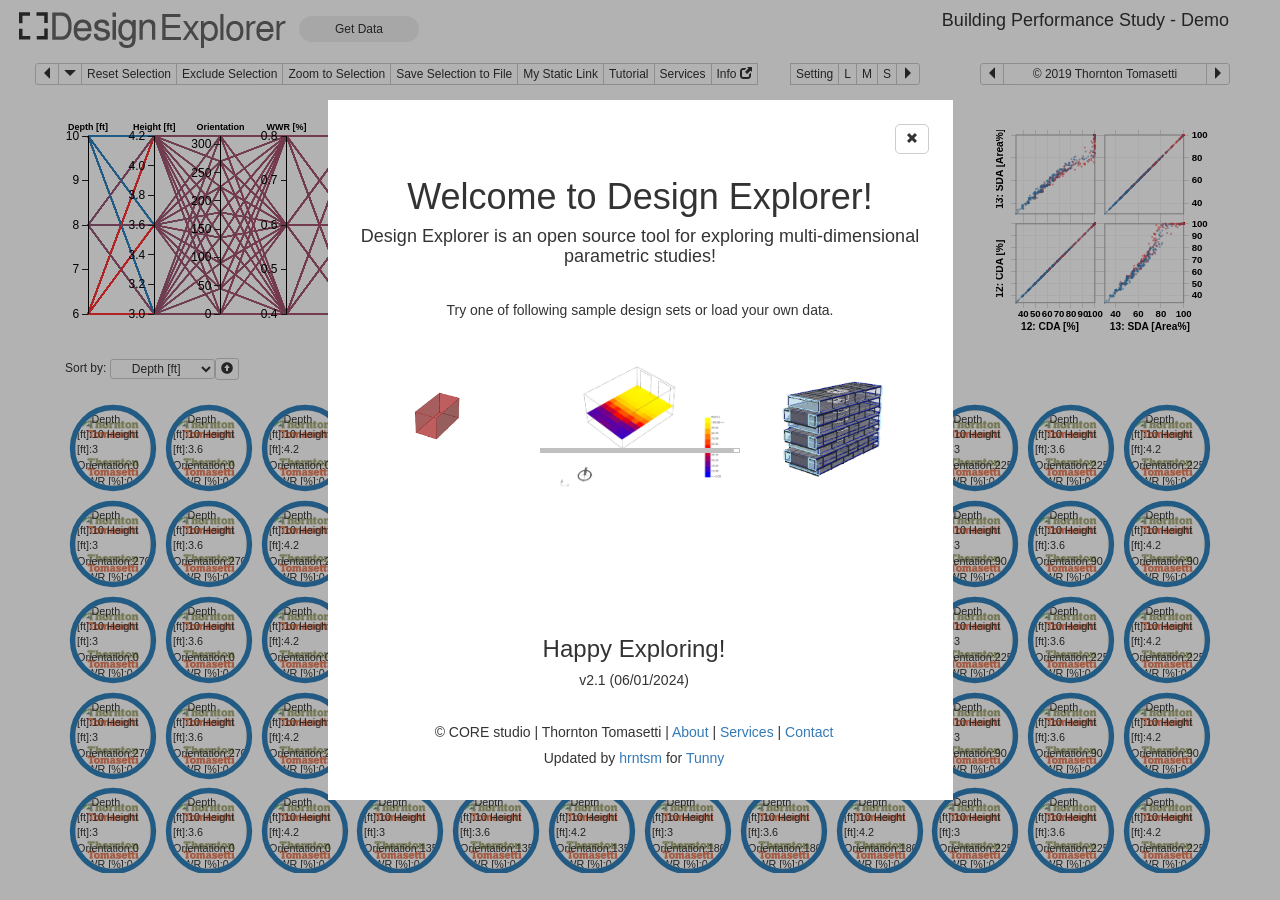
==== src/index.html @ c34e63d8 "Update dir structure" ====
﻿<!DOCTYPE html>
<!--
//The MIT License (MIT)
//
//Copyright (c) 2015 Thornton Tomasetti, Inc.
//
//Permission is hereby granted, free of charge, to any person obtaining a copy
//of this software and associated documentation files (the "Software"), to deal
//in the Software without restriction, including without limitation the rights
//to use, copy, modify, merge, publish, distribute, sublicense, and/or sell
//copies of the Software, and to permit persons to whom the Software is
//furnished to do so, subject to the following conditions:
//
//The above copyright notice and this permission notice shall be included in
//all copies or substantial portions of the Software.
//
//THE SOFTWARE IS PROVIDED "AS IS", WITHOUT WARRANTY OF ANY KIND, EXPRESS OR
//IMPLIED, INCLUDING BUT NOT LIMITED TO THE WARRANTIES OF MERCHANTABILITY,
//FITNESS FOR A PARTICULAR PURPOSE AND NONINFRINGEMENT. IN NO EVENT SHALL THE
//AUTHORS OR COPYRIGHT HOLDERS BE LIABLE FOR ANY CLAIM, DAMAGES OR OTHER
//LIABILITY, WHETHER IN AN ACTION OF CONTRACT, TORT OR OTHERWISE, ARISING FROM,
//OUT OF OR IN CONNECTION WITH THE SOFTWARE OR THE USE OR OTHER DEALINGS IN
//THE SOFTWARE.
-->



<html lang="en">

<head>

    <meta charset="utf-8">
    <meta http-equiv="X-UA-Compatible" content="IE=edge">
    <meta name="viewport" content="width=device-width, initial-scale=1">
    <meta name="description" content="">
    <meta name="author" content="">

    <title>Design Explorer 2</title>

    <link rel="shortcut icon" href="favicon.ico">
    <link rel="icon" type="image/png" href="favicon.png">

    <!-- D3 -->
    <script src="./d3/d3.v3.min.js" charset="utf-8"></script>

    <!-- jQuery -->
    <script type="text/javascript" src="js/jquery-1.11.1.min.js"></script>
    <!--<script type="text/javascript" src="js/jquery.lazy.min.js"></script>-->

    <!-- Sliders script and css -->
    <script src="./rangeslider_files/js/ion.rangeSlider.js"></script>
    <link rel="stylesheet" href="./rangeslider_files/css/normalize.css" />
    <link rel="stylesheet" href="./rangeslider_files/css/ion.rangeSlider.css" />
    <link rel="stylesheet" href="./rangeslider_files/css/ion.rangeSlider.skinNice.css" />

    <!-- Parallel Coordinates -->
    <script type="text/javascript" src="./pc_source_files/d3/d3.parcoords.js"></script>

    <!-- D3 Parallel Coordinates CSS -->
    <link rel="stylesheet" type="text/css" href="./pc_source_files/css/d3.parcoords.css">

    <!-- Radar Chart -->
    <!-- TODO: add a switch for picking different charts to present -->
    <script type="text/javascript" src="./radar_source_files/radar-chart.js"></script>

    <!-- Radar Chart CSS -->
    <!-- TODO: add a switch for picking different charts to present -->
    <!-- <link rel="stylesheet" type="text/css" href="./radar_source_files/radar-chart.css" /> -->

    <!-- Scatter-matrix -->
    <script src="./scatter_matrix_source_files/scatter-matrix.js"></script>
    <!-- Scatter-matrix CSS -->
    <link type="text/css" rel="stylesheet" href="./scatter_matrix_source_files/scatter-matrix.css">

    <!-- Bootstrap Core CSS -->
    <link href="bootstrap_side_bar/css/bootstrap.min.css" rel="stylesheet">
    <!--<script src="https://maxcdn.bootstrapcdn.com/bootstrap/3.3.7/js/bootstrap.min.js"></script>-->

    <!-- Custom CSS -->
    <link href="bootstrap_side_bar/css/simple-sidebar.css" rel="stylesheet">
    <link href="css/style.css" rel="stylesheet">

    <!-- Various libraries that vA3C depends upon -->
    <link rel="stylesheet" type="text/css" href="va3c_source_files/css/datgui_styleOverride.css">
    <link rel="stylesheet" type="text/css" href="va3c_source_files/css/SPECTACLES.css">
    <script type="text/javascript" src="va3c_source_files/js/libs/dat.gui.js"></script>
    <script type="text/javascript" src="va3c_source_files/js/libs/three.js"></script>
    <script type="text/javascript" src="va3c_source_files/js/libs/OrbitControls.js"></script>
    <script type="text/javascript" src="va3c_source_files/js/libs/Projector.js"></script>
    <script type="text/javascript" src="va3c_source_files/js/libs/stats.js"></script>
    <script type="text/javascript" src="va3c_source_files/js/libs/jquery-ui.js"></script>
    <script type="text/javascript" src="va3c_source_files/js/libs/SPECTACLES.js"></script>
    


    <!-- Pace for loading bar-->
    <link rel="stylesheet" type="text/css" href="pace/pace.css" />
    <script type="text/javascript" src="pace/pace.min.js"></script>

    <!-- rating system -->
    <script src="./rating_source_files/jquery.rating.js" type="text/javascript" language="javascript"></script>
    <link href="./rating_source_files/jquery.rating.css" type="text/css" rel="stylesheet" />


    <script src="./js/divgrid.js"></script>
    <!-- Design Explorer Scripts -->
    <script src="./js/designExplorer.js" type="text/javascript" language="javascript"></script>
    <!-- for clean parameters before new data comes in -->
    
  

    <!-- Google Client Scripts -->
    <!--<script src="./js/GoogleClient.js" type="text/javascript" language="javascript"></script>-->

</head>

<script>
    //load FolderInfo ,Json data_ Mingbo Peng Modified--------------------------------------------------------------------

    var _googleReturnObj ={ //{"fileName":Google Drive ID}
        csvFiles:{},
        imgFiles:{},
        jsonFiles:{},
        settingFiles:{}
    }; 
    var _folderInfo = {
        "DE_PW":"",
        "inLink":"",
        "url":"",
        "type":""
    }

    var _userSetting = {
        studyInfo: {
            name:"",
            date:""
        },
        dimScales:{},
        dimTicks:{},
        dimMark:{}
    }

    function readyToLoad(csvFilePathLink) {
        if (csvFilePathLink.length > 0) {
            // remove the current selection
            unloadPageContent();
            d3.csv(csvFilePathLink, function (data) {
                loadDataToDesignExplorer(data);
                loadSetting();
                updateLayoutOnDeselect();
            } );
            //window.prompt only if user input data, not from URL
            if (document.getElementById("folderLink").value) {
                showStillLink();
            }

            //updateLayoutOnDeselect();

            //d3.select("#welcome").style("display", "none");
        } else {
            alert("You have to put Google Drive Folder information first!");
        }

    }

    function makeUrl(file,type) {
        var link;
        
        // no img link
        if(file === 0 || file === undefined){
            return "http://mingbopeng.github.io/DesignExplorer/img/thorntontomasetti.jpg";
        }
 


        if (file.startsWith("http")) {
            // file is a valid full Url path
            // file: http://abcd.com/img01.png      
            link = file;
            
        } else {        
            //loadImgfrom inputs
            // file: img01.png

            if (_folderInfo.type === "userServerLink" ) {  //folder is on user's server
                
                link = _folderInfo.url + file;

            } else {                                       //folder is one GoogleDrive or OneDrive
                
                if(type =="img"){
                    link = _googleReturnObj.imgFiles[file];
                    
                }else if(type =="threeD"){
                    link = _googleReturnObj.jsonFiles[file];
                    
                }else if(type =="setting"){
                    link = _googleReturnObj.settingFiles[file];
                    
                }else if(type =="csv"){
                    link = _googleReturnObj.csvFiles[file];
                    
                }

            }
        }

        return link;
    }


    function showStillLink() {

        var studyCaseLink = encodeUrl(_folderInfo.inLink);
        var studyEncodedUrl = "";

        if (studyCaseLink.length===0) {
            var warningString = "There is no static link for you if you are not using online shared folder.";
            d3.select("#myStudyID").html(warningString);
            $("#showStillLink").modal()
            return;

        }else if (_folderInfo.DE_PW.length>0){
            // if _folderInfo.DE_PW existed, just return.
            studyEncodedUrl = document.location.origin + "/DesignExplorer/?ID=" + _folderInfo.DE_PW; 
            d3.select("#showShortUrl").html("https://goo.gl/" +_folderInfo.DE_PW);
            d3.select("#myStudyID").html(studyEncodedUrl); 
            $("#showStillLink").modal();
            return;

        }

        //valid online folder available
        var studyLongUrl = document.location.origin +"/DesignExplorer/?ID="+ studyCaseLink;
        d3.select("#welcome").style("display","none");
        
        
        makeUrlId(studyLongUrl, function name(UrlId) {
            _folderInfo.DE_PW = UrlId;
            

            if(UrlId.length ==6){ // google url id
                
                studyEncodedUrl = document.location.origin +"/DesignExplorer/?ID="+_folderInfo.DE_PW;
                d3.select("#showShortUrl").html("https://goo.gl/"+ _folderInfo.DE_PW);

            }else if(UrlId.startsWith("BL_")){
                studyEncodedUrl = document.location.origin +"/DesignExplorer/?ID="+_folderInfo.DE_PW;
                d3.select("#showShortUrl").html("https://bit.ly/"+ _folderInfo.DE_PW.replace("BL_",""));
            }else{
                studyEncodedUrl = studyLongUrl;
            }

            d3.select("#myStudyID").html(studyEncodedUrl);
            $("#showStillLink").modal()
            
        })
        

    }

</script>

<body >

    <!-- Navbar -->
    <nav class="navbar" style="margin-bottom:0">
        <div class="container-fluid">
            <!-- Brand and toggle get grouped for better mobile display -->
            <div class="navbar-header">
                <button type="button" class="navbar-toggle" data-toggle="collapse" data-target="#buttons-navbar-collapse-1">
                    <span class="sr-only">Toggle navigation</span>
                    <span class="icon-bar"></span>
                    <span class="icon-bar"></span>
                    <span class="icon-bar"></span>
                </button>

                <div class="navbar-header" title="Design Explorer">
                    <a href="http://tt-acm.github.io/DesignExplorer/"> <img style="max-width:350px; padding-top: 10px;" src="./img/DesignExplorerLogo3.png"></a>
                </div>
            </div>

            <!-- Collect the nav links, forms, and other content for toggling -->
            <div class="collapse navbar-collapse" id="buttons-navbar-collapse-1">
                <ul class="nav navbar-nav">
                    <li>
                        <!--button to load csv uncommented-->
                        <p class="navbar-text">
                            <button id="showLoadData" class="file-upload" style="border-radius: 20px;">Get Data</button>
                        </p>
                    </li>
                </ul>
                <div id = "navbar-studyInfo">
                    <h4></h4>
                    <h6></h6>
                </div>
            </div>
            <!-- /.navbar-collapse -->

        </div>
    </nav>

    <div id="wrapper" class="toggled">
        <!-- Sidebar -->
        <div id="sidebar-wrapper">
            <ul class="sidebar-nav">
                <div id="legend-heading" class="sidebar-brand col-xs-12" style="text-align:center"></div>
                <div class="legend col-xs-12" id="legend">
                    <!--place holder for legends-->
                </div>
                <!--<div id="sliders-heading" class="sidebar-brand" style="text-align:center">
                    LOAD YOUR DATA!
                </div>-->
                <div class="inputSliders col-xs-11" id="inputSliders">
                    <form class="sliders">
                        <!-- I will use this form to disable all the sliders together. -->
                    </form>
                </div>
                <div id="sliders-report" class="sidebar-brand col-xs-12" style="text-align:center"></div>
            </ul>
        </div>
        <!-- /#sidebar-wrapper -->

        <!-- Page Content -->
        <div id="page-content-wrapper">
            <div class="container-fluid">
                <!--Here starts the Charts row-->
                <div class="col-lg-12">
                    <div class="row">

                        <!--here starts the parallel coordinates row-->
                        <div id="PcChartWrapper" class="col-lg-9">
                            <div class="row">
                                <!-- parallel coordiantes' buttons (reset,remove... ) -->
                                <div class="btn-group col-xs-12" >
                                    <button type="button" class="btn btn-default btn-xs" id="menu-toggle" title="Show sliders">
                                        <span class="glyphicon glyphicon-triangle-left" aria-hidden="true"></span>
                                    </button>
                                    <button type="button" class="btn btn-default btn-xs" id="pcgraph" data-toggle="collapse">
                                        <span class="glyphicon glyphicon-triangle-bottom" aria-hidden="true"></span>
                                    </button>
                                    <button id="reset" class="btn btn-default btn-xs">Reset Selection</button>
                                    <button id="remove" class="btn btn-default btn-xs">Exclude Selection</button>
                                    <button id="keep" class="btn btn-default btn-xs">Zoom to Selection</button>
                                    <button id="savecsv" class="btn btn-default btn-xs" onclick="saveToCSV()">Save Selection to File</button>
                                    <button id="stilllink" class="btn btn-default btn-xs" onclick="showStillLink()">My Static Link</button>
                                    <a class="btn btn-default btn-xs" href="http://www.mpendesign.com/category/tutorial/" target="_blank">Tutorial</a>
                                    <a class="btn btn-default btn-xs" href="https://www.thorntontomasetti.com/services/sustainability/" target="_blank">Services</a>
                                    <a href="https://github.com/tt-acm/DesignExplorer/wiki" class="btn btn-default btn-xs" target="_blank">
                                        Info <span class="glyphicon glyphicon-new-window"></span>
                                    </a>

                                    <!-- Change label size -->
                                    <div class="btn-group col-xs-3" style="width: auto;float: right;">
                                        <button id="dataSetting" class="btn btn-default btn-xs" onclick="dataSetting(graph)" title="Setting">Setting</button>
                                        <button id="LL" class="btn btn-default btn-xs" onclick="changeLabelSize('largeLabel')" title="Large Label">L</button>
                                        <button id="MM" class="btn btn-default btn-xs" onclick="changeLabelSize('mediumLabel')" title="Medium Label">M</button>
                                        <button id="SS" class="btn btn-default btn-xs" onclick="changeLabelSize('smallLabel')" title="Small Label">S</button>
                                        <button id="pcFullScreen-toggle" class="btn btn-default btn-xs" title="Full Screen">
                                            <span class="glyphicon glyphicon-triangle-right" aria-hidden="true"></span>
                                        </button>
                                    </div>
                                </div>
                                
                            </div>
                            <!-- parallel coordinates -->
                            <div class="row-fluid">
                                <div id="graph" class="parcoords collapse in">
                                    <!-- <h1>Parallel coordinates graph</h1> -->
                                </div>
                            </div>

                            
                        </div>
                        <!-- end of left side charts-->

                        <!-- start of right side charts-->
                        <div id="ScChartWrapper" class="col-lg-3">

                            <div class="row-fluid">
                                <div id="rightTopButtonGroup" class="btn-group col-xs-12">
                                    <button type="button" class="btn btn-default btn-xs" id="scatter-fullscreen-toggle" title="Full Screen">
                                        <span class="glyphicon glyphicon-triangle-left" aria-hidden="true"></span>
                                    </button>
                                    <a id="copyRightButton" href="http://core.thorntontomasetti.com/" class="btn btn-default btn-xs" target="_blank" style="width: calc(100% - 46px);">
                                        &copy; 2019 Thornton Tomasetti
                                    </a>
                                    <!--<button type="button" class="btn btn-default btn-xs" id="rcgraph" data-toggle="collapse" data-target="#radarChart">
                                        <span class="glyphicon glyphicon-triangle-bottom" aria-hidden="true"></span>
                                    </button>-->
                                    <button type="button" class="btn btn-default btn-xs" id="scatter-menu-toggle" title="Show Dimensions">
                                        <span class="glyphicon glyphicon-triangle-right" aria-hidden="true"></span>
                                    </button>
                                </div>
                            </div>

                            <div class="row chartSide">

                                <div id="radarChart" class="col-lg-12 collaps in center-block" style="font-size:14px; font-weight:bold">
                                    <!-- // <h5>Radar Chart Place Holder</h5> -->
                                </div>
                                <!--<div id="scatterChart" class="col-lg-12 collaps in center-block">
                                        place holder for the scatterChart
                                </div>-->
                            </div>

                        </div>
                    </div>
                </div>
                <div class="row-fluid col-lg-12">


                    <!-- Zoomed div for zoomed in areas -->
                    <div class="col-lg-9" id="zoomedArea" style="height:0px">
                        <div class="panel-group Spectacles_attributeList" id="IterationData" style="display: none;right: auto;bottom: 1%;height: auto; width: auto;min-width: 280px;">
                                <div class="panel panel-default">
                                <div class="panel-heading">
                                    <h4 class="panel-title">
                                    <a data-toggle="collapse" href="#collapse1">Attributes</a>
                                    </h4>
                                </div>
                                <div id="collapse1" class="panel-collapse collapse in">
                                    <div class="panel-body"><p>data</p></div>
                                </div>
                            </div>
                        </div>
                        <div class="pull-right" id="vis">
                            <form>

                                <label><input type="radio" class="toggleView" name="visMode" value="2D" checked> 2D</label>
                                <!-- show 2D image on load-->
                                <label id="threeDLabel"><input type="radio" class="toggleView" name="visMode" value="3D" id="threeDRadio"> 3D</label>

                                <button type="button" class="btn btn-default btn-xs hide" id="toggleComments" title="Add Comments">
                                    <span class="glyphicon glyphicon-edit" aria-hidden="true"></span>
                                </button>
                                <button type="button" class="btn btn-default btn-xs" id="fullscreentoggle" title="Full Screen Toggle">
                                    <span class="glyphicon glyphicon-fullscreen" aria-hidden="true"></span>
                                </button>
                                <button type="button" class="btn btn-default btn-xs"title="Unselect" onclick="updateLayoutOnDeselect()">
                                    <span class="glyphicon glyphicon-remove" aria-hidden="true"></span>
                                </button>

                            </form>
                            <form>
                                <!--rating div-->
                                <input class="star" type="radio" name="rating" value="1" />
                                <input class="star" type="radio" name="rating" value="2" />
                                <input class="star" type="radio" name="rating" value="3" />
                                <input class="star" type="radio" name="rating" value="4" />
                                <input class="star" type="radio" name="rating" value="5" />
                            </form>
                            <form class="dropdown imgSwitch"></form>

                        </div>
                        <div id="viewer3d" style="width:100%; height:100%" class="hidden">
                            <!-- place holder for the viewer -->
                        </div>
                        <div id="viewer2d" style="width:100%; height:100%">
                            <!-- place holder for the image -->
                            <img>
                        </div>
                    </div>
                    

                    <!--Here starts the thumbnails-btm_container-->
                    <div class="col-lg-12" id="thumbnails-btm_container">
                        <div class="col-lg-12 sorting"></div>
                        <div class="col-lg-12" id="thumbnails-btm"></div>
                    </div>

                     <!--Here starts the thumbnails-btm_tbContainer-->
                     <div id="tbContainer" class="col-lg-12"></div>


                </div>
            </div>
            <!-- /#Welcome content -->
            <div class="row-fluid col-lg-12 row-centered vertical-center fullscreen popupWindow" id="welcome">
                <div class="col-sm-12 col-centered" id="welcomeContainer">
                    <button class="btn btn-default btn-sm pull-right popupWindowClose">
                        <span class="glyphicon glyphicon-remove"></span>
                    </button>
                    <br>
                    <h1 class="text-center" style="margin-top: 1em;"> Welcome to Design Explorer!</h1>
                    <h4 class="text-center">
                        Design Explorer is an open source tool for exploring multi-dimensional parametric studies!
                    </h4>
                    <br>

                    <h5 class="text-center">Try one of following sample design sets or load your own data.</h5> 
                    <h5 class="text-center"></h5>
                    <div class="row">
                        <div class="col-sm-4">
                            <img src="img/RedBox.gif" class="sampleImage image-rounded" id="sample1">
                        </div>
                        <div class="col-sm-4">
                            <img src="img/Daylighting.gif" class="sampleImage image-rounded" id="sample2">
                        </div>
                        <div class="col-sm-4">
                            <img src="img/BoxBuilding.gif" class="sampleImage image-rounded" id="sample3">
                        </div>
                        <br>
                        <br>
                    </div>
                    <div class="col-lg-12" style="position: absolute;bottom: 2em;width: calc(100% - 60px);">
                        <h3 class="text-center"> Happy Exploring! </h3>
                        <h5 class="text-center">v2.1 (06/01/2024)</h5>
                        <br>
                        <h5 class="text-center">
                            &copy; CORE studio | Thornton Tomasetti |
                            <a href="http://core.thorntontomasetti.com/about" target="_blank"> About</a> |
                            <a href="http://core.thorntontomasetti.com/about/services" target="_blank">Services</a> |
                            <a href="http://core.thorntontomasetti.com/about/contact" target="_blank">Contact</a>
                        </h5>
                        <h5 class="text-center">
                            Updated by
                            <a href="https://github.com/hrntsm" target="_blank">hrntsm</a>
                            for
                            <a href="https://tunny-docs.deno.dev/" target="_blank">Tunny</a>
                        </h5>
                    </div>
                </div>

                <!--load data div-->
                <div class="col-sm-12 col-centered" id="loadDataContainer" style=" display:none;width: 700px;height: 500px">
                    <button class="btn btn-default btn-sm pull-right popupWindowClose">
                        <span class="glyphicon glyphicon-remove"></span>
                    </button>

                    <h4 class="text-center" style="margin: 100px 0 30px 0;">
                        From the cloud:
                    </h4>
                    <p class="text-center">
                        <input type="text" id="folderLink" class="btn btn-default btn-sm toggled" name="imgfolder" placeholder="GoogleDrive, OneDrive, or server link"
                        />
                        <input type="text" id="folderLinkID" class="btn btn-default btn-hd" name="imgfolder" placeholder="FolderID" />
                        <button id="loadData" onclick="MP_getGoogleIDandLoad()" class="file-upload" style="border-radius:0 20px 20px 0;">Load Data</button>
                    </p>
                    <h5 class="text-center" style="color: #9d9d9d;">Please put data.csv, images, and 3D-json files into the same folder.(<a href="design_explorer_data/example/online/example.zip"
                            target="_blank">example.zip</a>)</h5>
                    
                    <div id="loadFileLocally">
                        <h4 class="text-center" style="margin: 60px 0 60px 0;">
                            Or
                        </h4>
                        <p class="text-center">
                            <input type="file" id="csv-file" class="btn btn-default btn-sm" name="files">
                        </p>
                        <h5 class="text-center" style="color: #9d9d9d;">Please put valid images and 3D-json files URL. (Example:<a href="design_explorer_data/example/LocalCSV_example.csv" target="_blank">data.csv</a>)</h5>
                    </div>
                    
                </div>

            </div>

            <!--show static link-->
            <!-- Modal -->
            <div class="modal fade" id="showStillLink" role="dialog">
                <div class="modal-dialog">
                
                <!-- Modal content-->
                <div class="modal-content">
                    <div class="modal-header">
                    <button type="button" class="close" data-dismiss="modal">&times;</button>
                    <h4 class="modal-title">Static link</h4>
                    </div>
                    <div class="modal-body"> 
                        <h5 >Link for share </h5>
                        <p >
                            <code id="myStudyID">Not available</code>
                            <button id="copy-link" class="btn btn-xs btn-default" onclick="CopyToClipboard('#myStudyID')" data-toggle="tooltip" data-placement="bottom" title="Click to copy the link!">
                                <span class="glyphicon glyphicon-share"></span>
                            </button>
                        </p> 
                        <h5 >Short link </h5>
                        <p >
                            <code id="showShortUrl">Not available</code>
                            <button id="copy-showShortUrl" class="btn btn-xs btn-default " onclick="CopyToClipboard('#showShortUrl')" data-toggle="tooltip" data-placement="bottom" title="Click to copy the link!">
                                <span class="glyphicon glyphicon-share"></span>
                            </button>
                        </p> 
                        
                    </div>
                    
                    <div class="modal-footer">
                        <button type="button" class="btn btn-default" data-dismiss="modal">Close</button>
                    </div>
                </div>
                
                </div>
            </div>

            <!--data setting -->
            <div class="row-fluid col-lg-12 row-centered vertical-center fullscreen popupWindow" id="showSetting" style=" display:none">
                <div class="col-sm-12 col-centered" id="dataSetting" style="width: 700px;height: 600px">
                    <button class="btn btn-default btn-sm pull-right popupWindowClose">
                        <span class="glyphicon glyphicon-remove"></span>
                    </button>

                    <h1 style="margin: 30px 0 10px 0;">Setting</h1>
                    <h6 style="margin: 0 30px 30px 0;">All settings will not be effective once this page is reloaded, unless save the setting file with data.csv on the cloud.</h6>

                    <div class="panel-group" id="dimSettingList">
                        <!--placeholder for scale setting list-->
                        <div class="panel panel-primary">
                            <div class="panel-heading">
                                <h4 class="panel-title">
                                    <a data-toggle="collapse" data-parent="#dimSettingList" href="#settingStudyInfo">Study Information</a>
                                </h4>
                            </div>
                            <div id="settingStudyInfo" class="panel-collapse collapse in">
                                <div class="panel-body">
                                    <ul class="list-group">
                                        <li class="list-group-item form-inline">Study Name: <input id="studyNameInput" class="form-control input-sm" type="text" style="width: 80%"></li>
                                        <li class="list-group-item form-inline">Study Date: <input id="studyDateInput" class="form-control input-sm" type="text" style="width: 80%;    margin-left: 1.1em;"></li>
                                        <li class="list-group-item form-inline">Password: <input class="form-control input-sm" placeholder="WIP" type="text" style="width: 40%; margin-left: 1.6em;" disabled><input class="form-control input-sm" placeholder="Confirm" type="text" style="width: 39%;" disabled></li>
                                    </ul>
                                </div>
                            </div>
                        </div>

                    </div>

                    <!--buttons for setting list-->
                    <div class="col-xs-6 col-md-offset-3" style="margin-top: 1.5em;">
                        <button id="setUserSetting" type="button" class="btn col-xs-4 col-md-offset-1">Set</button>
                        <button id="saveUserSetting" type="button" class="btn col-xs-4 col-md-offset-1" data-toggle="tooltip" data-placement="bottom" title ="Export the setting file, and save to where data.csv located!">Save</button>
                    </div>

                </div>
            </div>
        </div>
        <!-- /#page-content-wrapper -->
    </div>
    <!-- /#wrapper -->


    <!-- Bootstrap Core JavaScript -->
    <script src="bootstrap_side_bar/js/bootstrap.min.js"></script>

    <!-- Hide sliders if user asked for a stripped down version -->
    <script type="text/javascript">
        // A dictionary to carry users input to customize the interface
        var inputParameters = {
            "min": false
        }; // currently only a single item, other options to be added later

        // get url parameters
        // current valid key is on "min" for minimum interface
        function parseUri() {
            var pars = window.location.search.replace("?", "").split("&");
            if (pars[0] === "") return null;
            pars.forEach(function (d) {
                keyValue = d.split("=");
                inputParameters[keyValue[0].toLowerCase()] = keyValue[1].toLowerCase();
            });
        }

        // read optional url parameters
        parseUri();

        if (inputParameters.min == 'true') {
            // remove the button so sliders are hidden
            d3.selectAll("button#menu-toggle").remove();
        }

    </script>

    <!-- welcome div  -->
    <script type="text/javascript">
        sampleFiles = {
            1: "design_explorer_data/LittleRedBox.csv",
            2: "design_explorer_data/default_onload.csv",
            3: "design_explorer_data/AIA building.csv"
        };

        sampleSettingFiles = {
            1: "design_explorer_data/RedBox/settings.json",
            2: "design_explorer_data/DefaultData/settings.json",
            3: "design_explorer_data/AIAbuilding/settings.json"
        };

        d3.selectAll(".sampleImage")
            .on("click", function () {
                var selSample = d3.select(this);
                var id = selSample[0][0].id.replace("sample", "");

                var filePath = sampleFiles[id];
                var settingFilePath =sampleSettingFiles[id];

                // remove the current selection
                unloadPageContent();

                d3.select("div#welcome").style("display", "none");

                // load the new file
                d3.csv(filePath, function (data) {
                    loadDataToDesignExplorer(data);
                    loadSetting(settingFilePath);
                    });

            });

    </script>

    <!-- right side chart -->
    <script type="text/javascript">
        // update radar chart
        var scatterChart;

        // add scatter chart
        function addScatterChart() {
            var pcHeight = d3.select("#graph").style("height").replace("px", "");
            var rightChartWidth = d3.select("#radarChart").style("width").replace("px", "");
            var selectedData;
            if (graph.brushed().length > 0) {
                selectedData = graph.brushed();
            } else {
                selectedData = graph.data();

            }
            var sm = new ScatterMatrix("", selectedData, '#radarChart');
            sm.cellSize((pcHeight - 60) / 2);
            sm.render();

            // adjust the chart style
            //var chartWidth = d3.select(".scatter-matrix-svg svg").style("width").replace("px", "");
            d3.select(".scatter-matrix-svg")
                .style("width", pcHeight - 10 + "px");

            d3.select(".scatter-matrix-control")
                .style("height", pcHeight - 30 + "px");
            
            scatterChart = sm;

            //return sm;

        }

        //unique id for each Circle
        function getCircleID(d) {
            var id;
            var keys = d3.keys(graph.data()[0]);
        
            keys.forEach(function(key) {
                id = "scatter_" + cleanString(d[key].toString());
            });
        
            return id;
        }

        function updateScatterChart() {
            var data = graph.brushed().length > 0 ? graph.brushed() : graph.data();

            d3.selectAll(".cell circle")
                .classed("faded", false)
                .attr("visibility", "hidden");

            data.forEach(function (d) {
                d3.selectAll("#" + getCircleID(d)).attr("visibility", "shown");
            });

        }

        function highlightScatterDot() {
            var data = graph.highlighted();
            if (data.length > 0) {

                d3.selectAll(".cell circle")
                    .classed("faded", true);

                unlighlightScatter();

                data.forEach(function (d) {
                    d3.selectAll("#" + getCircleID(d))
                        .classed("highlighted", true);
                });

            }

        }

        function unlighlightScatter() {
            d3.selectAll(".cell circle")
                .classed("highlighted", false);

        }

    </script>

    <!-- Dynamic Divs script -->
    <script>
        var isAnyItemSelected = false;
        var isToggled = true;
        var isScatterToggled = true;
        var isLeftChartFullScreenToggled = false;
        var isRightChartFullScreenToggled = false;


        // side bar for sliders
        $("#menu-toggle").click(function (e) {
            e.preventDefault();

            //$("#wrapper").toggleClass("toggled");
            isToggled = !isToggled;
            d3.select("#wrapper")
                .classed("toggled", isToggled)
                .transition().duration(300); //length of toggle animation
            //.each("end", resizeRadarChart())
        });


        $("#scatter-menu-toggle, .scatter-matrix-control").click(function (e) {

            isScatterToggled = !isScatterToggled;
            d3.select(".scatter-matrix-control")
                .classed("toggled", isScatterToggled);
        });


        //--------------------------------------------------set right side chart full screen -----------------------------------//

        var divWidth = d3.select("#ScChartWrapper").style("width").replace("px", "");

        $("#scatter-fullscreen-toggle").click(function (e) {
            isRightChartFullScreenToggled = !isRightChartFullScreenToggled;

            d3.selectAll(
                    "#ScChartWrapper," +
                    ".chartSide,"+
                    ".col-lg-3 .row-fluid,"+
                    ".thumbnailSide,"+
                    "#copyRightButton, "+
                    ".scatter-matrix-container circle,"+
                    " #PcChartWrapper, "+
                    "#thumbnails-btm_container, "+
                    "#thumbnails-btm_container #thumbnails-btm, "+
                    " #zoomedArea"
                )
                .classed("rightChartFullScreenToggled", isRightChartFullScreenToggled);

            if (isRightChartFullScreenToggled) {
                //var newDim =  windowHeight - 200;
                d3.select("#thumbnails-btm_container").style("height", cleanHeight + "px");
            } else {
                d3.select("#thumbnails-btm_container").style("height", zoomedHeight+"px");
            }


        });

        function resizeScChart(newWidth, newHeight) {


            d3.select(".scatter-matrix-svg") // for centering the chart
                .style("width", newWidth + "px");

            d3.select(".scatter-matrix-control")
                .style("height", newHeight + "px");
        }



        // update layout on select
        function updateLayoutOnSelect() {

            var selectedImage = d3.select(this);

            // highlight the line graph
            graph.highlight(selectedImage.data());


            // update rating based
            setStarValue(selectedImage.data()[0].Rating);


            // show zoomed area
            var thumbnailsHeight =  d3.select("#thumbnails-btm_container").style("height").replace("px", "");
            d3.select("#zoomedArea")
                .style("height", thumbnailsHeight + "px");
            

            // move btm thumbnail to right
            d3.select("#thumbnails-btm_container")
                    .classed("onRight",true);

            // push the image to zoomed viewer2d area
            d3.select("#viewer2d")
                .select("img")
                .data(selectedImage.data())
                .attr("src", makeUrl(selectedImage.datum()[imageLinkKeys[0]],"img"))
                .attr("title", getTitle);
                
            addImgSwitch(selectedImage);
            updateIterationData(selectedImage.data());


            // load 3d geometry if the view is set to 3D
            if (currentView == "3D") loadNew3DModel();

            if (!isAnyItemSelected) {
                // if there is a brushed selection
                // update the range of the sliders
                updateSlidersTickValues();
            }

            // update the values for slider
            updateSlidersValue(graph.highlight()[0]);

            // enable sliders
            enableAllSliders();

            //highlight the radar chart  //-----TODO:here needs a switch for different charts-------
            //rc.highlight(selectedImage.data());
            highlightScatterDot();


            // var radarHeight = d3.select("#radarChart")
            //     .style("height").replace("px", "");

            // let's side thumbnail show up
            d3.select("#thumbnails-side_container")
                .transition().duration(300)
                .style("height", function () {

                    if (isRightChartFullScreenToggled) {
                        return d3.select(".scatter-matrix-svg").style("width").replace("px", "") - 20 + "px";
                    } else {
                        return zoomedHeight + "px";
                    }
                    //console.log(isRightChartFullScreenToggled);

                });

            isAnyItemSelected = true;

        }

        function addImgSwitch(selectedData){
            

            if(imageLinkKeys.length <=1){
                d3.select(".imgSwitch").classed("hidden", true)
                return;
            }else{
                d3.select(".imgSwitch").classed("hidden", false)
                //remove current first
                d3.selectAll(".imgSwitch select").remove();

                //add
                var select = d3.select(".imgSwitch")
                .append("select")
                .attr("class", "btn btn-default btn-xs");

                 // add img options
                select.selectAll("option")
                    .data(imageLinkKeys)
                    .enter()
                    .append("option")
                    .attr("value", function (d) {
                        return d;
                    })
                    .text(function (d) {
                        return d;
                    });

                // add change event to show images
                select.on("change", function (d) {
                    imgKey = d3.select(this).property("value");

                    // update the value in other dropdown menu
                    d3.selectAll("select option").filter(function (d) {
                        return d == imgKey;
                    }).attr("selected", "true");

                    d3.select("#viewer2d img")
                        .attr("src", makeUrl(selectedData.datum()[imgKey],"img"));
                });
            }

           
        }
       
        // function viewer2dNextImg(imgKeyList, currentImgKey){

        //     if(imgKeyList.length>=1){
        //         var currentImgIndex = imgKeyList.indexOf(currentImgKey);
                
        //         if(currentImgIndex+1<imgKeyList.length){

        //             nextImgKey = imgKeyList[currentImgIndex+1];

        //         }else{
        //             nextImgKey = imgKeyList[0];
        //         }

        //         return nextImgKey;

        //     }

        // }


        // update layout on select
        function updateLayoutOnDeselect() {

            // find height of parallel coordinate
            // to find the height for thumbnail div
            var pcHeight = d3.select("#graph")
                .style("height").replace("px", "");

            // hide zoomed area
            d3.selectAll("#zoomedArea")
                .transition().duration(300)
                .style("height", "0px");

            // show btm thumbnail
            d3.select("#thumbnails-btm_container")
                // .attr("class","col-lg-12")
                    // .select("#thumbnails-btm")
                    .classed("onRight",false);

            // // hide side thumbnail
            // d3.select("#thumbnails-side_container")
            //     .transition().duration(1500)
            //     .style("height", "0px");


            d3.select("#IterationData")
                .style("display", "none");

            // unhighlight the line graph
            graph.unhighlight();

            // enable sliders
            disableAllSliders();

            // unhighlight the radar chart        //-----TODO:here needs a switch for different charts-------//
            //rc.unhighlight();
            unlighlightScatter();

            //show radar chart
            $("#radarChart").collapse("show");

            isAnyItemSelected = false;
        }

        // hide/show parallel coordinates
        d3.select("#pcgraph").on("click", function () {
            if (cleanedData.length === 0) return; // don't let the user change the size before loading the file

            var height = d3.select("#graph").style("height").replace("px", "");

            if (height > 0) { 
                // collapse
                d3.select("#graph")
                    .attr("class", "parcoords collapse 2s")
                    .style("height", "0px");

                //mirror collapse behavior with radar chart
                $("#radarChart").collapse("hide");

                //disable buttons
                d3.select("#reset").classed("disabled", true);
                d3.select("#remove").classed("disabled", true);
                d3.select("#keep").classed("disabled", true);

                if (graph.highlight().length !== 0) {
                    d3.selectAll("#zoomedArea")
                            .style("height", cleanHeight + "px");
                }

                d3.select("#thumbnails-btm_container").style("height", cleanHeight + "px");

            } else {
                // collapse in
                var pcHeight = 0;
                if (isLeftChartFullScreenToggled) {
                    pcHeight = (windowHeight - 109) * 0.5-50;
                }else{
                    pcHeight = graphHeight;
                }
                d3.select("#graph")
                    .transition("ease out").attr("class", "parcoords collapse in")
                    .style("height", pcHeight + "px");
                

                 //mirror collapse behavior with radar chart
                $("#radarChart").collapse("show");

                //enable buttons
                d3.select("#reset").classed("disabled", false);
                d3.select("#remove").classed("disabled", false);
                d3.select("#keep").classed("disabled", false);

                if (graph.highlight().length !== 0) {
                    d3.selectAll("#zoomedArea")
                            .style("height", zoomedHeight + "px");
                }
                d3.select("#thumbnails-btm_container").style("height", zoomedHeight + "px");
                
            }
        });


    </script>

    <!-- process input data -->
    <script type="text/javascript">
        // this script imports the csv file and does the initial data processing
        // such as separating inputs, outputs, images, etc.
        var hasImgLink = true;
        var has3DLink = false;

        function analyzeInputData(originalData) {
            var keys = d3.keys(originalData[0]);
            //get keys []   
            keys.forEach(function (key) {
                key = key.trim().replace(".", " ");

                if(key.toUpperCase().startsWith("IMG"))
                {
                    imageLinkKeys.push(key);
                }
                else if(key.toUpperCase().startsWith("THREED")){
                    //do nothing
                }
                else{
                    var cleanKey = key.trim().replace(".", " ").replace("in:", "").replace("out:", "");
                    cleanedKeys4pc[cleanKey] = {};
                }

            })

            originalData.forEach(function (row, rowCount) {

                var inputParams = {},
                    outputParams = {},
                    otherParams ={},
                    imgParams ={},
                    threeDParams ={},
                    cleanedParams = {};

                keys.forEach(function (key, i) {
                    var cleanKey = key.trim().replace(".", " ");

                    if (cleanKey.toUpperCase().startsWith("IN:")) {
                        cleanKey = cleanKey.slice(3);
                        inputParams[cleanKey] = row[key];

                    } else if (cleanKey.toUpperCase().startsWith("OUT:")) {
                        cleanKey = cleanKey.slice(4);
                        outputParams[cleanKey] = row[key];

                    } else if (cleanKey.toUpperCase().startsWith("IMG")) {

                        imgParams[cleanKey] = row[key];

                    } else if (cleanKey.toUpperCase().startsWith("THREED")) {
                        
                        threeDParams[cleanKey] = row[key];

                    } else {
                        otherParams[cleanKey] = row[key];
                    }
                });

                Object.assign(cleanedParams,inputParams,outputParams,otherParams,imgParams,threeDParams);

                var id = getCaseId(inputParams);
                ids.push(id);

                allDataCollector[id] = {};
                allDataCollector[id].cleanedParams = cleanedParams;

                inputData.push(inputParams);
                outputData.push(outputParams);
                cleanedData.push(cleanedParams);
                
            });


            // add rating of 0 to all the options if not already there
            if (keys.indexOf("Rating") == -1) {
                cleanedKeys4pc.Rating = {};
                cleanedData.forEach(function (d) {
                    d.Rating = 0;
                });
            }

            //check imageLinkKeys array if it is empty
            if (imageLinkKeys.length ==0) { 
                hasImgLink = false;
                d3.select("#thumbnails-btm_container").remove();

                drawTable(cleanedData);
                
            }else{
                hasImgLink = true;
                
            }

            //remove threeD radio
            if (keys.indexOf("threeD") == -1) { 
                has3DLink = false;
                d3.select("#threeDLabel").classed("hidden",true);
            }else{
                has3DLink = true;
                d3.select("#threeDLabel").classed("hidden", false);
            }

        }

        function drawTable(data){
            var grid = d3.divgrid();
                d3.select("#tbContainer")
                .datum(data.slice(0,20))
                .call(grid)
                .selectAll(".row")
                .on({
                    "mouseover": function(d) { graph.highlight([d]) },
                    "mouseout": function(d) {graph.unhighlight()}
                });
        }


        function getCaseId(inputParams) {
            // create the id based on inputs
            var params = [];
            d3.keys(inputParams).forEach(function (key) {
                // remove spaces
                //var k = key.replace(/\s/g, '');
                // convert to numbers and back to string
                // so zeros doesn't make inconsistency
                var value;
                if (isNaN(inputParams[key])) {
                    value = inputParams[key];
                } else {
                    value = parseFloat(inputParams[key]);
                }

                // add them to params
                //params.push(k);
                params.push(value);
            });

            // join all of them together
            var id = params.join("");
            return id;
        }

        function prepareSlidersInfo() { // modified 6/7/2016 by Mingbo, this is only for input information.
            var sliderNames = d3.keys(inputData[0]);
            var tickValues = {};
            var originalTickValues = {}; // keep track of original values

            // create an object with place holder for tickValues
            sliderNames.forEach(function (name) {
                originalTickValues[name] = [];
                tickValues[name] = [];
                slidersMapping[name] = {};
            });

            // find tick values
            inputData.forEach(function (d, i) {
                sliderNames.forEach(function (name) {
                    // check if the value is already in list - add it to the list if not
                    if (tickValues[name].indexOf(d[name]) == -1) {
                        slidersMapping[name][d[name]] = []; // create an empty list for this value
                        tickValues[name].push(d[name]);
                        originalTickValues[name].push(d[name]);
                    }

                    //add the new combination to the list
                    slidersMapping[name][d[name]].push(cleanedData[i]);
                });
            });


            // sort values and collect them
            sliderNames.forEach(function (name) {
                //var tValues = tickValues[name].sort();
                var tValues = Object.keys(slidersMapping[name]);
                var oValues = tValues; //it is equal at the beginning
                slidersInfo.push({
                    name: name,
                    originalTickValues: oValues,
                    tickValues: tValues
                });

            });

            // take care of whitespace in slider names! oh people...
            slidersInfo.forEach(function (d) {
                d.namewithnospace = string_as_unicode_escape(d.name);
            });
        }

        function string_as_unicode_escape(input) {
            var output = '';
            for (var i = 0, l = input.length; i < l; i++)
                output += input.charCodeAt(i).toString(16);

            return output;
        }

    </script>

    <!-- NOTE:  draw parallel coordinates graph -->
    <script type="text/javascript">
        var graph;
        //set up heights of divs
        var opacity = 0.4;


        var pcIsColoredBy;

        var color = d3.scale.linear()
            .range(["#3182bd", "#f33"]);


        var scatterHeight = d3.select("#ScChartWrapper").style("height").replace("px", "");
        window.addEventListener("resize", reDrawPcChart);

        //redraw the charts when window size changes
        function reDrawPcChart () { 
            calWidthAndHeight();

            var newGraphWidth = windowWidth*0.75-30; // (col-lg-9 x0.73) - (boside padding 15*2)
            // var newGraphWidth = windowWidth-scatterWidth-90;
            var newGraphHeight = graphHeight;

            if (newGraphHeight< scatterHeight) {
                newGraphHeight = newGraphHeight;
            }

            if (isLeftChartFullScreenToggled) {
                newGraphHeight = (windowHeight - 85) * 0.5-50;
                newGraphWidth = windowWidth - 30;  

            }

            if(windowWidth<1200){
                newGraphWidth = windowWidth-30;
            }

            resizePcChart(newGraphWidth,newGraphHeight);

            var zoomedAreaHeight = d3.select("#zoomedArea").style("height").replace("px", "");
            if(zoomedAreaHeight >1){
                d3.selectAll("#thumbnails-btm_container, #zoomedArea")
                    .style("height", zoomedHeight + "px");
            }else{
                d3.select("#thumbnails-btm_container")
                    .style("height", zoomedHeight  + "px");
            }            
            //console.log(graphHeight+"x"+zoomedHeight);

        };


        function drawParallelCoordinates() {

            // remove Rating for on page load
            var iniDimensions = d3.keys(cleanedKeys4pc).filter(function (d) {
                return (d != "Rating") && (d != "Description");
            }).reduce(function (acc, cur) {
                acc[cur] = {};
                return acc;
            }, {});


            // set the height for graph div - this is critical otherwise
            // parallel coordinates graph will be drawn by height of 0px
            d3.select("#graph").style("height", graphHeight + "px");

            // draw parallel coordiantes chart
            // click event should highlight the image in thumbnails and show it in zoomed
            // brush should filter thumbnails
            // get parallel coordinates

            graph = d3.parcoords()('#graph')
                .data(cleanedData)
                .margin({
                    top: 50,
                    left: 20,
                    bottom: 10,
                    right: 20
                })
                .alpha(opacity)
                .mode("queue")
                .rate(40)
                .dimensions(iniDimensions)
                .render()
                .brushMode("1D-axes") // enable brushing
                .interactive()
                .reorderable();

            updateLabels();

        }

        // update pc chart labels and axis color based on input and outputs parameters
        function updateLabels() {
            // modify labels
            var inputLabelColor = "black",
                outputLabelColor = "steelblue",
                inputLabels = d3.keys(inputData[0]),
                outputLabels = d3.keys(outputData[0]),
                colorset = []; //color set for lables

            d3.selectAll("text.label")
                .style("fill", function (d) {
                    // change colors for inputs vs outputs
                    if (inputLabels.indexOf(d) != -1) {
                        colorset.push(inputLabelColor);
                        return inputLabelColor; // it is an input

                    } else if (outputLabels.indexOf(d) != -1) {
                        colorset.push(outputLabelColor);
                        return outputLabelColor; //it's an output

                    } else {
                        // undefined
                        colorset.push("black");
                        return "black";
                    }
                });


            //modify axes
            d3.selectAll("path.domain")
                .style("stroke", function (d, i) {
                    return colorset[i];
                });


            setupPcLabelEvent();

        }

        // click label to activate coloring
        function setupPcLabelEvent() {
            d3.selectAll(".dimension")
                .on("click", function (d) {
                    pcIsColoredBy = d;
                    update_colors(d);
                });
        }


        function valueToNumber(value, dim) {
            if (graph.dimensions()[dim] !== undefined) {
                return graph.dimensions()[dim].yscale(value);
            } else {
                return 1;
            }

        }

        // update color and font weight of chart based on axis selection
        function update_colors(dim, chart) {
            pcIsColoredBy = dim;

            //console.log(dim);

            // change color of lines
            // set domain of color scale
            var values = graph.data().map(function (d) { 
                    return parseFloat(valueToNumber(d[dim], dim)); 
                });
            
            var highlightedData = graph.highlighted();
            
            
            colorDomain = color.domain(d3.extent(values));

            // change colors for each line
            graph.color(function (d) {
                return color([valueToNumber(d[dim], dim)]);
            }).render();

            //keep highlighted data
            if (highlightedData.length>0) {
                graph.highlight(highlightedData)
            } 
            

            // change border color for images
            d3.selectAll("img#thumbnails-btm, img#thumbnails-side").style("border-color", function (d) {
                //console.log(color(yscale(d[dim])));
                return color(valueToNumber(d[dim], dim));
            });
            //d3.selectAll("img#thumbnails-side").style("border-color", function(d) {
            //    return color(yscale(d[dim]));
            //});

            // change ScatterMatrix dots color
            update_sc_colorsOnly();

        }

        //update_sc_colorsOnly
        function update_sc_colorsOnly() {

            d3.selectAll(".cell circle").style("fill", function (d) {

                return color(valueToNumber(d[pcIsColoredBy], pcIsColoredBy));
            });

        }

    </script>

    <!-- draw legend -->
    <script type="text/javascript">
        function drawLegend() {

            // add text
            //d3.select("#legend-heading").text("LEGEND");

            // get width and height for legend area
            var legendWidth = d3.select("#legend").style("width").replace("px", "");
            var legendHeight = d3.select("#sidebar-wrapper").style("height").replace("px", "") / 3;

            // legend boxes are diminsions of the graph
            //console.log(Object.keys(graph.dimensions()));
            dimensions = d3.keys(cleanedKeys4pc).map(function (d) {
                return {
                    name: d,
                    enabled: true
                };
            });

            // find size of the square based on the height
            var keyCounts = d3.keys(cleanedKeys4pc).length;
            //var legendSquareSize = 16;
            var legendSquareSize = Math.max(legendHeight / (keyCounts + 4), 12);


            var legend = d3.select("#legend").style("height", legendHeight+"px");

            // create one group for each rect and text
            var legend = d3.select("#legend").append("svg")
                .attr("width", legendWidth)
                .attr("height", legendSquareSize*(keyCounts+10))
                .selectAll("g")
                .data(dimensions)
                .enter().append("g")
                .attr("transform", function (d, i) {
                    return "translate(10," + ((legendSquareSize + 3) * i) + ")";
                });

            legend.append("rect")
                .attr("width", legendSquareSize)
                .attr("height", legendSquareSize)
                .attr("class", "legend")
                .style("fill", "grey")
                .style("stroke", "black")
                .style("stroke-width", 1)
                .style("cursor", "pointer");

            legend.append("text")
                .attr("x", legendSquareSize + 6)
                .attr("y", legendSquareSize / 2)
                .attr("dy", ".35em")
                .text(function (d) {
                    return d.name;
                });
        }

    </script>

    <!-- add sorting dropdowns -->
    <script type="text/javascript">
        function addSortDropdowns() {

            sortBy = d3.keys(graph.dimensions())[0]; // will be used to sort thumbnail images
            ascending = true;

            var select = d3.select(".sorting")
                .text("Sort by: ")
                .append("select")
                .attr("class", "btn btn-default btn-xs");

            // add options based on input and outputs
            select.selectAll("option")
                .data(d3.keys(graph.dimensions()))
                .enter()
                .append("option")
                .attr("value", function (d) {
                    return d;
                })
                .text(function (d) {
                    return d;
                });

            // add change event to resort images
            select.on("change", function (d) {
                sortBy = d3.select(this).property("value");

                // update the value in other dropdown menu
                d3.selectAll("select option").filter(function (d) {
                    return d == sortBy;
                }).attr("selected", "true");

                updateImageGrid(graph.brushed(), false);
            });

            // add option to reverse sorting order
            var sortingBtn = d3.selectAll(".sorting")
                .append("button")
                .attr("type", "button")
                .attr("class", "btn btn-default btn-xs")
                .attr("id", "reverseSortOrder")
                .attr("title", "Reverse sorting order");

            // append icon
            sortingBtn.append("span")
                .attr("class", "glyphicon glyphicon-circle-arrow-up")
                .attr("aria-hidden", "true");

            sortingBtn.on("click", function () {
                ascending = !ascending;

                sortingBtn.selectAll("span")
                    .attr("class", function () {
                        return ascending ? "glyphicon glyphicon-circle-arrow-up" :
                            "glyphicon glyphicon-circle-arrow-down";
                    });

                updateImageGrid(graph.brushed(), false);
            });
        }

    </script>

    <!-- add thumbnail images to both thumbnail divs-->
    <script type="text/javascript">
        function getTitle(data) {

            // get title for each image
            var title = [];

            d3.keys(graph.dimensions()).forEach(
                function (key) {
                    var info = String(key) + ":" + data[key];
                    title.push(info);
                }
            );

            return title.join("\n");
        }



        function updateIterationData(dataObj) {

            // get title for each image
            var title = [];
            var data = dataObj[0];
            d3.keys(data).forEach(
                function (key) {
                    if (!String(key).startsWith("img") && !String(key).startsWith("threeD") && !String(key).startsWith(
                            "scid")) {
                        var info = '<strong>' + key + '</strong>' + " : " + data[key];
                        title.push(info);
                    }

                }
            );

            d3.select("#IterationData")
                .style("display", "block")
                .select('p')
                .html(title.join('<br>'));
        }

        function updateImageGrid(data, resizeImageDiv) {

            // this is based on bootstraps 12 column grid
            // we can replace it with a fancier version later
            var gridSizes = [1, 2, 3, 4, 6];
            var fgridSize = 1; //gridSizes[gridSize];

            if (!data) data = graph.data(); //if data is false then use graph data
            //var xFloat = parseFloat(valueToNumber(, sortBy));
            //var yFloat = parseFloat(valueToNumber(y[sortBy], sortBy));
            // sort data based on dropdown selecion
            if (ascending) {
                data.sort(function (x, y) {
                    return d3.ascending(x[sortBy], y[sortBy]);
                });
            } else {
                data.sort(function (x, y) {
                    return d3.descending(x[sortBy], y[sortBy]);
                });
            }

            // remove all the current divs
            // I think eventually I will change this to a filter function
            d3.select("#thumbnails-btm").selectAll("div").remove();
            //d3.select("#thumbnails-side").selectAll("div").remove();

            // var pcHeight = d3.select("#graph")
            //     .style("height").replace("px", "");

            if (resizeImageDiv) {
                d3.select("#thumbnails-btm_container")
                    .style("height", zoomedHeight + "px");
            }

            // attach images ---------------------------------------------------------------------------------------------------
            var imgLink = function (d) {
                var theFirstImg = imageLinkKeys[0];
                return makeUrl(d[theFirstImg],"img");
            };


            d3.select("#thumbnails-btm")
                //.style("height", "100%") //20px for credit line -
                .selectAll("div")
                .data(data).enter()
                .append("div")
                .attr("class", "col-xs-1")
                .style("cursor", "pointer")
                .append("img")
                .attr("id", "thumbnails-btm")
                .attr("src", imgLink)
                .on("click", updateLayoutOnSelect)
                .attr("title", getTitle)
                .style("border-color", function (d) {
                    return color(valueToNumber(d[pcIsColoredBy], pcIsColoredBy));
                });

        }


        function addPlaceHolderImage() {
            // add an image holder with toggle between 2D and 3D
            // just toggle between 2d and 3d
            // d3.select("#zoomed")
            //     .style("height", zoomedHeight)
            //     .append("img");
            //.attr("src", "https://raw.githubusercontent.com/tt-acm/DesignExplorer/gh-pages/design_explorer_data/img/placeholder/placeholder.png?token=ACx89Xl7jGRusi88wWHKH97INGjRifH5ks5Vy6YGwA%3D%3D");
        }

    </script>

    <!-- set up events between charts and graphs -->
    <script type="text/javascript">
            
        // change the chart size;
        function resizePcChart(newWidth, newHeight) {

            //resize #graph
            d3.select("#graph.parcoords")
                    .transition().duration(500)
                    .style("height", newHeight + "px")
                    .style("width", newWidth + "px");

            //redraw pcChart
            var highlightedData = graph.highlighted();
            //graph.width(newWidth).height(newHeight);
            graph.chartSize([newWidth,newHeight]);
            //graph.reRender();
            if (highlightedData.length > 0) graph.highlight(highlightedData);
            updateLabels();
            update_colors(pcIsColoredBy);

        }

        function setupEvents() {
            // brushing events for parallel coordinates graph
            graph.on("brush", function (d) {
                //rc.updateData(graph.brushed());   //-----TODO:here needs a switch for different charts-------
                updateScatterChart();
                updateImageGrid(d, false);
                drawTable(d);
            });

            graph.on("brushend", function (d) {

                // if nothing is highlighted return
                if (typeof (graph.highlight()[0]) == "undefined") return;


                if (graph.brushed() == false) {
                    updateLayoutOnDeselect();
                    
                    return;
                }
                // in case highlighted data not in brused then deselect
                if (graph.brushed().length == inputData.length || graph.brushed().indexOf(graph.highlight()[0]) ==-1) {

                    updateLayoutOnDeselect();
                }
            });

            // assign buttons
            // Keep brushed (zoom to selection)
            d3.select("#keep")
                .on("click", function () {

                    var newData = graph.brushed();
                    if (newData === false || newData.length === 0) {
                        alert("You need to select some data to be kept!");
                    } else {
                        graph.data(newData).dimensions(d3.keys(graph.dimensions()));
                        updateSlidersTickValues(newData);

                    }
                });

            d3.select("#remove")
                .on("click", function () {

                    var selectedData = graph.brushed();

                    if (selectedData === false || selectedData.length === 0) {
                        alert("You need to select some data to be removed!");
                    } else {
                        // update graph with new data
                        var newData = graph.data().filter(function (d) {
                            return selectedData.indexOf(d) == -1;
                        });
                        updateGraph(newData);
                    }
                });

            // go back to original
            d3.select("#reset")
                .on("click", function () {
                    graph.reset();
                    updateGraph(cleanedData);
                    update_colors(pcIsColoredBy);

                    setSettings(graph,_userSetting);

                });


            function updateGraph(newData) {
                
                graph.data(newData).brushReset().render().interactive().reorderable();
                graph.updateAxes();
                //updateRadarChart();                   //-----TODO:here needs a switch for different charts-------
                updateScatterChart();
                updateLayoutOnDeselect();
                updateImageGrid(newData, false);
                updateSlidersTickValues(newData);
                drawTable(newData);
            }

            //events for legend click
            d3.selectAll("rect.legend").on('click', function (d) {
                var rect = d3.select(this);
                var name = d.name;
                var enabled = true;

                if (rect.attr('class') === 'legend disabled') {
                    rect.attr('class', 'legend');
                } else {
                    rect.attr('class', 'legend disabled');
                    enabled = false;
                }

                // update dimensions
                dimensions.forEach(function (dim) {
                    if (d.name === name) d.enabled = enabled;
                });

                // get active dimensios to update parallel coordinate charts
                var activeDimensions = dimensions.filter(function (d) {
                    return d.enabled;
                }).map(function (d) {
                    return d.name;
                });

                //console.log(activeDimensions);
                graph.dimensions(activeDimensions);

                //if removed the pcIsColoredBy's dim, then update color by the first 
                if (activeDimensions.lastIndexOf(pcIsColoredBy) == -1) {
                    update_colors(activeDimensions[0]);
                }


                if (graph.highlighted().length !== 0) graph.highlight(graph.highlighted());
                updateLabels();
            });



            //turn off rating rectangle
            d3.selectAll("rect.legend").attr("class", function (d) {
                if (d.name == "Rating" || d.name == "Description") {
                    d.enabled = false;
                    return 'legend disabled';
                }
            });

           

            d3.select("#pcFullScreen-toggle")
                .on("click", function () {

                    isLeftChartFullScreenToggled = !isLeftChartFullScreenToggled;

                    d3.select(".col-lg-3") //hide right side
                        .transition().delay(200)
                        .style("display", function () {
                            if (isLeftChartFullScreenToggled) {
                                return "none";
                            } else {
                                return "block";
                            }
                        });

                    

                    d3.select("#PcChartWrapper")
                    .classed("col-lg-9", !isLeftChartFullScreenToggled)
                    .classed("col-lg-12", isLeftChartFullScreenToggled);

                    if (isLeftChartFullScreenToggled) {
                        var newpcHeight = (windowHeight - 109) * 0.5-50;
                        var newpcWidth = windowWidth - 30;  

                        resizePcChart(newpcWidth,newpcHeight);

                        
                        if (graph.highlighted().length>0) {
                            d3.selectAll("#thumbnails-btm_container, #zoomedArea").style("height", (cleanHeight - newpcHeight - 24) + "px");
                        } else {
                            d3.select("#thumbnails-btm_container").style("height", (cleanHeight - newpcHeight - 24) + "px");
                        }

                    } else {
                        // set left chart full screen
                        var oldpcHeight = graphHeight;
                        var oldpcWidth = 0;
                        // var oldpcWidth = d3.select("#graph").style("width").replace("px", "");
                        if (windowWidth<1200) {
                            oldpcWidth = windowWidth -70;
                        } else {
                            oldpcWidth = windowWidth*0.75 - 30;
                        }
                        
                        //back to normal size mode
                        resizePcChart(oldpcWidth,oldpcHeight);

                        if (graph.highlighted().length > 0) {
                                d3.selectAll("#thumbnails-btm_container, #zoomedArea").style("height", zoomedHeight + "px");
                            } else {
                                d3.select("#thumbnails-btm_container").style("height", zoomedHeight + "px");
                            }

                    }
                    loadSetting();

                });



        }

    </script>

    <!-- import data  //  onload functions to close intro window and read input data -->
    <script>
        function loadDataToDesignExplorer(data) {

            overwriteInitialGlobalValues();

            // analyze data and separate them as input/output and general data
            analyzeInputData(data);

            // get sliders information based on input data
            prepareSlidersInfo();

            // add sliders to the page
            initiateSliders();

            // draw parallel coordinates graph
            drawParallelCoordinates();

            //draw radar chart
            //updateRadarChart();                //-----TODO:here needs a switch for different charts-------

            //draw scatter chart
            addScatterChart();

            // set color change
            // set the initial coloring based on the 3rd column
            pcIsColoredBy = graph.getOrderedDimensionKeys()[0];
            update_colors(pcIsColoredBy);

            // draw legend in side bar
            drawLegend();

            // add sorting divs
            addSortDropdowns();

            // add thumbnails
            updateImageGrid(graph.data(), true); // true will set the size of btm div

            

            // add place holder image to zoomed area
            //addPlaceHolderImage();

            // set up events between graphs
            setupEvents();

            //lazy load
            // $(function() {
            //     $('.lazy').Lazy({
            //         // your configuration goes here
            //         scrollDirection: 'vertical',
            //         effect: 'fadeIn',
            //         visibleOnly: true,
            //         onError: function(element) {
            //             console.log('error loading ' + element.data('src'));
            //         },
            //         appendScroll: $('div#thumbnails-btm')

            //     });
            // });
        }


        window.onload = function () {
            var isIE = /*@cc_on!@*/false || !!document.documentMode;

            if(isIE){
                alert("Please use modern browsers to ensure the maximized experience.\n\nGoogle Chrome, or Firefox is suggested to use.");
            }
            
            if (window.location.href.toUpperCase().search("GFOLDER") > 0 || window.location.href.toUpperCase().search("ID=") > 0) {
                // this is old user with google drive files.
                d3.select("#welcome").style("display", "none");
                MP_getGoogleIDandLoad("URL");
            } else {
                // load default data
                //parse the csv data from the design_explorer_data folder
                d3.csv("design_explorer_data/default_onload.csv", function (data) {
                    loadDataToDesignExplorer(data);
                    loadSetting("design_explorer_data/DefaultData/settings.json");
                    });

            }

            //function to close intro window div
            d3.selectAll(".popupWindowClose")
                .on("click", function () {
                    d3.selectAll(".popupWindow")
                        .style("display", "none");
                });

            d3.select("#showLoadData")
                .on("click", function () {

                    d3.select("#welcome")
                        .style("display", "flex");

                    d3.select("#welcomeContainer")
                        .style("display", "none");

                    d3.select("#loadDataContainer")
                        .style("display", "block");
                    
                    d3.select("#loadFileLocally").style("display", "block");
                    d3.select("#showStaticLink").classed("Show",false);

                    //clean previous inputs
                    document.getElementById('csv-file').value = "";
                    document.getElementById("folderLink").value = "";
                    document.getElementById("folderLinkID").value = "";

                });

            var fileInput = document.getElementById('csv-file');

            fileInput.addEventListener('change', function (e) {
                //clean whatever was added via Google
                document.getElementById("folderLinkID").value = "";

                unloadPageContent();


                var file = fileInput.files[0];
                var reader = new FileReader();

                var regex = /^([a-zA-Z0-9\s_\\.\-:])+(.csv|.txt)$/;


                if (regex.test(file.name.toLowerCase())) {

                    // Update project name
                    var inputFileName = file.name.toUpperCase().replace(".CSV", "");

                    d3.select("p.navbar-brand").text(inputFileName);

                    reader.onload = function (e) {

                        var inputString = e.target.result;

                        // I need to add some defense here
                        // separateInputOutputs(e);

                        var data = d3.csv.parse(inputString);

                        //originalDataLength = data.length;

                        if (data !== null) {
                            loadDataToDesignExplorer(data);
                            loadSetting();
                            };
                    };


                } else {
                    alert("Please upload a valid CSV file!");
                }

                reader.readAsText(file);
                d3.select("#welcome").style("display", "none");
            });

        }; // end of window.onload

    $(document).ready(function(){
        $('[data-toggle="tooltip"]').tooltip();   
    }); 

    </script>

    <!-- Setting up sliders -->
    <script type="text/javascript">
        function initiateSliders() {
            // this just runs first onload of the page
            // all the sliders should be disabled on load until the user select one of the options
            //d3.select(".sidebar-brand").text("INPUT SLIDERS");

            // insert divs for sliders
            d3.selectAll("#inputSliders")
                .selectAll("div")
                .data(slidersInfo).enter()
                .append("div")
                .attr("class", "inputSlider") // full width
                .text(function (d) {
                    return d.name;
                })
                .append("input")
                .attr("id", function (d) {
                    return d.namewithnospace;
                })
                .attr("name", function (d) {
                    return d.name;
                });


            // if number of ticks is less than 7 then show the numbers under slider
            var showGrid = function (info) {
                return info.tickValues.length < 7;
            };

            // set up slider properties
            // they will be all set to disabled until user selects one option
            slidersInfo.forEach(function (info, i) {

                $("#" + info.namewithnospace).ionRangeSlider({
                    grid: showGrid(info),
                    prettify_separator: ",",
                    values: info.tickValues,
                    disable: true,
                    onChange: function (data) {
                        // remove white spaces
                        // var sliderName = data.input[0].name.replace(/\s/g, '');
                        updateSliderValue(data.input[0].name, data.from_value);
                    }

                });
            });
        }

        function updateSlidersTickValues(unbrushedData) {

            // This function only gets called once there is a new selection
            // and for major changes in data selection (reset/exclude/zoom to selection)
            // don't call this frequently as this is a fairly expensive run


            if (graph.brushed() == [] && graph.brushed().length == inputData.length) {
                // go back to default
                // disable all sliders once no option is selected
                slidersInfo.forEach(function (info) {
                    $("#" + info.namewithnospace).data("ionRangeSlider")
                        .update({
                            values: info.originalTickValues
                        });
                });

            } else {

                var tickValues = {};
                var data;

                slidersInfo.forEach(function (info) {
                    tickValues[info.name] = [];
                }); //create an empty list for each slider

                if (!graph.brushed()) {
                    // in case graph is just rendered
                    data = graph.data();
                    //console.log("graph.data()"+data.length);
                } else {
                    data = graph.brushed();
                    //console.log("graph.brushed()"+data.length);
                }

                

                // find tick values
                data.forEach(function (d) {
                    slidersInfo.forEach(function (info) {
                        // check if the value is already in list - add it to the list if not
                        if (tickValues[info.name].indexOf(d[info.name]) == -1) tickValues[info.name].push(
                            d[info.name]);
                    });
                });


                slidersInfo.forEach(function (sliderInfo) {

                    var sliderName = sliderInfo.name;
                    // remove spaces
                    var namewithnospace = string_as_unicode_escape(sliderName);
                    var newTickValues = tickValues[sliderName].sort();
                    //console.log(sliderName);

                    // update values in sliderInfo
                    sliderInfo.tickValues = newTickValues;

                    $("#" + namewithnospace).data("ionRangeSlider")
                        .update({
                            values: newTickValues
                        });
                });

                // update current values
                updateSlidersValue(graph.highlighted()[0]);

            }
        }


        function disableAllSliders() {
            // disable all sliders once no option is selected
            slidersInfo.forEach(function (info) {
                $("#" + info.namewithnospace).data("ionRangeSlider")
                    .update({
                        disable: true
                    });
            });
        }


        function enableAllSliders() {
            // enable all sliders once an option is selected
            // This will be called after selecting a new option
            slidersInfo.forEach(function (info) {
                $("#" + info.namewithnospace).data("ionRangeSlider")
                    .update({
                        disable: false
                    });
            });
        }

        function updateSlidersValue(data) {

            if(data ==undefined){
                return;
            }

            // clear report area
            d3.selectAll("#sliders-report").text("");

            // update the value of all the sliders based on an input object
            // this function will be called when a new option is selected by user
            slidersInfo.forEach(function (info) {
                var value;

                if (isNaN(data[info.name])) {
                    value = data[info.name]; // if a number
                } else {
                    value = parseFloat(data[info.name]); // otherwise
                }

                currentSliderValues[info.name] = value;
                //console.log(info.tickValues.indexOf(value));
                $("#" + info.namewithnospace).data("ionRangeSlider")
                    .update({
                        from: info.tickValues.indexOf(value), //update the value
                    });
            });
        }


        function updateSliderValue(changedSliderName, newValue) {
            // This function update the value for a single slider
            // All the sliders call this function on update
            if (!isNaN(newValue) || typeof (newValue) == "string") {

                currentSliderValues[changedSliderName] = newValue;
            } else {
                return;
            }

            // create the id
            var id = getCaseId(currentSliderValues);
            var selectedData;

            if (ids.indexOf(id) != -1) {

                selectedData = allDataCollector[id].cleanedParams;
                //console.log(selectedData);

                // update chart
                graph.highlight([selectedData]);

                //update radar chart
                //rc.highlight([selectedData]);
                highlightScatterDot(); //-----TODO:here needs a switch for different charts-------

                //updat iterationData
                updateIterationData([selectedData]);


                // push the image to zoomed area
                d3.select("#viewer2d")
                    .select("img")
                    .attr("src", makeUrl(selectedData[imageLinkKeys[0]],"img"));

                if (currentView == "3D") loadNew3DModel();

                d3.selectAll("#sliders-report").text("");

            } else {

                // try to remap the values based on slider value
                var possibleCombinations = slidersMapping[changedSliderName][newValue];

                if (possibleCombinations.length == 1) {
                    // there is only one combination update the values to the new combination
                    updateSlidersValue(possibleCombinations[0]);

                } else {

                    // sort them based on distance to current values
                    possibleCombinations.sort(function (x, y) {
                        return d3.ascending(distanceFromCurrent(x), distanceFromCurrent(y));
                    });


                    // if it is in the seletion then change the sliders to that value
                    selectedData = graph.brushed();

                    if (!selectedData) selectedData = graph.data();

                    for (var i = 0; i < possibleCombinations.length; i++) {
                        var combination = possibleCombinations[i];
                        if (selectedData.indexOf(combination) != -1) {
                            updateSlidersValue(combination);
                            // console.log(i);
                            break;
                        }
                    }
                }

            }
        }

        function distanceFromCurrent(sliderValues) {
            var distance = 0;

            slidersInfo.forEach(function (info) {
                var tValues = info.originalTickValues;
                var d = tValues.indexOf(currentSliderValues[info.name]) - tValues.indexOf(sliderValues[info.name]);
                distance += Math.abs(d);
            });


            return distance;

        }

    </script>

    <!-- 3D Viewer -->
    <script type="text/javascript">
        var currentView = "2D";
        var initit3DViewer = true;
        var fullscreen = false;
        var va3cViewer;

        // Initiate 3D viewer
        function initiate3DViewer() {

            var jsonFileAddress = makeUrl(graph.highlighted()[0].threeD,"threeD");
            var viewerId = "viewer3d";

            //load JSON file
            d3.json(jsonFileAddress, function (data) {
                //Initialize a VA3C viewer
                va3cViewer = new SPECTACLES($("#" + viewerId), data, function (app) {
                    //call the UI / functionality modules
                    app.setBackgroundColor(0xFFFFFF);
                });
            });
        }

        // load new models
        function loadNew3DModel() {
            var jsonFileAddress = makeUrl(graph.highlighted()[0].threeD,"threeD");
            d3.json(jsonFileAddress, function (data) {
                va3cViewer.loadNewModel(data);
            });
        }


        // toggle between 2d and 3d
        d3.selectAll("input.toggleView")
            .on("change", toggleView);

        function toggleView() {

            currentView = this.value;

            if (currentView == "3D" && initit3DViewer) {

                initit3DViewer = false;

                // initiate the viewer
                initiate3DViewer();

            } else if (currentView == "3D") {

                // user is changing to 3D view so let's load it.
                //$.when(loadNew3DModel()).then(va3cViewer.viewerDiv.resize());
                loadNew3DModel();
                
            }


            var onOff = {
                "2D": ["zoomed", "viewer3d"],
                "3D": ["viewer3d", "zoomed"]
            };

            d3.select("#" + onOff[currentView][0])
                .attr("class", "zoomed");

            d3.select("#" + onOff[currentView][1])
                .attr("class", "zoomed hidden");

            // remove spectacles footer
            d3.select(".Spectacles_Footer").remove();

            // resize the view
            if (va3cViewer !==undefined) {
                va3cViewer.viewerDiv.resize();
            }
            

        }


        // active and de-activate full screen mode
        d3.select("button#fullscreentoggle")
            .on("click", toggleFullscreen);


        function toggleFullscreen() {

            fullscreen = !fullscreen;

            // select zoomed Div and change style
            d3.select("#zoomedArea")
                .attr("class", function () {
                    return fullscreen ? "zoomed fullscreen" : "col-lg-9";
                });

            //make sure width and height are 100%

            // d3.select("#viewer3d")
            //     .style("width", "100%")
            //     .style("height", "100%");

            // d3.select("#zoomed")
            //     .style("width", "100%")
            //     .style("height", "100%");

            //change full screen icon
            d3.select("button#fullscreentoggle").select("span")
                .attr("class", function () {
                    return fullscreen ? "glyphicon glyphicon-resize-small" : "glyphicon glyphicon-fullscreen";
                });


            if (initit3DViewer) {
                return 0;
            } else {
                va3cViewer.viewerDiv.resize();
            }


        }

    </script>

    <script type="text/javascript">
        // Rating system
        var firstRating = true;

        // submit the value on change
        $('.star').rating({
            callback: function (value, link) {
                // 'value' is the value selected
                if (firstRating === true) {

                    //turn on rating rectangle
                    d3.selectAll("rect.legend")
                        .attr("class", function (d) {

                            if (d.name == "Rating") {
                                d.enabled = true;
                                return 'legend';
                            }
                        });

                    // add Rating to dimensions
                    graph.dimensions(cleanedKeys4pc);
                    graph.scale("Rating", [0, 5]);
                    graph.updateAxes();
                    firstRating = false;
                }

                // check if this is the first rating

                // update rating value
                graph.highlighted()[0].Rating = value;

                // this method is not really optimized. I couldn't find a solution just to change          //I agree
                // extent of dimensions for just rating axis

                graph.update().interactive().reorderable();
                //if(graph.brushed()) graph.clear("foreground");

                // highlight selected option
                graph.highlight(graph.highlighted());



            }
        });


        // set the value for rating based on the current value
        function setStarValue(value) {

            // remove any current value
            $('.star').data('rating').current = undefined; // set current value to undefined

            // set current value to undefined
            var offClass = "star-rating rater-0 star star-rating-applied star-rating-live";
            var onClass = offClass + " star-rating-on";

            //select rating divs
            d3.selectAll("div.star-rating")
                .attr("class", function (d, i) {
                    return i < value ? onClass : offClass;
                });

        }

    </script>

    <!-- saveToCSV -->
    <script type="text/javascript">
        function saveToCSV() {

            // modified from http://stackoverflow.com/questions/14964035/how-to-export-javascript-array-info-to-csv-on-client-side
            var data = graph.brushed() === false ? graph.data() : graph.brushed();
            var csvTitle = d3.keys(data[0]);

            var csvContent = "data:attachment/csv;charset=utf-8,";
            var scidIndex = csvTitle.indexOf("scid");
            csvTitle.splice(scidIndex, 1);

            csvContent += csvTitle.join(",") + "\n"; //add first row

            data.forEach(function (infoArray, index) {
                dataString = d3.values(infoArray);
                dataString.splice(scidIndex, 1);
                dataString = dataString.join(",");
                csvContent += index < data.length ? dataString + "\n" : dataString;

            });

            csvContent = encodeURI(csvContent);

            var a = d3.select("body")
                .append("a")
                .attr("href", csvContent)
                .attr("target", '_blank')
                .attr("download", 'DesignExplorer_SelectedResults.csv');

            a[0][0].click();
        }

    </script>

    <!--dataSetting-->
    <script type="text/javascript">


        function dataSetting(chart) {
            d3.select("#showSetting")
                    .style("display", "flex");
            
            var dimKeys = d3.keys(graph.dimensions()); 
            var dimSettingListDiv = d3.select("#dimSettingList");

            var newUserSetting = {
                studyInfo: {
                    name:_userSetting.studyInfo.name,
                    date:_userSetting.studyInfo.date
                },
                dimScales:{},
                dimTicks:{},
                dimMark:{}
            };

            // var userStudyInfo = {
            //     name:"",
            //     date:""
            // }

            var dimScales ={};//for current value
            // var userDimScale = {};

            var dimTicks = {}; //for current value
            //var userDimTicks = {}; //for saved

            var dimMark = {}; //for current value
            // var userDimMark = {}; //for saved

            //filter dimensions are string type
            d3.selectAll("#graph svg .dimension")
                .each(function(d){
                    if (graph.dimensions()[d].type != "string") {
                        dimScales[d] = graph.dimensions()[d].yscale.domain();
                        dimTicks[d] = d3.select(this).selectAll(".tick").size();
                        if(_userSetting.dimMark[d] !== undefined){
                            dimTicks[d] --;
                        }
                    }
                })
            

            //remove current
            dimSettingListDiv.selectAll(".panel-default").remove();

            //Add this study/project info
            dimSettingListDiv.select("#studyNameInput")
                            .attr("value", newUserSetting.studyInfo.name)
                            .on("change", function(d){
                                newUserSetting.studyInfo.name = $(this).val();
                            });
            dimSettingListDiv.select("#studyDateInput")
                            .attr("value", newUserSetting.studyInfo.date)
                            .on("change", function(d){
                                newUserSetting.studyInfo.date = $(this).val();
                            });


            var selectList = dimSettingListDiv.selectAll('#dimSettingList')
                        .data(d3.keys(dimScales)).enter()
                        .append("div")
                        .attr("class", "panel panel-default");
                    
            var panelHeading = selectList.append("div").attr("class", "panel-heading");

            panelHeading.append("h4")
                        .attr("class", "panel-title")
                            .append("a")
                            .attr("data-toggle", "collapse")
                            .attr("data-parent", "#dimSettingList")
                            .attr("href", function(d){return "#setting"+string_as_unicode_escape(d);})
                            .text(function(d){return d;});

            
            var panelBody = selectList.append("div")
                        .attr("id", function(d){return "setting"+string_as_unicode_escape(d);})
                        .attr("class", "panel-collapse collapse");
            
            var panelBodyContent = panelBody.append("div").attr("class", "panel-body")
                                                .append("ul").attr("class", "list-group");
            
            //TickNumber setting----------------------------------------------------------------------------------------------------------
            var itemTickNumberSetting = panelBodyContent.append("li")
                                                    .attr("class", "list-group-item form-inline")
                                                    .text("Tick Number: ");
            
            itemTickNumberSetting.append("input")
                        .attr("class", "form-control input-sm")
                        .attr("placeholder", function(d){return dimTicks[d];})
                        .attr("type", "text")
                        .on("change", function(d){
                            var value = $(this).val();
                            newUserSetting.dimTicks[d] = value;
                        });

            
            //scale setting----------------------------------------------------------------------------------------------------------
            var itemScaleSetting = panelBodyContent.append("li")
                                                    .attr("class", "list-group-item form-inline")
                                                    .text("Scale Range: ");

            //min scale input
            itemScaleSetting.append("input")
                        .attr("class", "form-control input-sm")
                        .attr("placeholder", function(d){return "From: " +dimScales[d][0];})
                        .attr("type", "text")
                        .on("change", function(d){
                            var value = $(this).val();
                            newUserSetting.dimScales[d] = OnScaleChanged(
                                {"min":value}, dimScales[d], newUserSetting.dimScales[d]
                            )
                        });

            //max scale input
            itemScaleSetting.append("input")
                        .attr("class", "form-control input-sm")
                        .attr("placeholder", function(d){return "TO: "+dimScales[d][1];})
                        .attr("type", "text")
                        .on("change", function(d){
                            var value = $(this).val();
                            newUserSetting.dimScales[d] = OnScaleChanged(
                                {"max":value}, dimScales[d] , newUserSetting.dimScales[d]
                            )
                        });


            //TargetMark setting----------------------------------------------------------------------------------------------------------
            var itemTickNumberSetting = panelBodyContent.append("li")
                                                    .attr("class", "list-group-item form-inline")
                                                    .text("Target Mark: ");
            
            itemTickNumberSetting.append("input")
                        .attr("class", "form-control input-sm")
                        .attr("style","margin-left: 1.1em;")
                        .attr("placeholder", function(d){return _userSetting.dimMark[d]!==undefined?_userSetting.dimMark[d].value:"Mark value";})
                        .attr("type", "text")
                        .attr("id", function(d){return "setting_markValue_"+string_as_unicode_escape(d);})
                        .on("change", function(d){
                            if(newUserSetting.dimMark[d] ===undefined){
                                newUserSetting.dimMark[d] = {
                                    value:"",
                                    prefix:""
                                    }
                            }
                            newUserSetting.dimMark[d].value = $(this).val();
                        });

            itemTickNumberSetting.append("input")
                        .attr("class", "form-control input-sm")
                        .attr("placeholder", function(d){return _userSetting.dimMark[d]!==undefined?_userSetting.dimMark[d].prefix:"Prefix text";} )
                        .attr("type", "text")
                        .attr("id", function(d){return "setting_markPrefix_"+string_as_unicode_escape(d);})
                        .on("change", function(d){
                            if(newUserSetting.dimMark[d] ===undefined){
                                newUserSetting.dimMark[d] = {
                                    value:"",
                                    prefix:""
                                    }
                            }
                            newUserSetting.dimMark[d].prefix = $(this).val();
                        });

            itemTickNumberSetting.append("button")
                        .attr("class", "btn btn-sm")
                        .text("Remove")
                        .attr("type", "button")
                        .on("click", function(d){
                            d3.select("#setting_markValue_"+string_as_unicode_escape(d)).attr("value", "ToBeRemoved");
                            d3.select("#setting_markPrefix_"+string_as_unicode_escape(d)).attr("value", "ToBeRemoved");
                            newUserSetting.dimMark[d] ={
                                    value:"ToBeRemoved",
                                    prefix:""
                                    };
                            
                        });


            //set up button event
            d3.select("#dataSetting #setUserSetting").on("click",function (d) {
                setSettings(chart,newUserSetting);
                d3.select("#showSetting")
                .style("display", "none");
            })

             d3.select("#dataSetting  #saveUserSetting").on("click", function(d){
                 saveSetting(_userSetting,newUserSetting);

             })

        }

        function setSettings(chart,userSetting) {

            var isThereNewStudyInfo = Object.keys(userSetting.studyInfo).length >0;
            var isThereNewDimScales = Object.keys(userSetting.dimScales).length >0;
            var isThereNewDimTicks = Object.keys(userSetting.dimTicks).length >0;
            

            if (isThereNewStudyInfo) {
                    setStudyInfo(userSetting.studyInfo);
            }

            if (isThereNewDimScales) {
                    setAllScales(chart, userSetting.dimScales);
            }

            if (isThereNewDimTicks) {
                    setAllTicks(chart, userSetting.dimTicks);
            }

            if(isThereNewDimScales || isThereNewDimTicks){
                //only redraw the graph if any defined
                graph.updateAxes();

                //chart.reRender();
                update_colors(pcIsColoredBy);
                
            }
            
            //set target mark must be after graph.updateAxes();
            setAllTargetMarks(chart, userSetting.dimMark);
            
        }

        function setStudyInfo(studyInfoData){
            var studyInfo = d3.select("#navbar-studyInfo");
            studyInfo.select("h4").text(studyInfoData.name);
            studyInfo.select("h6").text(studyInfoData.date);

            //update the global _userSetting
            _userSetting.studyInfo.name = studyInfoData.name;
            _userSetting.studyInfo.date = studyInfoData.date;
            
        }

        function setAllScales(chart, scales){
            d3.keys(scales).forEach( function (d) {
                    //update scales
                    chart.dimensions()[d].yscale.domain(scales[d]);
                    chart.yscaleDomains()[d] = scales[d]; 

                    //update the global _userSetting
                    _userSetting.dimScales[d] = scales[d];
                 })
        }

        function setAllTicks(chart, tickNumbers){
            d3.keys(tickNumbers).forEach( function (d) {
                    var scale = chart.dimensions()[d].yscale.domain();
                    //update ticks
                    chart.dimensions()[d].tickFormat = d3.format("");
                    chart.dimensions()[d].tickValues = calTickValues(scale,tickNumbers[d]);

                    //update the global _userSetting
                    _userSetting.dimTicks[d] = tickNumbers[d];
                 })
        }

        function setAllTargetMarks(chart, targetMark){
            
            d3.keys(targetMark).forEach( function (d) {
                    //update the global _userSetting
                    _userSetting.dimMark[d] = targetMark[d];
                    
            })
            
            //set marks based on global _userSetting
            d3.keys(_userSetting.dimMark).forEach( function (d) {
                    setMarkOnDim(chart, d, _userSetting.dimMark[d]);
            })
        }

        function setMarkOnDim(chart,dim,dimMark){

            markValue = dimMark.value;
            markPrefix = "";

            if (dimMark.prefix !==undefined){
                markPrefix =dimMark.prefix
            }


            dimID = "dim_"+string_as_unicode_escape(dim); 
            //remove the current first
            d3.select("#"+dimID).select(".axis .mark").remove();

            if (markValue=="ToBeRemoved") {
                delete _userSetting.dimMark[dim];

            } else {

                var canvasHeight = d3.select("#graph canvas").style("height").replace("px","");

                domain = chart.dimensions()[dim].yscale.domain();
                yHeight = d3.scale.linear().domain(domain).range([canvasHeight,0])(markValue);
                
                //add mark
                var dim = d3.select("#"+dimID).select(".axis").append("g").attr("class", "tick mark").attr("transform", "translate(0,"+yHeight+")");
                dim.append("line").attr("x2", "-8").attr("x1", "8");
                dim.append("text").attr("x", "-9").attr("y", "0").attr("dy", ".32em").attr("text-anchor","end").text(markPrefix+": "+markValue);
            }


            
        }

        function calTickValues (scale, tickNumber){
            tickNumber--;

            if(tickNumber<=0){
                tickNumber = 5;
            }
            newDimTickValues = d3.range(scale[0], scale[1], (scale[1]-scale[0])/tickNumber)
            newDimTickValues.push(scale[1]); // add the last

            return newDimTickValues;
        }

        function OnScaleChanged(params,oldScale, userScale) {
            var newScale=[0,0];
            var preScale=[0,0];

            var min =  parseFloat(params.min);
            var max =  parseFloat(params.max);

            if (userScale ===undefined) {
                preScale = oldScale;
            }else{
                preScale = userScale;
            }

            newScale[0] = !isNaN(min) ? min:preScale[0];
            newScale[1] = !isNaN(max) ? max:preScale[1];

            return newScale;
        }

        function saveSetting(globalUserSetting,newUserSetting) {

            Object.assign(globalUserSetting.dimMark,newUserSetting.dimMark)
            Object.assign(globalUserSetting.dimScales,newUserSetting.dimScales)
            Object.assign(globalUserSetting.dimTicks,newUserSetting.dimTicks)
            Object.assign(globalUserSetting.studyInfo,newUserSetting.studyInfo)

            var exportJson = globalUserSetting;

            var JsonContent = "data:attachment/json;charset=utf-8,";
            

            JsonContent += encodeURI(JSON.stringify(exportJson));

            var a = d3.select("body")
                .append("a")
                .attr("href", JsonContent)
                .attr("target", '_blank')
                .attr("download", 'settings.json');

            a[0][0].click();

        }

        function loadSetting(settingFilePath) {
            
            var jsonFileLink = "";

            if(settingFilePath!==undefined){
                jsonFileLink =settingFilePath;
            }else{

                var settingFiles =  d3.keys(_googleReturnObj.settingFiles);
                if (settingFiles.length ==0) {
                     jsonFileLink = "design_explorer_data/settings.json"

                }else {

                    var jsonFile = settingFiles[0];
                    jsonFileLink = _googleReturnObj.settingFiles[jsonFile];
                }

                
            }

            d3.json(jsonFileLink, function (d) {
                //updata to global _userSetting
                _userSetting = d;
                setSettings(graph,_userSetting);
            })

            
        }



    </script>


</body>

</html>
---- src/rangeslider_files/css/ion.rangeSlider.css ----
/* Ion.RangeSlider
// css version 2.0.3
// © 2013-2014 Denis Ineshin | IonDen.com
// ===================================================================================================================*/

/* =====================================================================================================================
// RangeSlider */

.irs {
    position: relative; display: block;
    -webkit-touch-callout: none;
    -webkit-user-select: none;
     -khtml-user-select: none;
       -moz-user-select: none;
        -ms-user-select: none;
            user-select: none;
}
    .irs-line {
        position: relative; display: block;
        overflow: hidden;
        outline: none !important;
    }
        .irs-line-left, .irs-line-mid, .irs-line-right {
            position: absolute; display: block;
            top: 0;
        }
        .irs-line-left {
            left: 0; width: 11%;
        }
        .irs-line-mid {
            left: 9%; width: 82%;
        }
        .irs-line-right {
            right: 0; width: 11%;
        }

    .irs-bar {
        position: absolute; display: block;
        left: 0; width: 0;
    }
        .irs-bar-edge {
            position: absolute; display: block;
            top: 0; left: 0;
        }

    .irs-shadow {
        position: absolute; display: none;
        left: 0; width: 0;
    }

    .irs-slider {
        position: absolute; display: block;
        cursor: default;
        z-index: 1;
    }
        .irs-slider.single {

        }
        .irs-slider.from {

        }
        .irs-slider.to {

        }
        .irs-slider.type_last {
            z-index: 2;
        }

    .irs-min {
        position: absolute; display: block;
        left: 0;
        cursor: default;
    }
    .irs-max {
        position: absolute; display: block;
        right: 0;
        cursor: default;
    }

    .irs-from, .irs-to, .irs-single {
        position: absolute; display: block;
        top: 0; left: 0;
        cursor: default;
        white-space: nowrap;
    }

.irs-grid {
    position: absolute; display: none;
    bottom: 0; left: 0;
    width: 100%; height: 20px;
}
.irs-with-grid .irs-grid {
    display: block;
}
    .irs-grid-pol {
        position: absolute;
        top: 0; left: 0;
        width: 1px; height: 8px;
        background: #000;
    }
    .irs-grid-pol.small {
        height: 4px;
    }
    .irs-grid-text {
        position: absolute;
        bottom: 0; left: 0;
        white-space: nowrap;
        text-align: center;
        font-size: 9px; line-height: 9px;
        padding: 0 3px;
        color: #000;
    }

.irs-disable-mask {
    position: absolute; display: block;
    top: 0; left: -1%;
    width: 102%; height: 100%;
    cursor: default;
    background: rgba(0,0,0,0.0);
    z-index: 2;
}
.irs-disabled {
    opacity: 0.4;
}
.lt-ie9 .irs-disabled {
    filter: alpha(opacity=40);
}


.irs-hidden-input {
    position: absolute !important;
    display: block !important;
    top: 0 !important;
    left: 0 !important;
    width: 0 !important;
    height: 0 !important;
    font-size: 0 !important;
    line-height: 0 !important;
    padding: 0 !important;
    margin: 0 !important;
    outline: none !important;
    z-index: -9999 !important;
    background: none !important;
    border-style: solid !important;
    border-color: transparent !important;
}
---- src/rangeslider_files/css/ion.rangeSlider.skinNice.css ----
/* Ion.RangeSlider, Nice Skin
// css version 2.0.3
// © Denis Ineshin, 2014    https://github.com/IonDen
// ===================================================================================================================*/

/* =====================================================================================================================
// Skin details */

.irs-line-mid,
.irs-line-left,
.irs-line-right,
.irs-bar,
.irs-bar-edge,
.irs-slider {
    background: url(../img/sprite-skin-nice.png) repeat-x;
}

.irs {
    height: 40px;
}
.irs-with-grid {
    height: 60px;
}
.irs-line {
    height: 8px; top: 25px;
}
    .irs-line-left {
        height: 8px;
        background-position: 0 -30px;
    }
    .irs-line-mid {
        height: 8px;
        background-position: 0 0;
    }
    .irs-line-right {
        height: 8px;
        background-position: 100% -30px;
    }

.irs-bar {
    height: 8px; top: 25px;
    background-position: 0 -60px;
}
    .irs-bar-edge {
        top: 25px;
        height: 8px; width: 11px;
        background-position: 0 -90px;
    }

.irs-shadow {
    height: 1px; top: 34px;
    background: #000;
    opacity: 0.15;
}
.lt-ie9 .irs-shadow {
    filter: alpha(opacity=15);
}

.irs-slider {
    width: 22px; height: 22px;
    top: 17px;
    background-position: 0 -120px;
}
.irs-slider.state_hover, .irs-slider:hover {
    background-position: 0 -150px;
}

.irs-min, .irs-max {
    color: #999;
    font-size: 10px; line-height: 1.333;
    text-shadow: none;
    top: 0; padding: 1px 3px;
    background: rgba(0,0,0,0.1);
    -moz-border-radius: 3px;
    border-radius: 3px;
}
.lt-ie9 .irs-min, .lt-ie9 .irs-max {
    background: #ccc;
}

.irs-from, .irs-to, .irs-single {
    color: #fff;
    font-size: 10px; line-height: 1.333;
    text-shadow: none;
    padding: 1px 5px;
    background: rgba(0,0,0,0.3);
    -moz-border-radius: 3px;
    border-radius: 3px;
}
.lt-ie9 .irs-from, .lt-ie9 .irs-to, .lt-ie9 .irs-single {
    background: #999;
}

.irs-grid-pol {
    background: #99a4ac;
}
.irs-grid-text {
    color: #99a4ac;
}

.irs-disabled {
}
---- src/pc_source_files/css/d3.parcoords.css ----
.parcoords > svg, .parcoords > canvas {
  /*font: 14px sans-serif;*/
  position: absolute;
}
.parcoords > canvas {
  pointer-events: none;
}
.parcoords rect.background {
  fill: transparent;
}
.parcoords rect.background:hover {
  fill: rgba(120,120,120,0.2);
}
.parcoords .resize rect {
  fill: rgba(0,0,0,0.1);
}
.parcoords rect.extent {
  fill: rgba(255,255,255,0.25);
  stroke: rgba(0,0,0,0.6);
}
.parcoords .axis line, .parcoords .axis path {
  fill: none;
  stroke: #222;
  shape-rendering: crispEdges;
}
.parcoords canvas {
  opacity: 1;
  -moz-transition: opacity 0.3s;
  -webkit-transition: opacity 0.3s;
  -o-transition: opacity 0.3s;
}
.parcoords canvas.faded {
  opacity: 0.5;
}
---- src/radar_source_files/radar-chart.css ----
.radar-chart .level {
  stroke: rgb(60,60,60);
  color: rgb(60,60,60);
  stroke-width: 1;
}

.radar-chart .axis line {
  stroke: steelblue;
  stroke-width: 1;
  shape-rendering: crispEdges;
}
.radar-chart .axis .rclegend {
  font-family: sans-serif;
  font-size: 10px;
}
.radar-chart .axis .rclegend.top {
  dy:1em;
}
.radar-chart .axis .rclegend.left {
  text-anchor: end;
}
.radar-chart .axis .rclegend.middle {
  text-anchor: middle;
}
.radar-chart .axis .rclegend.right {
  text-anchor: start;
}

.radar-chart .tooltip {
  font-family: sans-serif;
  font-size: 13px;
  transition: opacity 200ms;
  opacity: 0;
}
.radar-chart .tooltip.visible {
  opacity: 1;
}

/* area transition when hovering */
.radar-chart .area {
  stroke-width: 1;
  stroke-opacity: 1;
  fill-opacity: 0;
}

.radar-chart .circle {
  fill-opacity: 00;
}

/* transitions */
.radar-chart .area, .radar-chart .circle {
  transition: opacity 300ms, fill-opacity 200ms;
  opacity: 1;
}

.radar-chart .d3-enter, .radar-chart .d3-exit {
  opacity: 1;
}
---- src/scatter_matrix_source_files/scatter-matrix.css ----
.scatter-matrix-container { font-size: 12px;  }
.scatter-matrix-container svg {  float: right; }

.scatter-matrix-container .axis { shape-rendering: crispEdges; }
.scatter-matrix-container .axis line { stroke: #ddd; stroke-width: 1px; }
.scatter-matrix-container .axis path { display: none; }
.scatter-matrix-container .axis text { font-size: 0.8em; }

.scatter-matrix-container rect.extent { fill: #000; fill-opacity: .125; stroke: #fff; }
.scatter-matrix-container rect.frame { fill: #fff; fill-opacity: .7; stroke: #aaa; }

/*.scatter-matrix-svg .cell circle { fill: #ccc; fill-opacity: .4; }*/

.scatter-matrix-container circle { fill-opacity: 0.5; }
.scatter-matrix-container circle.highlighted { fill-opacity: 1 !important; r:3;}
.scatter-matrix-svg .cell circle.faded{fill-opacity: 0.15;}

.scatter-matrix-container.legend text { font-size: 18px; font-style: oblique; }

.scatter-matrix-container.cell text { pointer-events: none; }

.color-0  { fill: #800; }
.color-1  { fill: #080; }
/*.color-2  { fill-opacity: 1 !important;}*/
.color-3  { fill: #440; }
.color-4  { fill: #044; }
.color-5  { fill: #404; }
.color-6  { fill: #400; }
.color-7  { fill: #040; }
.color-8  { fill: #004; }
.color-9  { fill: #cc0; }
.color-10 { fill: #0cc; }
.color-11 { fill: #c0c; }
.color-12 { fill: #880; }
.color-13 { fill: #088; }
.color-14 { fill: #808; }
.color-15 { fill: #c00; }
.color-16 { fill: #0c0; }
.color-17 { fill: #00c; }

.scatter-matrix-filter-control ul { list-style: none; padding-left: 10px; }
.scatter-matrix-variable-control ul { list-style: none; padding-left: 10px; }
.scatter-matrix-drill-control ul { list-style: none; padding-left: 10px; }

.scatter-matrix-control {
	position:absolute;
	float: right;
	padding: 20px 0 20px 30px;
	right:30px;
	width: 230px;
	overflow-y: auto;
	-webkit-transition: all 0.5s ease;
	-moz-transition: all 0.5s ease;
	-o-transition: all 0.5s ease;
	transition: all 0.5s ease;
}

.scatter-matrix-control.toggled {width: 0;  visibility: hidden;}
.scatter-matrix-control div {width: 180px;}

.scatter-matrix-variable-control ul { list-style: none; padding-left: 10px; }
.scatter-matrix-svg { margin-top: 45px; margin-left: auto; margin-right: auto; width:100px;}
---- src/bootstrap_side_bar/css/simple-sidebar.css ----
/*!
 * Start Bootstrap - Simple Sidebar HTML Template (http://startbootstrap.com)
 * Code licensed under the Apache License v2.0.
 * For details, see http://www.apache.org/licenses/LICENSE-2.0.
 */

/* Toggle Styles */

#wrapper {
    padding-left: 0;
    -webkit-transition: all 0.5s ease;
    -moz-transition: all 0.5s ease;
    -o-transition: all 0.5s ease;
    transition: all 0.5s ease;
}

#wrapper.toggled {
    padding-left: 250px;
}

#sidebar-wrapper {
    z-index: 1000;
    position: fixed;
    left: 250px;
    width: 0;
    height: 100%;
    margin-left: -250px;
    overflow-y: auto;
    background: white;
    -webkit-transition: all 0.5s ease;
    -moz-transition: all 0.5s ease;
    -o-transition: all 0.5s ease;
    transition: all 0.5s ease;
}

#wrapper.toggled #sidebar-wrapper {
    width: 250px;
}

#page-content-wrapper {
    width: 100%;
    position: absolute;
    padding: 15px;
}

#wrapper.toggled #page-content-wrapper {
    position: absolute;
    margin-right: -250px;
}

/* Sidebar Styles */

.sidebar-nav {
    position: absolute;
    top: 0;
    width: 250px;
    margin: 0;
    padding: 0;
    list-style: none;
}

.sidebar-nav li {
    text-indent: 20px;
    line-height: 40px;
}

.sidebar-nav li a {
    display: block;
    text-decoration: none;
    color: #999999;
}

.sidebar-nav li a:hover {
    text-decoration: none;
    color: #fff;
    background: rgba(255,255,255,0.2);
}

.sidebar-nav li a:active,
.sidebar-nav li a:focus {
    text-decoration: none;
}

.sidebar-nav > .sidebar-brand {
    height: 65px;
    font-size: 18px;
    line-height: 60px;
}

.sidebar-nav > .sidebar-brand a {
    color: #999999;
}

.sidebar-nav > .sidebar-brand a:hover {
    color: #fff;
    background: none;
}


@media(min-width:0px) {
    #wrapper {
        padding-left: 250px;
    }

    #wrapper.toggled {
        padding-left: 0;
    }

    #sidebar-wrapper {
        width: 250px;
    }

    #wrapper.toggled #sidebar-wrapper {
        width: 0;
    }

    #page-content-wrapper {
        padding: 5px;
        position: relative;
    }

    #wrapper.toggled #page-content-wrapper {
        position: relative;
        margin-right: 0;
    }
}
---- src/css/style.css ----
body {
    font-family: sans-serif;
    font-size: 12px;
}

.modal-content, #viewer2d, #viewer3d{
    background-color: white;
}

input {
    display: inline-block;
    font-family: sans-serif;
    font-size: 12px;
}

output {
    display: inline-block;
    font-size: 11px;
    font-weight: bold;
    color: red;
}
/* centered columns styles */

.row-centered {
    text-align: center;
}

.col-centered {
    display: inline-block;
    float: none;
    /* reset the text-align */
    text-align: left;
    /* inline-block space fix */
    margin-right: -4px;
}

.vertical-center {
    min-height: 100%;
    /* Fallback for browsers do NOT support vh unit */
    min-height: 100vh;
    /* These two lines are counted as one           */
    display: flex;
    align-items: center;
}

.footer {
    width: 95%;
    height: 20px;
    position: absolute;
    bottom: 10px;
    left: 10px;
}

.credit {
    margin-left: 1em;
    margin-bottom: .5em;
}

.fullscreen {
    top: 0;
    left: 0;
    height: 100% !important;
    width: 100% !important;
    position: fixed !important;
    z-index: 1001 !important;
    overflow: auto;
}

#thumbnails-btm .col-xs-1:before,
#thumbnails-btm .col-xs-3:before {
    content: "";
    display: block;
    margin-top: 100%;
}

#thumbnails-btm .col-xs-1,
#thumbnails-btm .col-xs-3 {
    padding: 0px;
    -ms-transform: scale(0.9, 0.9); /* IE 9 */
    -webkit-transform: scale(0.9, 0.9); /* Safari */
    transform: scale(0.9, 0.9);
}


#thumbnails-btm img {
    width: 100%;
    height: 100%;
    border-radius: 50%;
    border: .5em solid;
    top: 0;
    bottom: 0;
    right: 0;
    left: 0;
    position: absolute;
    overflow: hidden;
    background-image: url(../img/thorntontomasetti.jpg);
    background-size: contain;
}


#zoomed img,
#zoomedArea img {
    height: 100%;
    width: auto;
    display: block;
    margin-left: auto;
    margin-right: auto;
    min-width: 300px;
    background-image: url(../img/thorntontomasetti.jpg);
    background-size: contain;
}
div#thumbnails-btm_container.onRight, 
div#thumbnails-btm_container.rightChartFullScreenToggled
{
    position: absolute;
    right: 0;
    width: 25%;

    -webkit-transition: all 0.2s ease;
    -moz-transition: all 0.2s ease;
    -o-transition: all 0.2s ease;
    transition: all 0.2s ease;
    
}
div#thumbnails-btm_container.onRight,
div#thumbnails-btm_container.onRight #thumbnails-btm div, 
div#thumbnails-btm_container.rightChartFullScreenToggled #thumbnails-btm div
{
    width: 25%;
}

div#thumbnails-btm.col-lg-12{
    margin-top: 20px;
    overflow: auto;
    /* Firefox */
    height: -moz-calc(100% - 50px);
    /* WebKit */
    height: -webkit-calc(100% - 50px);
    /* Opera */
    height: -o-calc(100% - 50px);
    /* Standard */
    height: calc(100% - 50px);
}

#thumbnails-btm_container,
#zoomedArea {
    overflow: hidden;
    margin-top: 10px;
    min-height: 0;

}

#legend {
    overflow-y: auto;
    overflow-x: hidden;
}

rect.disabled {
    fill: transparent !important;
}

.navbar-default {
    height: 50px;
    /* overwrite default navbar size */
}

.Spectacles_Footer {
    visibility: hidden;
}

.sampleImage {
    width: 100%;
    cursor: pointer;
}

.sampleImage:hover img {
    border-color: black;
    border-width: .2em solid;
}


.file-upload {
    position: relative;
    overflow: hidden;
    height: 2.2em;
    border-width: 0px;
    width: 10em;
    border-radius: 0 20px 20px 0;
    margin-left: -4px;
}

input#csv-file {
    /* text-align: center; */
    margin: 0 auto 0 auto;
    border-radius: 20px;
    height: 2.6em;
    width: 420px;
}


a#copyRightButton {
    overflow: hidden;
}

/*custom cs*/
/*#close, #loadDataclose{
    margin: 5px;
}*/

.popupWindow, 
.modal-backdrop{
    background-color: rgba(0, 0, 0, 0.30);
}

#welcomeContainer .col-sm-4 {
    width: 33.33333333%;
    float: left;
}

.popupWindow div.col-centered{
    background-color: #ffffff;
    opacity: 1;
    z-index: 1000;
    width: 50%;
    height: 80%;
    margin-left: auto;
    margin-right: auto;
    max-height: 700px; 
    min-height: 530px;
    min-width: 560px;
    padding: 2em;
    
}

#ScChartWrapper {
    background-color: white;
}

#ScChartWrapper.rightChartFullScreenToggled{
    width: 75%;
    left: 15px;
    z-index: 9;
    position: absolute;
}

.col-lg-3 .chartSide.rightChartFullScreenToggled, 
.col-lg-3 .row-fluid.rightChartFullScreenToggled{
    width: 100%;
    float: left;
}
#zoomedArea.rightChartFullScreenToggled{
    display: none;
    z-index: 1;
}
#PcChartWrapper.rightChartFullScreenToggled{
    position: absolute;
}
#thumbnails-btm_container.rightChartFullScreenToggled{
    width: 25%;
    height: calc(100% - 70px);
}

.col-lg-3 #copyRightButton.rightChartFullScreenToggled{
    width: 85% !important;
}

g.cell text {
    font-size: 0.85em;
}
#folderLink{
    border-radius: 20px 0 0 20px;
    width: 300px;
    height: 2.2em;
}

#dimSettingList{
    overflow-y: auto;
    height: 62%;
}

#dimSettingList .form-control{
    min-width: 50px;
    width: 35%;
    margin-left: 0.5em;
}


#showStaticLink{
    opacity: 0;
}

#showStaticLink.Show{
    opacity: 1;
    margin-top: 50px;
}

#graph svg g.mark line{
    stroke-width: 4px;
}

#navbar-studyInfo{
    position: absolute;
    right: 50px;
    text-align: right;
}

#vis .imgSwitch select{
    width: 100%;
    margin-top: 10px;
}

#vis .imgSwitch{
    float: right;
}



#tbContainer { padding-left: 60px;}
/* .row, .header {clear: left;font-size: 12px;line-height: 18px;height: 18px;} */
#tbContainer .row:nth-child(odd) { background: rgba(0,0,0,0.03); }
#tbContainer .header {
    font-weight: bold;
    display: table;
    margin-right: -15px;
    margin-left: -15px;
}
/*
.cell { float: left; overflow: hidden; white-space: nowrap; width: 100px; height: 18px; }
*/
.cell{ 
  float:left;
  /* border: 1px solid transparent;
  border-right: 1px dotted silver;
  border-bottom-color: silver; */
  overflow: hidden;
  text-overflow: ellipsis;
  vertical-align: middle;
  width: 100px; 
  /* height: 18px; */
  padding: 1px 2px 2px 1px;
  margin: 0;
  white-space: nowrap;
  cursor: default;
}
#tbContainer .row:hover {
  background: lightskyblue;
  -webkit-transition: all 0.2s;
  -moz-transition: all 0.2s;
  transition: all 0.2s;
}

.col-0 { width: 180px; }
---- src/va3c_source_files/css/datgui_styleOverride.css ----
.dg.main.taller-than-window .close-button {
    border-top: 1px solid #ddd;
}

.dg.main .close-button {
    background-color: #ccc;
}

.dg.main .close-button:hover {
    background-color: #ddd;
}

.dg {
    color: #555;
    text-shadow: none !important;
}

.dg.main::-webkit-scrollbar {
    background: #fafafa;
}

.dg.main::-webkit-scrollbar-thumb {
    background: #bbb;
}

.dg li:not(.folder) {
    background: #fafafa;
    border-bottom: 1px solid #ddd;
}

.dg li.save-row .button {
    text-shadow: none !important;
}

.dg li.title {
    background: #e8e8e8 url([data-uri]) 6px 10px no-repeat;
}

.dg .cr.function:hover,.dg .cr.boolean:hover {
    background: #fff;
}

.dg .c input[type=text] {
    background: #e9e9e9;
}

.dg .c input[type=text]:hover {
    background: #eee;
}

.dg .c input[type=text]:focus {
    background: #eee;
    color: #555;
}

.dg .c .slider {
    background: #e9e9e9;
}

.dg .c .slider:hover {
    background: #eee;
}
---- src/va3c_source_files/css/SPECTACLES.css ----
/*
//The MIT License (MIT)
//
//Copyright (c) 2015 Thornton Tomasetti, Inc.
//
//Permission is hereby granted, free of charge, to any person obtaining a copy
//of this software and associated documentation files (the "Software"), to deal
//in the Software without restriction, including without limitation the rights
//to use, copy, modify, merge, publish, distribute, sublicense, and/or sell
//copies of the Software, and to permit persons to whom the Software is
//furnished to do so, subject to the following conditions:
//
//The above copyright notice and this permission notice shall be included in
//all copies or substantial portions of the Software.
//
//THE SOFTWARE IS PROVIDED "AS IS", WITHOUT WARRANTY OF ANY KIND, EXPRESS OR
//IMPLIED, INCLUDING BUT NOT LIMITED TO THE WARRANTIES OF MERCHANTABILITY,
//FITNESS FOR A PARTICULAR PURPOSE AND NONINFRINGEMENT. IN NO EVENT SHALL THE
//AUTHORS OR COPYRIGHT HOLDERS BE LIABLE FOR ANY CLAIM, DAMAGES OR OTHER
//LIABILITY, WHETHER IN AN ACTION OF CONTRACT, TORT OR OTHERWISE, ARISING FROM,
//OUT OF OR IN CONNECTION WITH THE SOFTWARE OR THE USE OR OTHER DEALINGS IN
//THE SOFTWARE.
*/


.Spectacles_attributeList {
    height: 1px;
    width: 360px;
    /* background-color: #fafafa; */
    font-size: 11px;
    color: #555;
    text-align: left;
    position: fixed;
    z-index: 999;
    padding: 5px 6px;
    display: none;
    overflow: auto;
    opacity: 0.85;
}


.Spectacles_attributeList h5 {
    display: inline;
    color : lightslategray;;
}

.Spectacles_attributeListHeader {
    background-color: #e8e8e8;
    font-size: 13px;
    padding: 5px 2px;
}

.Spectacles_openFile {
    padding: 10px;
    background-color: #ffffff;
    visibility: hidden;
    position: fixed;
    margin-top: -100px;
    margin-left: -175px;
    width: 350px;
    height: 200px;
    z-index: 1001;
    font-size: 100%;
}

.Spectacles_openFile h1 {
    margin: 0px;
}

.Spectacles_openButton {
    margin-top: 15px;
    justify-content: center;
}

.Spectacles_openUrl {
    margin-top: 15px;
}

.Spectacles_blackout {
    position: fixed;
    background-color: black;
    opacity: 0.66;
    display: none;
    z-index: 1000;
}

.Spectacles_loading {
    position: fixed;
    margin-left: -75px;
    display: none;
    z-index: 1002;
    color: #ffffff;
}

.Spectacles_uiTarget {
    position: fixed;
    width: 300px;
    z-index: 10;
}

.Spectacles_Header {
    background-color: #e8e8e8;
    border-bottom: 1px solid #ddd;
}

.Spectacles_Header h2{
    position: absolute;
    top: 7px;
    right: 75px;
}

.Spectacles_Footer {
    position: fixed;
    z-index: 10;
    white-space: nowrap;
}
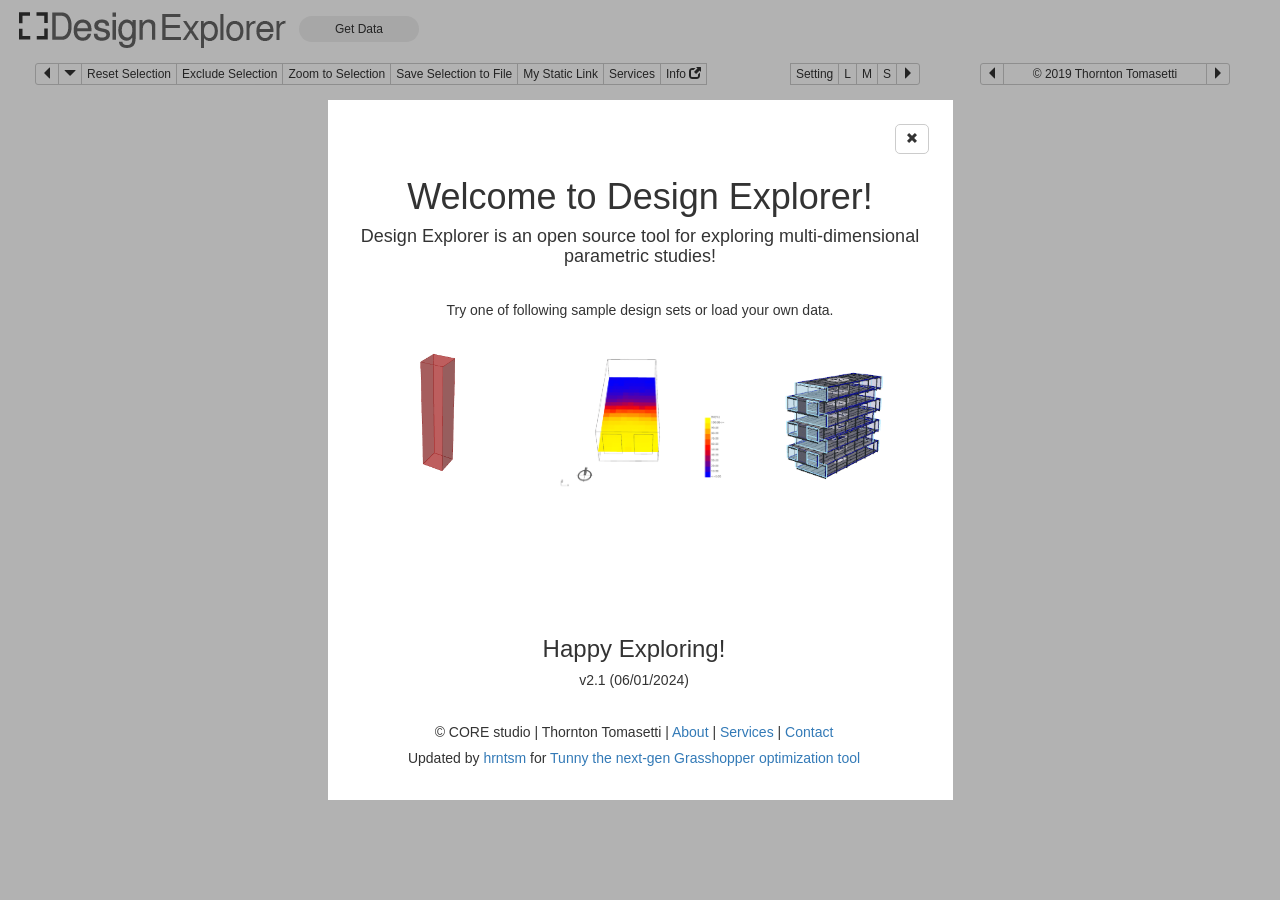
==== commit 1caa133d: "Update index.html to load fish.csv on load" ====
--- a/src/index.html
+++ b/src/index.html
@@ -23,22 +23,18 @@
 //THE SOFTWARE.
 -->
 
-
-
 <html lang="en">
-
-<head>
-
-    <meta charset="utf-8">
-    <meta http-equiv="X-UA-Compatible" content="IE=edge">
-    <meta name="viewport" content="width=device-width, initial-scale=1">
-    <meta name="description" content="">
-    <meta name="author" content="">
+  <head>
+    <meta charset="utf-8" />
+    <meta http-equiv="X-UA-Compatible" content="IE=edge" />
+    <meta name="viewport" content="width=device-width, initial-scale=1" />
+    <meta name="description" content="" />
+    <meta name="author" content="" />
 
     <title>Design Explorer 2</title>
 
-    <link rel="shortcut icon" href="favicon.ico">
-    <link rel="icon" type="image/png" href="favicon.png">
+    <link rel="shortcut icon" href="favicon.ico" />
+    <link rel="icon" type="image/png" href="favicon.png" />
 
     <!-- D3 -->
     <script src="./d3/d3.v3.min.js" charset="utf-8"></script>
@@ -51,17 +47,30 @@
     <script src="./rangeslider_files/js/ion.rangeSlider.js"></script>
     <link rel="stylesheet" href="./rangeslider_files/css/normalize.css" />
     <link rel="stylesheet" href="./rangeslider_files/css/ion.rangeSlider.css" />
-    <link rel="stylesheet" href="./rangeslider_files/css/ion.rangeSlider.skinNice.css" />
+    <link
+      rel="stylesheet"
+      href="./rangeslider_files/css/ion.rangeSlider.skinNice.css"
+    />
 
     <!-- Parallel Coordinates -->
-    <script type="text/javascript" src="./pc_source_files/d3/d3.parcoords.js"></script>
+    <script
+      type="text/javascript"
+      src="./pc_source_files/d3/d3.parcoords.js"
+    ></script>
 
     <!-- D3 Parallel Coordinates CSS -->
-    <link rel="stylesheet" type="text/css" href="./pc_source_files/css/d3.parcoords.css">
+    <link
+      rel="stylesheet"
+      type="text/css"
+      href="./pc_source_files/css/d3.parcoords.css"
+    />
 
     <!-- Radar Chart -->
     <!-- TODO: add a switch for picking different charts to present -->
-    <script type="text/javascript" src="./radar_source_files/radar-chart.js"></script>
+    <script
+      type="text/javascript"
+      src="./radar_source_files/radar-chart.js"
+    ></script>
 
     <!-- Radar Chart CSS -->
     <!-- TODO: add a switch for picking different charts to present -->
@@ -70,2961 +79,3244 @@
     <!-- Scatter-matrix -->
     <script src="./scatter_matrix_source_files/scatter-matrix.js"></script>
     <!-- Scatter-matrix CSS -->
-    <link type="text/css" rel="stylesheet" href="./scatter_matrix_source_files/scatter-matrix.css">
+    <link
+      type="text/css"
+      rel="stylesheet"
+      href="./scatter_matrix_source_files/scatter-matrix.css"
+    />
 
     <!-- Bootstrap Core CSS -->
-    <link href="bootstrap_side_bar/css/bootstrap.min.css" rel="stylesheet">
+    <link href="bootstrap_side_bar/css/bootstrap.min.css" rel="stylesheet" />
     <!--<script src="https://maxcdn.bootstrapcdn.com/bootstrap/3.3.7/js/bootstrap.min.js"></script>-->
 
     <!-- Custom CSS -->
-    <link href="bootstrap_side_bar/css/simple-sidebar.css" rel="stylesheet">
-    <link href="css/style.css" rel="stylesheet">
+    <link href="bootstrap_side_bar/css/simple-sidebar.css" rel="stylesheet" />
+    <link href="css/style.css" rel="stylesheet" />
 
     <!-- Various libraries that vA3C depends upon -->
-    <link rel="stylesheet" type="text/css" href="va3c_source_files/css/datgui_styleOverride.css">
-    <link rel="stylesheet" type="text/css" href="va3c_source_files/css/SPECTACLES.css">
-    <script type="text/javascript" src="va3c_source_files/js/libs/dat.gui.js"></script>
-    <script type="text/javascript" src="va3c_source_files/js/libs/three.js"></script>
-    <script type="text/javascript" src="va3c_source_files/js/libs/OrbitControls.js"></script>
-    <script type="text/javascript" src="va3c_source_files/js/libs/Projector.js"></script>
-    <script type="text/javascript" src="va3c_source_files/js/libs/stats.js"></script>
-    <script type="text/javascript" src="va3c_source_files/js/libs/jquery-ui.js"></script>
-    <script type="text/javascript" src="va3c_source_files/js/libs/SPECTACLES.js"></script>
-    
-
+    <link
+      rel="stylesheet"
+      type="text/css"
+      href="va3c_source_files/css/datgui_styleOverride.css"
+    />
+    <link
+      rel="stylesheet"
+      type="text/css"
+      href="va3c_source_files/css/SPECTACLES.css"
+    />
+    <script
+      type="text/javascript"
+      src="va3c_source_files/js/libs/dat.gui.js"
+    ></script>
+    <script
+      type="text/javascript"
+      src="va3c_source_files/js/libs/three.js"
+    ></script>
+    <script
+      type="text/javascript"
+      src="va3c_source_files/js/libs/OrbitControls.js"
+    ></script>
+    <script
+      type="text/javascript"
+      src="va3c_source_files/js/libs/Projector.js"
+    ></script>
+    <script
+      type="text/javascript"
+      src="va3c_source_files/js/libs/stats.js"
+    ></script>
+    <script
+      type="text/javascript"
+      src="va3c_source_files/js/libs/jquery-ui.js"
+    ></script>
+    <script
+      type="text/javascript"
+      src="va3c_source_files/js/libs/SPECTACLES.js"
+    ></script>
 
     <!-- Pace for loading bar-->
     <link rel="stylesheet" type="text/css" href="pace/pace.css" />
     <script type="text/javascript" src="pace/pace.min.js"></script>
 
     <!-- rating system -->
-    <script src="./rating_source_files/jquery.rating.js" type="text/javascript" language="javascript"></script>
-    <link href="./rating_source_files/jquery.rating.css" type="text/css" rel="stylesheet" />
-
+    <script
+      src="./rating_source_files/jquery.rating.js"
+      type="text/javascript"
+      language="javascript"
+    ></script>
+    <link
+      href="./rating_source_files/jquery.rating.css"
+      type="text/css"
+      rel="stylesheet"
+    />
 
     <script src="./js/divgrid.js"></script>
     <!-- Design Explorer Scripts -->
-    <script src="./js/designExplorer.js" type="text/javascript" language="javascript"></script>
+    <script
+      src="./js/designExplorer.js"
+      type="text/javascript"
+      language="javascript"
+    ></script>
     <!-- for clean parameters before new data comes in -->
-    
-  
 
     <!-- Google Client Scripts -->
     <!--<script src="./js/GoogleClient.js" type="text/javascript" language="javascript"></script>-->
-
-</head>
-
-<script>
+  </head>
+
+  <script>
     //load FolderInfo ,Json data_ Mingbo Peng Modified--------------------------------------------------------------------
 
-    var _googleReturnObj ={ //{"fileName":Google Drive ID}
-        csvFiles:{},
-        imgFiles:{},
-        jsonFiles:{},
-        settingFiles:{}
-    }; 
+    var _googleReturnObj = {
+      //{"fileName":Google Drive ID}
+      csvFiles: {},
+      imgFiles: {},
+      jsonFiles: {},
+      settingFiles: {},
+    };
     var _folderInfo = {
-        "DE_PW":"",
-        "inLink":"",
-        "url":"",
-        "type":""
+      DE_PW: "",
+      inLink: "",
+      url: "",
+      type: "",
+    };
+
+    var _userSetting = {
+      studyInfo: {
+        name: "",
+        date: "",
+      },
+      dimScales: {},
+      dimTicks: {},
+      dimMark: {},
+    };
+
+    function readyToLoad(csvFilePathLink) {
+      if (csvFilePathLink.length > 0) {
+        // remove the current selection
+        unloadPageContent();
+        d3.csv(csvFilePathLink, function (data) {
+          loadDataToDesignExplorer(data);
+          loadSetting();
+          updateLayoutOnDeselect();
+        });
+        //window.prompt only if user input data, not from URL
+        if (document.getElementById("folderLink").value) {
+          showStillLink();
+        }
+
+        //updateLayoutOnDeselect();
+
+        //d3.select("#welcome").style("display", "none");
+      } else {
+        alert("You have to put Google Drive Folder information first!");
+      }
     }
 
-    var _userSetting = {
-        studyInfo: {
-            name:"",
-            date:""
-        },
-        dimScales:{},
-        dimTicks:{},
-        dimMark:{}
+    function makeUrl(file, type) {
+      var link;
+
+      // no img link
+      if (file === 0 || file === undefined) {
+        return "http://mingbopeng.github.io/DesignExplorer/img/thorntontomasetti.jpg";
+      }
+
+      if (file.startsWith("http")) {
+        // file is a valid full Url path
+        // file: http://abcd.com/img01.png
+        link = file;
+      } else {
+        //loadImgfrom inputs
+        // file: img01.png
+
+        if (_folderInfo.type === "userServerLink") {
+          //folder is on user's server
+
+          link = _folderInfo.url + file;
+        } else {
+          //folder is one GoogleDrive or OneDrive
+
+          if (type == "img") {
+            link = _googleReturnObj.imgFiles[file];
+          } else if (type == "threeD") {
+            link = _googleReturnObj.jsonFiles[file];
+          } else if (type == "setting") {
+            link = _googleReturnObj.settingFiles[file];
+          } else if (type == "csv") {
+            link = _googleReturnObj.csvFiles[file];
+          }
+        }
+      }
+
+      return link;
     }
 
-    function readyToLoad(csvFilePathLink) {
-        if (csvFilePathLink.length > 0) {
-            // remove the current selection
-            unloadPageContent();
-            d3.csv(csvFilePathLink, function (data) {
+    function showStillLink() {
+      var studyCaseLink = encodeUrl(_folderInfo.inLink);
+      var studyEncodedUrl = "";
+
+      if (studyCaseLink.length === 0) {
+        var warningString =
+          "There is no static link for you if you are not using online shared folder.";
+        d3.select("#myStudyID").html(warningString);
+        $("#showStillLink").modal();
+        return;
+      } else if (_folderInfo.DE_PW.length > 0) {
+        // if _folderInfo.DE_PW existed, just return.
+        studyEncodedUrl =
+          document.location.origin + "/DesignExplorer/?ID=" + _folderInfo.DE_PW;
+        d3.select("#showShortUrl").html("https://goo.gl/" + _folderInfo.DE_PW);
+        d3.select("#myStudyID").html(studyEncodedUrl);
+        $("#showStillLink").modal();
+        return;
+      }
+
+      //valid online folder available
+      var studyLongUrl =
+        document.location.origin + "/DesignExplorer/?ID=" + studyCaseLink;
+      d3.select("#welcome").style("display", "none");
+
+      makeUrlId(studyLongUrl, function name(UrlId) {
+        _folderInfo.DE_PW = UrlId;
+
+        if (UrlId.length == 6) {
+          // google url id
+
+          studyEncodedUrl =
+            document.location.origin +
+            "/DesignExplorer/?ID=" +
+            _folderInfo.DE_PW;
+          d3.select("#showShortUrl").html(
+            "https://goo.gl/" + _folderInfo.DE_PW
+          );
+        } else if (UrlId.startsWith("BL_")) {
+          studyEncodedUrl =
+            document.location.origin +
+            "/DesignExplorer/?ID=" +
+            _folderInfo.DE_PW;
+          d3.select("#showShortUrl").html(
+            "https://bit.ly/" + _folderInfo.DE_PW.replace("BL_", "")
+          );
+        } else {
+          studyEncodedUrl = studyLongUrl;
+        }
+
+        d3.select("#myStudyID").html(studyEncodedUrl);
+        $("#showStillLink").modal();
+      });
+    }
+  </script>
+
+  <body>
+    <!-- Navbar -->
+    <nav class="navbar" style="margin-bottom: 0">
+      <div class="container-fluid">
+        <!-- Brand and toggle get grouped for better mobile display -->
+        <div class="navbar-header">
+          <button
+            type="button"
+            class="navbar-toggle"
+            data-toggle="collapse"
+            data-target="#buttons-navbar-collapse-1"
+          >
+            <span class="sr-only">Toggle navigation</span>
+            <span class="icon-bar"></span>
+            <span class="icon-bar"></span>
+            <span class="icon-bar"></span>
+          </button>
+
+          <div class="navbar-header" title="Design Explorer">
+            <a href="http://tt-acm.github.io/DesignExplorer/">
+              <img
+                style="max-width: 350px; padding-top: 10px"
+                src="./img/DesignExplorerLogo3.png"
+            /></a>
+          </div>
+        </div>
+
+        <!-- Collect the nav links, forms, and other content for toggling -->
+        <div class="collapse navbar-collapse" id="buttons-navbar-collapse-1">
+          <ul class="nav navbar-nav">
+            <li>
+              <!--button to load csv uncommented-->
+              <p class="navbar-text">
+                <button
+                  id="showLoadData"
+                  class="file-upload"
+                  style="border-radius: 20px"
+                >
+                  Get Data
+                </button>
+              </p>
+            </li>
+          </ul>
+          <div id="navbar-studyInfo">
+            <h4></h4>
+            <h6></h6>
+          </div>
+        </div>
+        <!-- /.navbar-collapse -->
+      </div>
+    </nav>
+
+    <div id="wrapper" class="toggled">
+      <!-- Sidebar -->
+      <div id="sidebar-wrapper">
+        <ul class="sidebar-nav">
+          <div
+            id="legend-heading"
+            class="sidebar-brand col-xs-12"
+            style="text-align: center"
+          ></div>
+          <div class="legend col-xs-12" id="legend">
+            <!--place holder for legends-->
+          </div>
+          <!--<div id="sliders-heading" class="sidebar-brand" style="text-align:center">
+                    LOAD YOUR DATA!
+                </div>-->
+          <div class="inputSliders col-xs-11" id="inputSliders">
+            <form class="sliders">
+              <!-- I will use this form to disable all the sliders together. -->
+            </form>
+          </div>
+          <div
+            id="sliders-report"
+            class="sidebar-brand col-xs-12"
+            style="text-align: center"
+          ></div>
+        </ul>
+      </div>
+      <!-- /#sidebar-wrapper -->
+
+      <!-- Page Content -->
+      <div id="page-content-wrapper">
+        <div class="container-fluid">
+          <!--Here starts the Charts row-->
+          <div class="col-lg-12">
+            <div class="row">
+              <!--here starts the parallel coordinates row-->
+              <div id="PcChartWrapper" class="col-lg-9">
+                <div class="row">
+                  <!-- parallel coordiantes' buttons (reset,remove... ) -->
+                  <div class="btn-group col-xs-12">
+                    <button
+                      type="button"
+                      class="btn btn-default btn-xs"
+                      id="menu-toggle"
+                      title="Show sliders"
+                    >
+                      <span
+                        class="glyphicon glyphicon-triangle-left"
+                        aria-hidden="true"
+                      ></span>
+                    </button>
+                    <button
+                      type="button"
+                      class="btn btn-default btn-xs"
+                      id="pcgraph"
+                      data-toggle="collapse"
+                    >
+                      <span
+                        class="glyphicon glyphicon-triangle-bottom"
+                        aria-hidden="true"
+                      ></span>
+                    </button>
+                    <button id="reset" class="btn btn-default btn-xs">
+                      Reset Selection
+                    </button>
+                    <button id="remove" class="btn btn-default btn-xs">
+                      Exclude Selection
+                    </button>
+                    <button id="keep" class="btn btn-default btn-xs">
+                      Zoom to Selection
+                    </button>
+                    <button
+                      id="savecsv"
+                      class="btn btn-default btn-xs"
+                      onclick="saveToCSV()"
+                    >
+                      Save Selection to File
+                    </button>
+                    <button
+                      id="stilllink"
+                      class="btn btn-default btn-xs"
+                      onclick="showStillLink()"
+                    >
+                      My Static Link
+                    </button>
+                    <a
+                      class="btn btn-default btn-xs"
+                      href="https://www.thorntontomasetti.com/services/sustainability/"
+                      target="_blank"
+                      >Services</a
+                    >
+                    <a
+                      href="https://github.com/tt-acm/DesignExplorer/wiki"
+                      class="btn btn-default btn-xs"
+                      target="_blank"
+                    >
+                      Info <span class="glyphicon glyphicon-new-window"></span>
+                    </a>
+
+                    <!-- Change label size -->
+                    <div
+                      class="btn-group col-xs-3"
+                      style="width: auto; float: right"
+                    >
+                      <button
+                        id="dataSetting"
+                        class="btn btn-default btn-xs"
+                        onclick="dataSetting(graph)"
+                        title="Setting"
+                      >
+                        Setting
+                      </button>
+                      <button
+                        id="LL"
+                        class="btn btn-default btn-xs"
+                        onclick="changeLabelSize('largeLabel')"
+                        title="Large Label"
+                      >
+                        L
+                      </button>
+                      <button
+                        id="MM"
+                        class="btn btn-default btn-xs"
+                        onclick="changeLabelSize('mediumLabel')"
+                        title="Medium Label"
+                      >
+                        M
+                      </button>
+                      <button
+                        id="SS"
+                        class="btn btn-default btn-xs"
+                        onclick="changeLabelSize('smallLabel')"
+                        title="Small Label"
+                      >
+                        S
+                      </button>
+                      <button
+                        id="pcFullScreen-toggle"
+                        class="btn btn-default btn-xs"
+                        title="Full Screen"
+                      >
+                        <span
+                          class="glyphicon glyphicon-triangle-right"
+                          aria-hidden="true"
+                        ></span>
+                      </button>
+                    </div>
+                  </div>
+                </div>
+                <!-- parallel coordinates -->
+                <div class="row-fluid">
+                  <div id="graph" class="parcoords collapse in">
+                    <!-- <h1>Parallel coordinates graph</h1> -->
+                  </div>
+                </div>
+              </div>
+              <!-- end of left side charts-->
+
+              <!-- start of right side charts-->
+              <div id="ScChartWrapper" class="col-lg-3">
+                <div class="row-fluid">
+                  <div id="rightTopButtonGroup" class="btn-group col-xs-12">
+                    <button
+                      type="button"
+                      class="btn btn-default btn-xs"
+                      id="scatter-fullscreen-toggle"
+                      title="Full Screen"
+                    >
+                      <span
+                        class="glyphicon glyphicon-triangle-left"
+                        aria-hidden="true"
+                      ></span>
+                    </button>
+                    <a
+                      id="copyRightButton"
+                      href="http://core.thorntontomasetti.com/"
+                      class="btn btn-default btn-xs"
+                      target="_blank"
+                      style="width: calc(100% - 46px)"
+                    >
+                      &copy; 2019 Thornton Tomasetti
+                    </a>
+                    <!--<button type="button" class="btn btn-default btn-xs" id="rcgraph" data-toggle="collapse" data-target="#radarChart">
+                                        <span class="glyphicon glyphicon-triangle-bottom" aria-hidden="true"></span>
+                                    </button>-->
+                    <button
+                      type="button"
+                      class="btn btn-default btn-xs"
+                      id="scatter-menu-toggle"
+                      title="Show Dimensions"
+                    >
+                      <span
+                        class="glyphicon glyphicon-triangle-right"
+                        aria-hidden="true"
+                      ></span>
+                    </button>
+                  </div>
+                </div>
+
+                <div class="row chartSide">
+                  <div
+                    id="radarChart"
+                    class="col-lg-12 collaps in center-block"
+                    style="font-size: 14px; font-weight: bold"
+                  >
+                    <!-- // <h5>Radar Chart Place Holder</h5> -->
+                  </div>
+                  <!--<div id="scatterChart" class="col-lg-12 collaps in center-block">
+                                        place holder for the scatterChart
+                                </div>-->
+                </div>
+              </div>
+            </div>
+          </div>
+          <div class="row-fluid col-lg-12">
+            <!-- Zoomed div for zoomed in areas -->
+            <div class="col-lg-9" id="zoomedArea" style="height: 0px">
+              <div
+                class="panel-group Spectacles_attributeList"
+                id="IterationData"
+                style="
+                  display: none;
+                  right: auto;
+                  bottom: 1%;
+                  height: auto;
+                  width: auto;
+                  min-width: 280px;
+                "
+              >
+                <div class="panel panel-default">
+                  <div class="panel-heading">
+                    <h4 class="panel-title">
+                      <a data-toggle="collapse" href="#collapse1">Attributes</a>
+                    </h4>
+                  </div>
+                  <div id="collapse1" class="panel-collapse collapse in">
+                    <div class="panel-body"><p>data</p></div>
+                  </div>
+                </div>
+              </div>
+              <div class="pull-right" id="vis">
+                <form>
+                  <label
+                    ><input
+                      type="radio"
+                      class="toggleView"
+                      name="visMode"
+                      value="2D"
+                      checked
+                    />
+                    2D</label
+                  >
+                  <!-- show 2D image on load-->
+                  <label id="threeDLabel"
+                    ><input
+                      type="radio"
+                      class="toggleView"
+                      name="visMode"
+                      value="3D"
+                      id="threeDRadio"
+                    />
+                    3D</label
+                  >
+
+                  <button
+                    type="button"
+                    class="btn btn-default btn-xs hide"
+                    id="toggleComments"
+                    title="Add Comments"
+                  >
+                    <span
+                      class="glyphicon glyphicon-edit"
+                      aria-hidden="true"
+                    ></span>
+                  </button>
+                  <button
+                    type="button"
+                    class="btn btn-default btn-xs"
+                    id="fullscreentoggle"
+                    title="Full Screen Toggle"
+                  >
+                    <span
+                      class="glyphicon glyphicon-fullscreen"
+                      aria-hidden="true"
+                    ></span>
+                  </button>
+                  <button
+                    type="button"
+                    class="btn btn-default btn-xs"
+                    title="Unselect"
+                    onclick="updateLayoutOnDeselect()"
+                  >
+                    <span
+                      class="glyphicon glyphicon-remove"
+                      aria-hidden="true"
+                    ></span>
+                  </button>
+                </form>
+                <form>
+                  <!--rating div-->
+                  <input class="star" type="radio" name="rating" value="1" />
+                  <input class="star" type="radio" name="rating" value="2" />
+                  <input class="star" type="radio" name="rating" value="3" />
+                  <input class="star" type="radio" name="rating" value="4" />
+                  <input class="star" type="radio" name="rating" value="5" />
+                </form>
+                <form class="dropdown imgSwitch"></form>
+              </div>
+              <div
+                id="viewer3d"
+                style="width: 100%; height: 100%"
+                class="hidden"
+              >
+                <!-- place holder for the viewer -->
+              </div>
+              <div id="viewer2d" style="width: 100%; height: 100%">
+                <!-- place holder for the image -->
+                <img />
+              </div>
+            </div>
+
+            <!--Here starts the thumbnails-btm_container-->
+            <div class="col-lg-12" id="thumbnails-btm_container">
+              <div class="col-lg-12 sorting"></div>
+              <div class="col-lg-12" id="thumbnails-btm"></div>
+            </div>
+
+            <!--Here starts the thumbnails-btm_tbContainer-->
+            <div id="tbContainer" class="col-lg-12"></div>
+          </div>
+        </div>
+        <!-- /#Welcome content -->
+        <div
+          class="row-fluid col-lg-12 row-centered vertical-center fullscreen popupWindow"
+          id="welcome"
+        >
+          <div class="col-sm-12 col-centered" id="welcomeContainer">
+            <button class="btn btn-default btn-sm pull-right popupWindowClose">
+              <span class="glyphicon glyphicon-remove"></span>
+            </button>
+            <br />
+            <h1 class="text-center" style="margin-top: 1em">
+              Welcome to Design Explorer!
+            </h1>
+            <h4 class="text-center">
+              Design Explorer is an open source tool for exploring
+              multi-dimensional parametric studies!
+            </h4>
+            <br />
+
+            <h5 class="text-center">
+              Try one of following sample design sets or load your own data.
+            </h5>
+            <h5 class="text-center"></h5>
+            <div class="row">
+              <div class="col-sm-4">
+                <img
+                  src="img/RedBox.gif"
+                  class="sampleImage image-rounded"
+                  id="sample1"
+                />
+              </div>
+              <div class="col-sm-4">
+                <img
+                  src="img/Daylighting.gif"
+                  class="sampleImage image-rounded"
+                  id="sample2"
+                />
+              </div>
+              <div class="col-sm-4">
+                <img
+                  src="img/BoxBuilding.gif"
+                  class="sampleImage image-rounded"
+                  id="sample3"
+                />
+              </div>
+              <br />
+              <br />
+            </div>
+            <div
+              class="col-lg-12"
+              style="position: absolute; bottom: 2em; width: calc(100% - 60px)"
+            >
+              <h3 class="text-center">Happy Exploring!</h3>
+              <h5 class="text-center">v2.1 (06/01/2024)</h5>
+              <br />
+              <h5 class="text-center">
+                &copy; CORE studio | Thornton Tomasetti |
+                <a
+                  href="http://core.thorntontomasetti.com/about"
+                  target="_blank"
+                >
+                  About</a
+                >
+                |
+                <a
+                  href="http://core.thorntontomasetti.com/about/services"
+                  target="_blank"
+                  >Services</a
+                >
+                |
+                <a
+                  href="http://core.thorntontomasetti.com/about/contact"
+                  target="_blank"
+                  >Contact</a
+                >
+              </h5>
+              <h5 class="text-center">
+                Updated by
+                <a href="https://github.com/hrntsm" target="_blank">hrntsm</a>
+                for
+                <a href="https://tunny-docs.deno.dev/" target="_blank"
+                  >Tunny the next-gen Grasshopper optimization tool</a
+                >
+              </h5>
+            </div>
+          </div>
+
+          <!--load data div-->
+          <div
+            class="col-sm-12 col-centered"
+            id="loadDataContainer"
+            style="display: none; width: 700px; height: 500px"
+          >
+            <button class="btn btn-default btn-sm pull-right popupWindowClose">
+              <span class="glyphicon glyphicon-remove"></span>
+            </button>
+
+            <h4 class="text-center" style="margin: 100px 0 30px 0">
+              From the cloud:
+            </h4>
+            <p class="text-center">
+              <input
+                type="text"
+                id="folderLink"
+                class="btn btn-default btn-sm toggled"
+                name="imgfolder"
+                placeholder="GoogleDrive, OneDrive, or server link"
+              />
+              <input
+                type="text"
+                id="folderLinkID"
+                class="btn btn-default btn-hd"
+                name="imgfolder"
+                placeholder="FolderID"
+              />
+              <button
+                id="loadData"
+                onclick="MP_getGoogleIDandLoad()"
+                class="file-upload"
+                style="border-radius: 0 20px 20px 0"
+              >
+                Load Data
+              </button>
+            </p>
+            <h5 class="text-center" style="color: #9d9d9d">
+              Please put data.csv, images, and 3D-json files into the same
+              folder.(<a
+                href="design_explorer_data/example/online/example.zip"
+                target="_blank"
+                >example.zip</a
+              >)
+            </h5>
+
+            <div id="loadFileLocally">
+              <h4 class="text-center" style="margin: 60px 0 60px 0">Or</h4>
+              <p class="text-center">
+                <input
+                  type="file"
+                  id="csv-file"
+                  class="btn btn-default btn-sm"
+                  name="files"
+                />
+              </p>
+              <h5 class="text-center" style="color: #9d9d9d">
+                Please put valid images and 3D-json files URL. (Example:<a
+                  href="design_explorer_data/example/LocalCSV_example.csv"
+                  target="_blank"
+                  >data.csv</a
+                >)
+              </h5>
+            </div>
+          </div>
+        </div>
+
+        <!--show static link-->
+        <!-- Modal -->
+        <div class="modal fade" id="showStillLink" role="dialog">
+          <div class="modal-dialog">
+            <!-- Modal content-->
+            <div class="modal-content">
+              <div class="modal-header">
+                <button type="button" class="close" data-dismiss="modal">
+                  &times;
+                </button>
+                <h4 class="modal-title">Static link</h4>
+              </div>
+              <div class="modal-body">
+                <h5>Link for share</h5>
+                <p>
+                  <code id="myStudyID">Not available</code>
+                  <button
+                    id="copy-link"
+                    class="btn btn-xs btn-default"
+                    onclick="CopyToClipboard('#myStudyID')"
+                    data-toggle="tooltip"
+                    data-placement="bottom"
+                    title="Click to copy the link!"
+                  >
+                    <span class="glyphicon glyphicon-share"></span>
+                  </button>
+                </p>
+                <h5>Short link</h5>
+                <p>
+                  <code id="showShortUrl">Not available</code>
+                  <button
+                    id="copy-showShortUrl"
+                    class="btn btn-xs btn-default"
+                    onclick="CopyToClipboard('#showShortUrl')"
+                    data-toggle="tooltip"
+                    data-placement="bottom"
+                    title="Click to copy the link!"
+                  >
+                    <span class="glyphicon glyphicon-share"></span>
+                  </button>
+                </p>
+              </div>
+
+              <div class="modal-footer">
+                <button
+                  type="button"
+                  class="btn btn-default"
+                  data-dismiss="modal"
+                >
+                  Close
+                </button>
+              </div>
+            </div>
+          </div>
+        </div>
+
+        <!--data setting -->
+        <div
+          class="row-fluid col-lg-12 row-centered vertical-center fullscreen popupWindow"
+          id="showSetting"
+          style="display: none"
+        >
+          <div
+            class="col-sm-12 col-centered"
+            id="dataSetting"
+            style="width: 700px; height: 600px"
+          >
+            <button class="btn btn-default btn-sm pull-right popupWindowClose">
+              <span class="glyphicon glyphicon-remove"></span>
+            </button>
+
+            <h1 style="margin: 30px 0 10px 0">Setting</h1>
+            <h6 style="margin: 0 30px 30px 0">
+              All settings will not be effective once this page is reloaded,
+              unless save the setting file with data.csv on the cloud.
+            </h6>
+
+            <div class="panel-group" id="dimSettingList">
+              <!--placeholder for scale setting list-->
+              <div class="panel panel-primary">
+                <div class="panel-heading">
+                  <h4 class="panel-title">
+                    <a
+                      data-toggle="collapse"
+                      data-parent="#dimSettingList"
+                      href="#settingStudyInfo"
+                      >Study Information</a
+                    >
+                  </h4>
+                </div>
+                <div id="settingStudyInfo" class="panel-collapse collapse in">
+                  <div class="panel-body">
+                    <ul class="list-group">
+                      <li class="list-group-item form-inline">
+                        Study Name:
+                        <input
+                          id="studyNameInput"
+                          class="form-control input-sm"
+                          type="text"
+                          style="width: 80%"
+                        />
+                      </li>
+                      <li class="list-group-item form-inline">
+                        Study Date:
+                        <input
+                          id="studyDateInput"
+                          class="form-control input-sm"
+                          type="text"
+                          style="width: 80%; margin-left: 1.1em"
+                        />
+                      </li>
+                      <li class="list-group-item form-inline">
+                        Password:
+                        <input
+                          class="form-control input-sm"
+                          placeholder="WIP"
+                          type="text"
+                          style="width: 40%; margin-left: 1.6em"
+                          disabled
+                        /><input
+                          class="form-control input-sm"
+                          placeholder="Confirm"
+                          type="text"
+                          style="width: 39%"
+                          disabled
+                        />
+                      </li>
+                    </ul>
+                  </div>
+                </div>
+              </div>
+            </div>
+
+            <!--buttons for setting list-->
+            <div class="col-xs-6 col-md-offset-3" style="margin-top: 1.5em">
+              <button
+                id="setUserSetting"
+                type="button"
+                class="btn col-xs-4 col-md-offset-1"
+              >
+                Set
+              </button>
+              <button
+                id="saveUserSetting"
+                type="button"
+                class="btn col-xs-4 col-md-offset-1"
+                data-toggle="tooltip"
+                data-placement="bottom"
+                title="Export the setting file, and save to where data.csv located!"
+              >
+                Save
+              </button>
+            </div>
+          </div>
+        </div>
+      </div>
+      <!-- /#page-content-wrapper -->
+    </div>
+    <!-- /#wrapper -->
+
+    <!-- Bootstrap Core JavaScript -->
+    <script src="bootstrap_side_bar/js/bootstrap.min.js"></script>
+
+    <!-- Hide sliders if user asked for a stripped down version -->
+    <script type="text/javascript">
+      // A dictionary to carry users input to customize the interface
+      var inputParameters = {
+        min: false,
+      }; // currently only a single item, other options to be added later
+
+      // get url parameters
+      // current valid key is on "min" for minimum interface
+      function parseUri() {
+        var pars = window.location.search.replace("?", "").split("&");
+        if (pars[0] === "") return null;
+        pars.forEach(function (d) {
+          keyValue = d.split("=");
+          inputParameters[keyValue[0].toLowerCase()] =
+            keyValue[1].toLowerCase();
+        });
+      }
+
+      // read optional url parameters
+      parseUri();
+
+      if (inputParameters.min == "true") {
+        // remove the button so sliders are hidden
+        d3.selectAll("button#menu-toggle").remove();
+      }
+    </script>
+
+    <!-- welcome div  -->
+    <script type="text/javascript">
+      d3.selectAll(".sampleImage").on("click", function () {
+        var selSample = d3.select(this);
+        var id = selSample[0][0].id.replace("sample", "");
+
+        var filePath = sampleFiles[id];
+        var settingFilePath = sampleSettingFiles[id];
+
+        // remove the current selection
+        unloadPageContent();
+
+        d3.select("div#welcome").style("display", "none");
+
+        // load the new file
+        d3.csv(filePath, function (data) {
+          loadDataToDesignExplorer(data);
+          loadSetting(settingFilePath);
+        });
+      });
+    </script>
+
+    <!-- right side chart -->
+    <script type="text/javascript">
+      // update radar chart
+      var scatterChart;
+
+      // add scatter chart
+      function addScatterChart() {
+        var pcHeight = d3.select("#graph").style("height").replace("px", "");
+        var rightChartWidth = d3
+          .select("#radarChart")
+          .style("width")
+          .replace("px", "");
+        var selectedData;
+        if (graph.brushed().length > 0) {
+          selectedData = graph.brushed();
+        } else {
+          selectedData = graph.data();
+        }
+        var sm = new ScatterMatrix("", selectedData, "#radarChart");
+        sm.cellSize((pcHeight - 60) / 2);
+        sm.render();
+
+        // adjust the chart style
+        //var chartWidth = d3.select(".scatter-matrix-svg svg").style("width").replace("px", "");
+        d3.select(".scatter-matrix-svg").style("width", pcHeight - 10 + "px");
+
+        d3.select(".scatter-matrix-control").style(
+          "height",
+          pcHeight - 30 + "px"
+        );
+
+        scatterChart = sm;
+
+        //return sm;
+      }
+
+      //unique id for each Circle
+      function getCircleID(d) {
+        var id;
+        var keys = d3.keys(graph.data()[0]);
+
+        keys.forEach(function (key) {
+          id = "scatter_" + cleanString(d[key].toString());
+        });
+
+        return id;
+      }
+
+      function updateScatterChart() {
+        var data = graph.brushed().length > 0 ? graph.brushed() : graph.data();
+
+        d3.selectAll(".cell circle")
+          .classed("faded", false)
+          .attr("visibility", "hidden");
+
+        data.forEach(function (d) {
+          d3.selectAll("#" + getCircleID(d)).attr("visibility", "shown");
+        });
+      }
+
+      function highlightScatterDot() {
+        var data = graph.highlighted();
+        if (data.length > 0) {
+          d3.selectAll(".cell circle").classed("faded", true);
+
+          unlighlightScatter();
+
+          data.forEach(function (d) {
+            d3.selectAll("#" + getCircleID(d)).classed("highlighted", true);
+          });
+        }
+      }
+
+      function unlighlightScatter() {
+        d3.selectAll(".cell circle").classed("highlighted", false);
+      }
+    </script>
+
+    <!-- Dynamic Divs script -->
+    <script>
+      var isAnyItemSelected = false;
+      var isToggled = true;
+      var isScatterToggled = true;
+      var isLeftChartFullScreenToggled = false;
+      var isRightChartFullScreenToggled = false;
+
+      // side bar for sliders
+      $("#menu-toggle").click(function (e) {
+        e.preventDefault();
+
+        //$("#wrapper").toggleClass("toggled");
+        isToggled = !isToggled;
+        d3.select("#wrapper")
+          .classed("toggled", isToggled)
+          .transition()
+          .duration(300); //length of toggle animation
+        //.each("end", resizeRadarChart())
+      });
+
+      $("#scatter-menu-toggle, .scatter-matrix-control").click(function (e) {
+        isScatterToggled = !isScatterToggled;
+        d3.select(".scatter-matrix-control").classed(
+          "toggled",
+          isScatterToggled
+        );
+      });
+
+      //--------------------------------------------------set right side chart full screen -----------------------------------//
+
+      var divWidth = d3
+        .select("#ScChartWrapper")
+        .style("width")
+        .replace("px", "");
+
+      $("#scatter-fullscreen-toggle").click(function (e) {
+        isRightChartFullScreenToggled = !isRightChartFullScreenToggled;
+
+        d3.selectAll(
+          "#ScChartWrapper," +
+            ".chartSide," +
+            ".col-lg-3 .row-fluid," +
+            ".thumbnailSide," +
+            "#copyRightButton, " +
+            ".scatter-matrix-container circle," +
+            " #PcChartWrapper, " +
+            "#thumbnails-btm_container, " +
+            "#thumbnails-btm_container #thumbnails-btm, " +
+            " #zoomedArea"
+        ).classed("rightChartFullScreenToggled", isRightChartFullScreenToggled);
+
+        if (isRightChartFullScreenToggled) {
+          //var newDim =  windowHeight - 200;
+          d3.select("#thumbnails-btm_container").style(
+            "height",
+            cleanHeight + "px"
+          );
+        } else {
+          d3.select("#thumbnails-btm_container").style(
+            "height",
+            zoomedHeight + "px"
+          );
+        }
+      });
+
+      function resizeScChart(newWidth, newHeight) {
+        d3.select(".scatter-matrix-svg") // for centering the chart
+          .style("width", newWidth + "px");
+
+        d3.select(".scatter-matrix-control").style("height", newHeight + "px");
+      }
+
+      // update layout on select
+      function updateLayoutOnSelect() {
+        var selectedImage = d3.select(this);
+
+        // highlight the line graph
+        graph.highlight(selectedImage.data());
+
+        // update rating based
+        setStarValue(selectedImage.data()[0].Rating);
+
+        // show zoomed area
+        var thumbnailsHeight = d3
+          .select("#thumbnails-btm_container")
+          .style("height")
+          .replace("px", "");
+        d3.select("#zoomedArea").style("height", thumbnailsHeight + "px");
+
+        // move btm thumbnail to right
+        d3.select("#thumbnails-btm_container").classed("onRight", true);
+
+        // push the image to zoomed viewer2d area
+        d3.select("#viewer2d")
+          .select("img")
+          .data(selectedImage.data())
+          .attr("src", makeUrl(selectedImage.datum()[imageLinkKeys[0]], "img"))
+          .attr("title", getTitle);
+
+        addImgSwitch(selectedImage);
+        updateIterationData(selectedImage.data());
+
+        // load 3d geometry if the view is set to 3D
+        if (currentView == "3D") loadNew3DModel();
+
+        if (!isAnyItemSelected) {
+          // if there is a brushed selection
+          // update the range of the sliders
+          updateSlidersTickValues();
+        }
+
+        // update the values for slider
+        updateSlidersValue(graph.highlight()[0]);
+
+        // enable sliders
+        enableAllSliders();
+
+        //highlight the radar chart  //-----TODO:here needs a switch for different charts-------
+        //rc.highlight(selectedImage.data());
+        highlightScatterDot();
+
+        // var radarHeight = d3.select("#radarChart")
+        //     .style("height").replace("px", "");
+
+        // let's side thumbnail show up
+        d3.select("#thumbnails-side_container")
+          .transition()
+          .duration(300)
+          .style("height", function () {
+            if (isRightChartFullScreenToggled) {
+              return (
+                d3
+                  .select(".scatter-matrix-svg")
+                  .style("width")
+                  .replace("px", "") -
+                20 +
+                "px"
+              );
+            } else {
+              return zoomedHeight + "px";
+            }
+            //console.log(isRightChartFullScreenToggled);
+          });
+
+        isAnyItemSelected = true;
+      }
+
+      function addImgSwitch(selectedData) {
+        if (imageLinkKeys.length <= 1) {
+          d3.select(".imgSwitch").classed("hidden", true);
+          return;
+        } else {
+          d3.select(".imgSwitch").classed("hidden", false);
+          //remove current first
+          d3.selectAll(".imgSwitch select").remove();
+
+          //add
+          var select = d3
+            .select(".imgSwitch")
+            .append("select")
+            .attr("class", "btn btn-default btn-xs");
+
+          // add img options
+          select
+            .selectAll("option")
+            .data(imageLinkKeys)
+            .enter()
+            .append("option")
+            .attr("value", function (d) {
+              return d;
+            })
+            .text(function (d) {
+              return d;
+            });
+
+          // add change event to show images
+          select.on("change", function (d) {
+            imgKey = d3.select(this).property("value");
+
+            // update the value in other dropdown menu
+            d3.selectAll("select option")
+              .filter(function (d) {
+                return d == imgKey;
+              })
+              .attr("selected", "true");
+
+            d3.select("#viewer2d img").attr(
+              "src",
+              makeUrl(selectedData.datum()[imgKey], "img")
+            );
+          });
+        }
+      }
+
+      // function viewer2dNextImg(imgKeyList, currentImgKey){
+
+      //     if(imgKeyList.length>=1){
+      //         var currentImgIndex = imgKeyList.indexOf(currentImgKey);
+
+      //         if(currentImgIndex+1<imgKeyList.length){
+
+      //             nextImgKey = imgKeyList[currentImgIndex+1];
+
+      //         }else{
+      //             nextImgKey = imgKeyList[0];
+      //         }
+
+      //         return nextImgKey;
+
+      //     }
+
+      // }
+
+      // update layout on select
+      function updateLayoutOnDeselect() {
+        // find height of parallel coordinate
+        // to find the height for thumbnail div
+        var pcHeight = d3.select("#graph").style("height").replace("px", "");
+
+        // hide zoomed area
+        d3.selectAll("#zoomedArea")
+          .transition()
+          .duration(300)
+          .style("height", "0px");
+
+        // show btm thumbnail
+        d3.select("#thumbnails-btm_container")
+          // .attr("class","col-lg-12")
+          // .select("#thumbnails-btm")
+          .classed("onRight", false);
+
+        // // hide side thumbnail
+        // d3.select("#thumbnails-side_container")
+        //     .transition().duration(1500)
+        //     .style("height", "0px");
+
+        d3.select("#IterationData").style("display", "none");
+
+        // unhighlight the line graph
+        graph.unhighlight();
+
+        // enable sliders
+        disableAllSliders();
+
+        // unhighlight the radar chart        //-----TODO:here needs a switch for different charts-------//
+        //rc.unhighlight();
+        unlighlightScatter();
+
+        //show radar chart
+        $("#radarChart").collapse("show");
+
+        isAnyItemSelected = false;
+      }
+
+      // hide/show parallel coordinates
+      d3.select("#pcgraph").on("click", function () {
+        if (cleanedData.length === 0) return; // don't let the user change the size before loading the file
+
+        var height = d3.select("#graph").style("height").replace("px", "");
+
+        if (height > 0) {
+          // collapse
+          d3.select("#graph")
+            .attr("class", "parcoords collapse 2s")
+            .style("height", "0px");
+
+          //mirror collapse behavior with radar chart
+          $("#radarChart").collapse("hide");
+
+          //disable buttons
+          d3.select("#reset").classed("disabled", true);
+          d3.select("#remove").classed("disabled", true);
+          d3.select("#keep").classed("disabled", true);
+
+          if (graph.highlight().length !== 0) {
+            d3.selectAll("#zoomedArea").style("height", cleanHeight + "px");
+          }
+
+          d3.select("#thumbnails-btm_container").style(
+            "height",
+            cleanHeight + "px"
+          );
+        } else {
+          // collapse in
+          var pcHeight = 0;
+          if (isLeftChartFullScreenToggled) {
+            pcHeight = (windowHeight - 109) * 0.5 - 50;
+          } else {
+            pcHeight = graphHeight;
+          }
+          d3.select("#graph")
+            .transition("ease out")
+            .attr("class", "parcoords collapse in")
+            .style("height", pcHeight + "px");
+
+          //mirror collapse behavior with radar chart
+          $("#radarChart").collapse("show");
+
+          //enable buttons
+          d3.select("#reset").classed("disabled", false);
+          d3.select("#remove").classed("disabled", false);
+          d3.select("#keep").classed("disabled", false);
+
+          if (graph.highlight().length !== 0) {
+            d3.selectAll("#zoomedArea").style("height", zoomedHeight + "px");
+          }
+          d3.select("#thumbnails-btm_container").style(
+            "height",
+            zoomedHeight + "px"
+          );
+        }
+      });
+    </script>
+
+    <!-- process input data -->
+    <script type="text/javascript">
+      // this script imports the csv file and does the initial data processing
+      // such as separating inputs, outputs, images, etc.
+      var hasImgLink = true;
+      var has3DLink = false;
+
+      function analyzeInputData(originalData) {
+        var keys = d3.keys(originalData[0]);
+        //get keys []
+        keys.forEach(function (key) {
+          key = key.trim().replace(".", " ");
+
+          if (key.toUpperCase().startsWith("IMG")) {
+            imageLinkKeys.push(key);
+          } else if (key.toUpperCase().startsWith("THREED")) {
+            //do nothing
+          } else {
+            var cleanKey = key
+              .trim()
+              .replace(".", " ")
+              .replace("in:", "")
+              .replace("out:", "");
+            cleanedKeys4pc[cleanKey] = {};
+          }
+        });
+
+        originalData.forEach(function (row, rowCount) {
+          var inputParams = {},
+            outputParams = {},
+            otherParams = {},
+            imgParams = {},
+            threeDParams = {},
+            cleanedParams = {};
+
+          keys.forEach(function (key, i) {
+            var cleanKey = key.trim().replace(".", " ");
+
+            if (cleanKey.toUpperCase().startsWith("IN:")) {
+              cleanKey = cleanKey.slice(3);
+              inputParams[cleanKey] = row[key];
+            } else if (cleanKey.toUpperCase().startsWith("OUT:")) {
+              cleanKey = cleanKey.slice(4);
+              outputParams[cleanKey] = row[key];
+            } else if (cleanKey.toUpperCase().startsWith("IMG")) {
+              imgParams[cleanKey] = row[key];
+            } else if (cleanKey.toUpperCase().startsWith("THREED")) {
+              threeDParams[cleanKey] = row[key];
+            } else {
+              otherParams[cleanKey] = row[key];
+            }
+          });
+
+          Object.assign(
+            cleanedParams,
+            inputParams,
+            outputParams,
+            otherParams,
+            imgParams,
+            threeDParams
+          );
+
+          var id = getCaseId(inputParams);
+          ids.push(id);
+
+          allDataCollector[id] = {};
+          allDataCollector[id].cleanedParams = cleanedParams;
+
+          inputData.push(inputParams);
+          outputData.push(outputParams);
+          cleanedData.push(cleanedParams);
+        });
+
+        // add rating of 0 to all the options if not already there
+        if (keys.indexOf("Rating") == -1) {
+          cleanedKeys4pc.Rating = {};
+          cleanedData.forEach(function (d) {
+            d.Rating = 0;
+          });
+        }
+
+        //check imageLinkKeys array if it is empty
+        if (imageLinkKeys.length == 0) {
+          hasImgLink = false;
+          d3.select("#thumbnails-btm_container").remove();
+
+          drawTable(cleanedData);
+        } else {
+          hasImgLink = true;
+        }
+
+        //remove threeD radio
+        if (keys.indexOf("threeD") == -1) {
+          has3DLink = false;
+          d3.select("#threeDLabel").classed("hidden", true);
+        } else {
+          has3DLink = true;
+          d3.select("#threeDLabel").classed("hidden", false);
+        }
+      }
+
+      function drawTable(data) {
+        var grid = d3.divgrid();
+        d3.select("#tbContainer")
+          .datum(data.slice(0, 20))
+          .call(grid)
+          .selectAll(".row")
+          .on({
+            mouseover: function (d) {
+              graph.highlight([d]);
+            },
+            mouseout: function (d) {
+              graph.unhighlight();
+            },
+          });
+      }
+
+      function getCaseId(inputParams) {
+        // create the id based on inputs
+        var params = [];
+        d3.keys(inputParams).forEach(function (key) {
+          // remove spaces
+          //var k = key.replace(/\s/g, '');
+          // convert to numbers and back to string
+          // so zeros doesn't make inconsistency
+          var value;
+          if (isNaN(inputParams[key])) {
+            value = inputParams[key];
+          } else {
+            value = parseFloat(inputParams[key]);
+          }
+
+          // add them to params
+          //params.push(k);
+          params.push(value);
+        });
+
+        // join all of them together
+        var id = params.join("");
+        return id;
+      }
+
+      function prepareSlidersInfo() {
+        // modified 6/7/2016 by Mingbo, this is only for input information.
+        var sliderNames = d3.keys(inputData[0]);
+        var tickValues = {};
+        var originalTickValues = {}; // keep track of original values
+
+        // create an object with place holder for tickValues
+        sliderNames.forEach(function (name) {
+          originalTickValues[name] = [];
+          tickValues[name] = [];
+          slidersMapping[name] = {};
+        });
+
+        // find tick values
+        inputData.forEach(function (d, i) {
+          sliderNames.forEach(function (name) {
+            // check if the value is already in list - add it to the list if not
+            if (tickValues[name].indexOf(d[name]) == -1) {
+              slidersMapping[name][d[name]] = []; // create an empty list for this value
+              tickValues[name].push(d[name]);
+              originalTickValues[name].push(d[name]);
+            }
+
+            //add the new combination to the list
+            slidersMapping[name][d[name]].push(cleanedData[i]);
+          });
+        });
+
+        // sort values and collect them
+        sliderNames.forEach(function (name) {
+          //var tValues = tickValues[name].sort();
+          var tValues = Object.keys(slidersMapping[name]);
+          var oValues = tValues; //it is equal at the beginning
+          slidersInfo.push({
+            name: name,
+            originalTickValues: oValues,
+            tickValues: tValues,
+          });
+        });
+
+        // take care of whitespace in slider names! oh people...
+        slidersInfo.forEach(function (d) {
+          d.namewithnospace = string_as_unicode_escape(d.name);
+        });
+      }
+
+      function string_as_unicode_escape(input) {
+        var output = "";
+        for (var i = 0, l = input.length; i < l; i++)
+          output += input.charCodeAt(i).toString(16);
+
+        return output;
+      }
+    </script>
+
+    <!-- NOTE:  draw parallel coordinates graph -->
+    <script type="text/javascript">
+      var graph;
+      //set up heights of divs
+      var opacity = 0.4;
+
+      var pcIsColoredBy;
+
+      var color = d3.scale.linear().range(["#3182bd", "#f33"]);
+
+      var scatterHeight = d3
+        .select("#ScChartWrapper")
+        .style("height")
+        .replace("px", "");
+      window.addEventListener("resize", reDrawPcChart);
+
+      //redraw the charts when window size changes
+      function reDrawPcChart() {
+        calWidthAndHeight();
+
+        var newGraphWidth = windowWidth * 0.75 - 30; // (col-lg-9 x0.73) - (boside padding 15*2)
+        // var newGraphWidth = windowWidth-scatterWidth-90;
+        var newGraphHeight = graphHeight;
+
+        if (newGraphHeight < scatterHeight) {
+          newGraphHeight = newGraphHeight;
+        }
+
+        if (isLeftChartFullScreenToggled) {
+          newGraphHeight = (windowHeight - 85) * 0.5 - 50;
+          newGraphWidth = windowWidth - 30;
+        }
+
+        if (windowWidth < 1200) {
+          newGraphWidth = windowWidth - 30;
+        }
+
+        resizePcChart(newGraphWidth, newGraphHeight);
+
+        var zoomedAreaHeight = d3
+          .select("#zoomedArea")
+          .style("height")
+          .replace("px", "");
+        if (zoomedAreaHeight > 1) {
+          d3.selectAll("#thumbnails-btm_container, #zoomedArea").style(
+            "height",
+            zoomedHeight + "px"
+          );
+        } else {
+          d3.select("#thumbnails-btm_container").style(
+            "height",
+            zoomedHeight + "px"
+          );
+        }
+        //console.log(graphHeight+"x"+zoomedHeight);
+      }
+
+      function drawParallelCoordinates() {
+        // remove Rating for on page load
+        var iniDimensions = d3
+          .keys(cleanedKeys4pc)
+          .filter(function (d) {
+            return d != "Rating" && d != "Description";
+          })
+          .reduce(function (acc, cur) {
+            acc[cur] = {};
+            return acc;
+          }, {});
+
+        // set the height for graph div - this is critical otherwise
+        // parallel coordinates graph will be drawn by height of 0px
+        d3.select("#graph").style("height", graphHeight + "px");
+
+        // draw parallel coordiantes chart
+        // click event should highlight the image in thumbnails and show it in zoomed
+        // brush should filter thumbnails
+        // get parallel coordinates
+
+        graph = d3
+          .parcoords()("#graph")
+          .data(cleanedData)
+          .margin({
+            top: 50,
+            left: 20,
+            bottom: 10,
+            right: 20,
+          })
+          .alpha(opacity)
+          .mode("queue")
+          .rate(40)
+          .dimensions(iniDimensions)
+          .render()
+          .brushMode("1D-axes") // enable brushing
+          .interactive()
+          .reorderable();
+
+        updateLabels();
+      }
+
+      // update pc chart labels and axis color based on input and outputs parameters
+      function updateLabels() {
+        // modify labels
+        var inputLabelColor = "black",
+          outputLabelColor = "steelblue",
+          inputLabels = d3.keys(inputData[0]),
+          outputLabels = d3.keys(outputData[0]),
+          colorset = []; //color set for lables
+
+        d3.selectAll("text.label").style("fill", function (d) {
+          // change colors for inputs vs outputs
+          if (inputLabels.indexOf(d) != -1) {
+            colorset.push(inputLabelColor);
+            return inputLabelColor; // it is an input
+          } else if (outputLabels.indexOf(d) != -1) {
+            colorset.push(outputLabelColor);
+            return outputLabelColor; //it's an output
+          } else {
+            // undefined
+            colorset.push("black");
+            return "black";
+          }
+        });
+
+        //modify axes
+        d3.selectAll("path.domain").style("stroke", function (d, i) {
+          return colorset[i];
+        });
+
+        setupPcLabelEvent();
+      }
+
+      // click label to activate coloring
+      function setupPcLabelEvent() {
+        d3.selectAll(".dimension").on("click", function (d) {
+          pcIsColoredBy = d;
+          update_colors(d);
+        });
+      }
+
+      function valueToNumber(value, dim) {
+        if (graph.dimensions()[dim] !== undefined) {
+          return graph.dimensions()[dim].yscale(value);
+        } else {
+          return 1;
+        }
+      }
+
+      // update color and font weight of chart based on axis selection
+      function update_colors(dim, chart) {
+        pcIsColoredBy = dim;
+
+        //console.log(dim);
+
+        // change color of lines
+        // set domain of color scale
+        var values = graph.data().map(function (d) {
+          return parseFloat(valueToNumber(d[dim], dim));
+        });
+
+        var highlightedData = graph.highlighted();
+
+        colorDomain = color.domain(d3.extent(values));
+
+        // change colors for each line
+        graph
+          .color(function (d) {
+            return color([valueToNumber(d[dim], dim)]);
+          })
+          .render();
+
+        //keep highlighted data
+        if (highlightedData.length > 0) {
+          graph.highlight(highlightedData);
+        }
+
+        // change border color for images
+        d3.selectAll("img#thumbnails-btm, img#thumbnails-side").style(
+          "border-color",
+          function (d) {
+            //console.log(color(yscale(d[dim])));
+            return color(valueToNumber(d[dim], dim));
+          }
+        );
+        //d3.selectAll("img#thumbnails-side").style("border-color", function(d) {
+        //    return color(yscale(d[dim]));
+        //});
+
+        // change ScatterMatrix dots color
+        update_sc_colorsOnly();
+      }
+
+      //update_sc_colorsOnly
+      function update_sc_colorsOnly() {
+        d3.selectAll(".cell circle").style("fill", function (d) {
+          return color(valueToNumber(d[pcIsColoredBy], pcIsColoredBy));
+        });
+      }
+    </script>
+
+    <!-- draw legend -->
+    <script type="text/javascript">
+      function drawLegend() {
+        // add text
+        //d3.select("#legend-heading").text("LEGEND");
+
+        // get width and height for legend area
+        var legendWidth = d3.select("#legend").style("width").replace("px", "");
+        var legendHeight =
+          d3.select("#sidebar-wrapper").style("height").replace("px", "") / 3;
+
+        // legend boxes are diminsions of the graph
+        //console.log(Object.keys(graph.dimensions()));
+        dimensions = d3.keys(cleanedKeys4pc).map(function (d) {
+          return {
+            name: d,
+            enabled: true,
+          };
+        });
+
+        // find size of the square based on the height
+        var keyCounts = d3.keys(cleanedKeys4pc).length;
+        //var legendSquareSize = 16;
+        var legendSquareSize = Math.max(legendHeight / (keyCounts + 4), 12);
+
+        var legend = d3.select("#legend").style("height", legendHeight + "px");
+
+        // create one group for each rect and text
+        var legend = d3
+          .select("#legend")
+          .append("svg")
+          .attr("width", legendWidth)
+          .attr("height", legendSquareSize * (keyCounts + 10))
+          .selectAll("g")
+          .data(dimensions)
+          .enter()
+          .append("g")
+          .attr("transform", function (d, i) {
+            return "translate(10," + (legendSquareSize + 3) * i + ")";
+          });
+
+        legend
+          .append("rect")
+          .attr("width", legendSquareSize)
+          .attr("height", legendSquareSize)
+          .attr("class", "legend")
+          .style("fill", "grey")
+          .style("stroke", "black")
+          .style("stroke-width", 1)
+          .style("cursor", "pointer");
+
+        legend
+          .append("text")
+          .attr("x", legendSquareSize + 6)
+          .attr("y", legendSquareSize / 2)
+          .attr("dy", ".35em")
+          .text(function (d) {
+            return d.name;
+          });
+      }
+    </script>
+
+    <!-- add sorting dropdowns -->
+    <script type="text/javascript">
+      function addSortDropdowns() {
+        sortBy = d3.keys(graph.dimensions())[0]; // will be used to sort thumbnail images
+        ascending = true;
+
+        var select = d3
+          .select(".sorting")
+          .text("Sort by: ")
+          .append("select")
+          .attr("class", "btn btn-default btn-xs");
+
+        // add options based on input and outputs
+        select
+          .selectAll("option")
+          .data(d3.keys(graph.dimensions()))
+          .enter()
+          .append("option")
+          .attr("value", function (d) {
+            return d;
+          })
+          .text(function (d) {
+            return d;
+          });
+
+        // add change event to resort images
+        select.on("change", function (d) {
+          sortBy = d3.select(this).property("value");
+
+          // update the value in other dropdown menu
+          d3.selectAll("select option")
+            .filter(function (d) {
+              return d == sortBy;
+            })
+            .attr("selected", "true");
+
+          updateImageGrid(graph.brushed(), false);
+        });
+
+        // add option to reverse sorting order
+        var sortingBtn = d3
+          .selectAll(".sorting")
+          .append("button")
+          .attr("type", "button")
+          .attr("class", "btn btn-default btn-xs")
+          .attr("id", "reverseSortOrder")
+          .attr("title", "Reverse sorting order");
+
+        // append icon
+        sortingBtn
+          .append("span")
+          .attr("class", "glyphicon glyphicon-circle-arrow-up")
+          .attr("aria-hidden", "true");
+
+        sortingBtn.on("click", function () {
+          ascending = !ascending;
+
+          sortingBtn.selectAll("span").attr("class", function () {
+            return ascending
+              ? "glyphicon glyphicon-circle-arrow-up"
+              : "glyphicon glyphicon-circle-arrow-down";
+          });
+
+          updateImageGrid(graph.brushed(), false);
+        });
+      }
+    </script>
+
+    <!-- add thumbnail images to both thumbnail divs-->
+    <script type="text/javascript">
+      function getTitle(data) {
+        // get title for each image
+        var title = [];
+
+        d3.keys(graph.dimensions()).forEach(function (key) {
+          var info = String(key) + ":" + data[key];
+          title.push(info);
+        });
+
+        return title.join("\n");
+      }
+
+      function updateIterationData(dataObj) {
+        // get title for each image
+        var title = [];
+        var data = dataObj[0];
+        d3.keys(data).forEach(function (key) {
+          if (
+            !String(key).startsWith("img") &&
+            !String(key).startsWith("threeD") &&
+            !String(key).startsWith("scid")
+          ) {
+            var info = "<strong>" + key + "</strong>" + " : " + data[key];
+            title.push(info);
+          }
+        });
+
+        d3.select("#IterationData")
+          .style("display", "block")
+          .select("p")
+          .html(title.join("<br>"));
+      }
+
+      function updateImageGrid(data, resizeImageDiv) {
+        // this is based on bootstraps 12 column grid
+        // we can replace it with a fancier version later
+        var gridSizes = [1, 2, 3, 4, 6];
+        var fgridSize = 1; //gridSizes[gridSize];
+
+        if (!data) data = graph.data(); //if data is false then use graph data
+        //var xFloat = parseFloat(valueToNumber(, sortBy));
+        //var yFloat = parseFloat(valueToNumber(y[sortBy], sortBy));
+        // sort data based on dropdown selecion
+        if (ascending) {
+          data.sort(function (x, y) {
+            return d3.ascending(x[sortBy], y[sortBy]);
+          });
+        } else {
+          data.sort(function (x, y) {
+            return d3.descending(x[sortBy], y[sortBy]);
+          });
+        }
+
+        // remove all the current divs
+        // I think eventually I will change this to a filter function
+        d3.select("#thumbnails-btm").selectAll("div").remove();
+        //d3.select("#thumbnails-side").selectAll("div").remove();
+
+        // var pcHeight = d3.select("#graph")
+        //     .style("height").replace("px", "");
+
+        if (resizeImageDiv) {
+          d3.select("#thumbnails-btm_container").style(
+            "height",
+            zoomedHeight + "px"
+          );
+        }
+
+        // attach images ---------------------------------------------------------------------------------------------------
+        var imgLink = function (d) {
+          var theFirstImg = imageLinkKeys[0];
+          return makeUrl(d[theFirstImg], "img");
+        };
+
+        d3.select("#thumbnails-btm")
+          //.style("height", "100%") //20px for credit line -
+          .selectAll("div")
+          .data(data)
+          .enter()
+          .append("div")
+          .attr("class", "col-xs-1")
+          .style("cursor", "pointer")
+          .append("img")
+          .attr("id", "thumbnails-btm")
+          .attr("src", imgLink)
+          .on("click", updateLayoutOnSelect)
+          .attr("title", getTitle)
+          .style("border-color", function (d) {
+            return color(valueToNumber(d[pcIsColoredBy], pcIsColoredBy));
+          });
+      }
+
+      function addPlaceHolderImage() {
+        // add an image holder with toggle between 2D and 3D
+        // just toggle between 2d and 3d
+        // d3.select("#zoomed")
+        //     .style("height", zoomedHeight)
+        //     .append("img");
+        //.attr("src", "https://raw.githubusercontent.com/tt-acm/DesignExplorer/gh-pages/design_explorer_data/img/placeholder/placeholder.png?token=ACx89Xl7jGRusi88wWHKH97INGjRifH5ks5Vy6YGwA%3D%3D");
+      }
+    </script>
+
+    <!-- set up events between charts and graphs -->
+    <script type="text/javascript">
+      // change the chart size;
+      function resizePcChart(newWidth, newHeight) {
+        //resize #graph
+        d3.select("#graph.parcoords")
+          .transition()
+          .duration(500)
+          .style("height", newHeight + "px")
+          .style("width", newWidth + "px");
+
+        //redraw pcChart
+        var highlightedData = graph.highlighted();
+        //graph.width(newWidth).height(newHeight);
+        graph.chartSize([newWidth, newHeight]);
+        //graph.reRender();
+        if (highlightedData.length > 0) graph.highlight(highlightedData);
+        updateLabels();
+        update_colors(pcIsColoredBy);
+      }
+
+      function setupEvents() {
+        // brushing events for parallel coordinates graph
+        graph.on("brush", function (d) {
+          //rc.updateData(graph.brushed());   //-----TODO:here needs a switch for different charts-------
+          updateScatterChart();
+          updateImageGrid(d, false);
+          drawTable(d);
+        });
+
+        graph.on("brushend", function (d) {
+          // if nothing is highlighted return
+          if (typeof graph.highlight()[0] == "undefined") return;
+
+          if (graph.brushed() == false) {
+            updateLayoutOnDeselect();
+
+            return;
+          }
+          // in case highlighted data not in brused then deselect
+          if (
+            graph.brushed().length == inputData.length ||
+            graph.brushed().indexOf(graph.highlight()[0]) == -1
+          ) {
+            updateLayoutOnDeselect();
+          }
+        });
+
+        // assign buttons
+        // Keep brushed (zoom to selection)
+        d3.select("#keep").on("click", function () {
+          var newData = graph.brushed();
+          if (newData === false || newData.length === 0) {
+            alert("You need to select some data to be kept!");
+          } else {
+            graph.data(newData).dimensions(d3.keys(graph.dimensions()));
+            updateSlidersTickValues(newData);
+          }
+        });
+
+        d3.select("#remove").on("click", function () {
+          var selectedData = graph.brushed();
+
+          if (selectedData === false || selectedData.length === 0) {
+            alert("You need to select some data to be removed!");
+          } else {
+            // update graph with new data
+            var newData = graph.data().filter(function (d) {
+              return selectedData.indexOf(d) == -1;
+            });
+            updateGraph(newData);
+          }
+        });
+
+        // go back to original
+        d3.select("#reset").on("click", function () {
+          graph.reset();
+          updateGraph(cleanedData);
+          update_colors(pcIsColoredBy);
+
+          setSettings(graph, _userSetting);
+        });
+
+        function updateGraph(newData) {
+          graph.data(newData).brushReset().render().interactive().reorderable();
+          graph.updateAxes();
+          //updateRadarChart();                   //-----TODO:here needs a switch for different charts-------
+          updateScatterChart();
+          updateLayoutOnDeselect();
+          updateImageGrid(newData, false);
+          updateSlidersTickValues(newData);
+          drawTable(newData);
+        }
+
+        //events for legend click
+        d3.selectAll("rect.legend").on("click", function (d) {
+          var rect = d3.select(this);
+          var name = d.name;
+          var enabled = true;
+
+          if (rect.attr("class") === "legend disabled") {
+            rect.attr("class", "legend");
+          } else {
+            rect.attr("class", "legend disabled");
+            enabled = false;
+          }
+
+          // update dimensions
+          dimensions.forEach(function (dim) {
+            if (d.name === name) d.enabled = enabled;
+          });
+
+          // get active dimensios to update parallel coordinate charts
+          var activeDimensions = dimensions
+            .filter(function (d) {
+              return d.enabled;
+            })
+            .map(function (d) {
+              return d.name;
+            });
+
+          //console.log(activeDimensions);
+          graph.dimensions(activeDimensions);
+
+          //if removed the pcIsColoredBy's dim, then update color by the first
+          if (activeDimensions.lastIndexOf(pcIsColoredBy) == -1) {
+            update_colors(activeDimensions[0]);
+          }
+
+          if (graph.highlighted().length !== 0)
+            graph.highlight(graph.highlighted());
+          updateLabels();
+        });
+
+        //turn off rating rectangle
+        d3.selectAll("rect.legend").attr("class", function (d) {
+          if (d.name == "Rating" || d.name == "Description") {
+            d.enabled = false;
+            return "legend disabled";
+          }
+        });
+
+        d3.select("#pcFullScreen-toggle").on("click", function () {
+          isLeftChartFullScreenToggled = !isLeftChartFullScreenToggled;
+
+          d3.select(".col-lg-3") //hide right side
+            .transition()
+            .delay(200)
+            .style("display", function () {
+              if (isLeftChartFullScreenToggled) {
+                return "none";
+              } else {
+                return "block";
+              }
+            });
+
+          d3.select("#PcChartWrapper")
+            .classed("col-lg-9", !isLeftChartFullScreenToggled)
+            .classed("col-lg-12", isLeftChartFullScreenToggled);
+
+          if (isLeftChartFullScreenToggled) {
+            var newpcHeight = (windowHeight - 109) * 0.5 - 50;
+            var newpcWidth = windowWidth - 30;
+
+            resizePcChart(newpcWidth, newpcHeight);
+
+            if (graph.highlighted().length > 0) {
+              d3.selectAll("#thumbnails-btm_container, #zoomedArea").style(
+                "height",
+                cleanHeight - newpcHeight - 24 + "px"
+              );
+            } else {
+              d3.select("#thumbnails-btm_container").style(
+                "height",
+                cleanHeight - newpcHeight - 24 + "px"
+              );
+            }
+          } else {
+            // set left chart full screen
+            var oldpcHeight = graphHeight;
+            var oldpcWidth = 0;
+            // var oldpcWidth = d3.select("#graph").style("width").replace("px", "");
+            if (windowWidth < 1200) {
+              oldpcWidth = windowWidth - 70;
+            } else {
+              oldpcWidth = windowWidth * 0.75 - 30;
+            }
+
+            //back to normal size mode
+            resizePcChart(oldpcWidth, oldpcHeight);
+
+            if (graph.highlighted().length > 0) {
+              d3.selectAll("#thumbnails-btm_container, #zoomedArea").style(
+                "height",
+                zoomedHeight + "px"
+              );
+            } else {
+              d3.select("#thumbnails-btm_container").style(
+                "height",
+                zoomedHeight + "px"
+              );
+            }
+          }
+          loadSetting();
+        });
+      }
+    </script>
+
+    <!-- import data  //  onload functions to close intro window and read input data -->
+    <script>
+      function loadDataToDesignExplorer(data) {
+        overwriteInitialGlobalValues();
+
+        // analyze data and separate them as input/output and general data
+        analyzeInputData(data);
+
+        // get sliders information based on input data
+        prepareSlidersInfo();
+
+        // add sliders to the page
+        initiateSliders();
+
+        // draw parallel coordinates graph
+        drawParallelCoordinates();
+
+        //draw radar chart
+        //updateRadarChart();                //-----TODO:here needs a switch for different charts-------
+
+        //draw scatter chart
+        addScatterChart();
+
+        // set color change
+        // set the initial coloring based on the 3rd column
+        pcIsColoredBy = graph.getOrderedDimensionKeys()[0];
+        update_colors(pcIsColoredBy);
+
+        // draw legend in side bar
+        drawLegend();
+
+        // add sorting divs
+        addSortDropdowns();
+
+        // add thumbnails
+        updateImageGrid(graph.data(), true); // true will set the size of btm div
+
+        // add place holder image to zoomed area
+        //addPlaceHolderImage();
+
+        // set up events between graphs
+        setupEvents();
+
+        //lazy load
+        // $(function() {
+        //     $('.lazy').Lazy({
+        //         // your configuration goes here
+        //         scrollDirection: 'vertical',
+        //         effect: 'fadeIn',
+        //         visibleOnly: true,
+        //         onError: function(element) {
+        //             console.log('error loading ' + element.data('src'));
+        //         },
+        //         appendScroll: $('div#thumbnails-btm')
+
+        //     });
+        // });
+      }
+
+      window.onload = function () {
+        var isIE = /*@cc_on!@*/ false || !!document.documentMode;
+
+        if (isIE) {
+          alert(
+            "Please use modern browsers to ensure the maximized experience.\n\nGoogle Chrome, or Firefox is suggested to use."
+          );
+        }
+
+        if (
+          window.location.href.toUpperCase().search("GFOLDER") > 0 ||
+          window.location.href.toUpperCase().search("ID=") > 0
+        ) {
+          // this is old user with google drive files.
+          d3.select("#welcome").style("display", "none");
+          MP_getGoogleIDandLoad("URL");
+        } else {
+          // load default data
+          //parse the csv data from the design_explorer_data folder
+          d3.csv("design_explorer_data/fish.csv", function (data) {
+            loadDataToDesignExplorer(data);
+            loadSetting("design_explorer_data/settings.json");
+          });
+        }
+
+        //function to close intro window div
+        d3.selectAll(".popupWindowClose").on("click", function () {
+          d3.selectAll(".popupWindow").style("display", "none");
+        });
+
+        d3.select("#showLoadData").on("click", function () {
+          d3.select("#welcome").style("display", "flex");
+
+          d3.select("#welcomeContainer").style("display", "none");
+
+          d3.select("#loadDataContainer").style("display", "block");
+
+          d3.select("#loadFileLocally").style("display", "block");
+          d3.select("#showStaticLink").classed("Show", false);
+
+          //clean previous inputs
+          document.getElementById("csv-file").value = "";
+          document.getElementById("folderLink").value = "";
+          document.getElementById("folderLinkID").value = "";
+        });
+
+        var fileInput = document.getElementById("csv-file");
+
+        fileInput.addEventListener("change", function (e) {
+          //clean whatever was added via Google
+          document.getElementById("folderLinkID").value = "";
+
+          unloadPageContent();
+
+          var file = fileInput.files[0];
+          var reader = new FileReader();
+
+          var regex = /^([a-zA-Z0-9\s_\\.\-:])+(.csv|.txt)$/;
+
+          if (regex.test(file.name.toLowerCase())) {
+            // Update project name
+            var inputFileName = file.name.toUpperCase().replace(".CSV", "");
+
+            d3.select("p.navbar-brand").text(inputFileName);
+
+            reader.onload = function (e) {
+              var inputString = e.target.result;
+
+              // I need to add some defense here
+              // separateInputOutputs(e);
+
+              var data = d3.csv.parse(inputString);
+
+              //originalDataLength = data.length;
+
+              if (data !== null) {
                 loadDataToDesignExplorer(data);
                 loadSetting();
-                updateLayoutOnDeselect();
-            } );
-            //window.prompt only if user input data, not from URL
-            if (document.getElementById("folderLink").value) {
-                showStillLink();
-            }
-
-            //updateLayoutOnDeselect();
-
-            //d3.select("#welcome").style("display", "none");
-        } else {
-            alert("You have to put Google Drive Folder information first!");
-        }
-
-    }
-
-    function makeUrl(file,type) {
-        var link;
-        
-        // no img link
-        if(file === 0 || file === undefined){
-            return "http://mingbopeng.github.io/DesignExplorer/img/thorntontomasetti.jpg";
-        }
- 
-
-
-        if (file.startsWith("http")) {
-            // file is a valid full Url path
-            // file: http://abcd.com/img01.png      
-            link = file;
-            
-        } else {        
-            //loadImgfrom inputs
-            // file: img01.png
-
-            if (_folderInfo.type === "userServerLink" ) {  //folder is on user's server
-                
-                link = _folderInfo.url + file;
-
-            } else {                                       //folder is one GoogleDrive or OneDrive
-                
-                if(type =="img"){
-                    link = _googleReturnObj.imgFiles[file];
-                    
-                }else if(type =="threeD"){
-                    link = _googleReturnObj.jsonFiles[file];
-                    
-                }else if(type =="setting"){
-                    link = _googleReturnObj.settingFiles[file];
-                    
-                }else if(type =="csv"){
-                    link = _googleReturnObj.csvFiles[file];
-                    
-                }
-
-            }
-        }
-
-        return link;
-    }
-
-
-    function showStillLink() {
-
-        var studyCaseLink = encodeUrl(_folderInfo.inLink);
-        var studyEncodedUrl = "";
-
-        if (studyCaseLink.length===0) {
-            var warningString = "There is no static link for you if you are not using online shared folder.";
-            d3.select("#myStudyID").html(warningString);
-            $("#showStillLink").modal()
-            return;
-
-        }else if (_folderInfo.DE_PW.length>0){
-            // if _folderInfo.DE_PW existed, just return.
-            studyEncodedUrl = document.location.origin + "/DesignExplorer/?ID=" + _folderInfo.DE_PW; 
-            d3.select("#showShortUrl").html("https://goo.gl/" +_folderInfo.DE_PW);
-            d3.select("#myStudyID").html(studyEncodedUrl); 
-            $("#showStillLink").modal();
-            return;
-
-        }
-
-        //valid online folder available
-        var studyLongUrl = document.location.origin +"/DesignExplorer/?ID="+ studyCaseLink;
-        d3.select("#welcome").style("display","none");
-        
-        
-        makeUrlId(studyLongUrl, function name(UrlId) {
-            _folderInfo.DE_PW = UrlId;
-            
-
-            if(UrlId.length ==6){ // google url id
-                
-                studyEncodedUrl = document.location.origin +"/DesignExplorer/?ID="+_folderInfo.DE_PW;
-                d3.select("#showShortUrl").html("https://goo.gl/"+ _folderInfo.DE_PW);
-
-            }else if(UrlId.startsWith("BL_")){
-                studyEncodedUrl = document.location.origin +"/DesignExplorer/?ID="+_folderInfo.DE_PW;
-                d3.select("#showShortUrl").html("https://bit.ly/"+ _folderInfo.DE_PW.replace("BL_",""));
-            }else{
-                studyEncodedUrl = studyLongUrl;
-            }
-
-            d3.select("#myStudyID").html(studyEncodedUrl);
-            $("#showStillLink").modal()
-            
-        })
-        
-
-    }
-
-</script>
-
-<body >
-
-    <!-- Navbar -->
-    <nav class="navbar" style="margin-bottom:0">
-        <div class="container-fluid">
-            <!-- Brand and toggle get grouped for better mobile display -->
-            <div class="navbar-header">
-                <button type="button" class="navbar-toggle" data-toggle="collapse" data-target="#buttons-navbar-collapse-1">
-                    <span class="sr-only">Toggle navigation</span>
-                    <span class="icon-bar"></span>
-                    <span class="icon-bar"></span>
-                    <span class="icon-bar"></span>
-                </button>
-
-                <div class="navbar-header" title="Design Explorer">
-                    <a href="http://tt-acm.github.io/DesignExplorer/"> <img style="max-width:350px; padding-top: 10px;" src="./img/DesignExplorerLogo3.png"></a>
-                </div>
-            </div>
-
-            <!-- Collect the nav links, forms, and other content for toggling -->
-            <div class="collapse navbar-collapse" id="buttons-navbar-collapse-1">
-                <ul class="nav navbar-nav">
-                    <li>
-                        <!--button to load csv uncommented-->
-                        <p class="navbar-text">
-                            <button id="showLoadData" class="file-upload" style="border-radius: 20px;">Get Data</button>
-                        </p>
-                    </li>
-                </ul>
-                <div id = "navbar-studyInfo">
-                    <h4></h4>
-                    <h6></h6>
-                </div>
-            </div>
-            <!-- /.navbar-collapse -->
-
-        </div>
-    </nav>
-
-    <div id="wrapper" class="toggled">
-        <!-- Sidebar -->
-        <div id="sidebar-wrapper">
-            <ul class="sidebar-nav">
-                <div id="legend-heading" class="sidebar-brand col-xs-12" style="text-align:center"></div>
-                <div class="legend col-xs-12" id="legend">
-                    <!--place holder for legends-->
-                </div>
-                <!--<div id="sliders-heading" class="sidebar-brand" style="text-align:center">
-                    LOAD YOUR DATA!
-                </div>-->
-                <div class="inputSliders col-xs-11" id="inputSliders">
-                    <form class="sliders">
-                        <!-- I will use this form to disable all the sliders together. -->
-                    </form>
-                </div>
-                <div id="sliders-report" class="sidebar-brand col-xs-12" style="text-align:center"></div>
-            </ul>
-        </div>
-        <!-- /#sidebar-wrapper -->
-
-        <!-- Page Content -->
-        <div id="page-content-wrapper">
-            <div class="container-fluid">
-                <!--Here starts the Charts row-->
-                <div class="col-lg-12">
-                    <div class="row">
-
-                        <!--here starts the parallel coordinates row-->
-                        <div id="PcChartWrapper" class="col-lg-9">
-                            <div class="row">
-                                <!-- parallel coordiantes' buttons (reset,remove... ) -->
-                                <div class="btn-group col-xs-12" >
-                                    <button type="button" class="btn btn-default btn-xs" id="menu-toggle" title="Show sliders">
-                                        <span class="glyphicon glyphicon-triangle-left" aria-hidden="true"></span>
-                                    </button>
-                                    <button type="button" class="btn btn-default btn-xs" id="pcgraph" data-toggle="collapse">
-                                        <span class="glyphicon glyphicon-triangle-bottom" aria-hidden="true"></span>
-                                    </button>
-                                    <button id="reset" class="btn btn-default btn-xs">Reset Selection</button>
-                                    <button id="remove" class="btn btn-default btn-xs">Exclude Selection</button>
-                                    <button id="keep" class="btn btn-default btn-xs">Zoom to Selection</button>
-                                    <button id="savecsv" class="btn btn-default btn-xs" onclick="saveToCSV()">Save Selection to File</button>
-                                    <button id="stilllink" class="btn btn-default btn-xs" onclick="showStillLink()">My Static Link</button>
-                                    <a class="btn btn-default btn-xs" href="http://www.mpendesign.com/category/tutorial/" target="_blank">Tutorial</a>
-                                    <a class="btn btn-default btn-xs" href="https://www.thorntontomasetti.com/services/sustainability/" target="_blank">Services</a>
-                                    <a href="https://github.com/tt-acm/DesignExplorer/wiki" class="btn btn-default btn-xs" target="_blank">
-                                        Info <span class="glyphicon glyphicon-new-window"></span>
-                                    </a>
-
-                                    <!-- Change label size -->
-                                    <div class="btn-group col-xs-3" style="width: auto;float: right;">
-                                        <button id="dataSetting" class="btn btn-default btn-xs" onclick="dataSetting(graph)" title="Setting">Setting</button>
-                                        <button id="LL" class="btn btn-default btn-xs" onclick="changeLabelSize('largeLabel')" title="Large Label">L</button>
-                                        <button id="MM" class="btn btn-default btn-xs" onclick="changeLabelSize('mediumLabel')" title="Medium Label">M</button>
-                                        <button id="SS" class="btn btn-default btn-xs" onclick="changeLabelSize('smallLabel')" title="Small Label">S</button>
-                                        <button id="pcFullScreen-toggle" class="btn btn-default btn-xs" title="Full Screen">
-                                            <span class="glyphicon glyphicon-triangle-right" aria-hidden="true"></span>
-                                        </button>
-                                    </div>
-                                </div>
-                                
-                            </div>
-                            <!-- parallel coordinates -->
-                            <div class="row-fluid">
-                                <div id="graph" class="parcoords collapse in">
-                                    <!-- <h1>Parallel coordinates graph</h1> -->
-                                </div>
-                            </div>
-
-                            
-                        </div>
-                        <!-- end of left side charts-->
-
-                        <!-- start of right side charts-->
-                        <div id="ScChartWrapper" class="col-lg-3">
-
-                            <div class="row-fluid">
-                                <div id="rightTopButtonGroup" class="btn-group col-xs-12">
-                                    <button type="button" class="btn btn-default btn-xs" id="scatter-fullscreen-toggle" title="Full Screen">
-                                        <span class="glyphicon glyphicon-triangle-left" aria-hidden="true"></span>
-                                    </button>
-                                    <a id="copyRightButton" href="http://core.thorntontomasetti.com/" class="btn btn-default btn-xs" target="_blank" style="width: calc(100% - 46px);">
-                                        &copy; 2019 Thornton Tomasetti
-                                    </a>
-                                    <!--<button type="button" class="btn btn-default btn-xs" id="rcgraph" data-toggle="collapse" data-target="#radarChart">
-                                        <span class="glyphicon glyphicon-triangle-bottom" aria-hidden="true"></span>
-                                    </button>-->
-                                    <button type="button" class="btn btn-default btn-xs" id="scatter-menu-toggle" title="Show Dimensions">
-                                        <span class="glyphicon glyphicon-triangle-right" aria-hidden="true"></span>
-                                    </button>
-                                </div>
-                            </div>
-
-                            <div class="row chartSide">
-
-                                <div id="radarChart" class="col-lg-12 collaps in center-block" style="font-size:14px; font-weight:bold">
-                                    <!-- // <h5>Radar Chart Place Holder</h5> -->
-                                </div>
-                                <!--<div id="scatterChart" class="col-lg-12 collaps in center-block">
-                                        place holder for the scatterChart
-                                </div>-->
-                            </div>
-
-                        </div>
-                    </div>
-                </div>
-                <div class="row-fluid col-lg-12">
-
-
-                    <!-- Zoomed div for zoomed in areas -->
-                    <div class="col-lg-9" id="zoomedArea" style="height:0px">
-                        <div class="panel-group Spectacles_attributeList" id="IterationData" style="display: none;right: auto;bottom: 1%;height: auto; width: auto;min-width: 280px;">
-                                <div class="panel panel-default">
-                                <div class="panel-heading">
-                                    <h4 class="panel-title">
-                                    <a data-toggle="collapse" href="#collapse1">Attributes</a>
-                                    </h4>
-                                </div>
-                                <div id="collapse1" class="panel-collapse collapse in">
-                                    <div class="panel-body"><p>data</p></div>
-                                </div>
-                            </div>
-                        </div>
-                        <div class="pull-right" id="vis">
-                            <form>
-
-                                <label><input type="radio" class="toggleView" name="visMode" value="2D" checked> 2D</label>
-                                <!-- show 2D image on load-->
-                                <label id="threeDLabel"><input type="radio" class="toggleView" name="visMode" value="3D" id="threeDRadio"> 3D</label>
-
-                                <button type="button" class="btn btn-default btn-xs hide" id="toggleComments" title="Add Comments">
-                                    <span class="glyphicon glyphicon-edit" aria-hidden="true"></span>
-                                </button>
-                                <button type="button" class="btn btn-default btn-xs" id="fullscreentoggle" title="Full Screen Toggle">
-                                    <span class="glyphicon glyphicon-fullscreen" aria-hidden="true"></span>
-                                </button>
-                                <button type="button" class="btn btn-default btn-xs"title="Unselect" onclick="updateLayoutOnDeselect()">
-                                    <span class="glyphicon glyphicon-remove" aria-hidden="true"></span>
-                                </button>
-
-                            </form>
-                            <form>
-                                <!--rating div-->
-                                <input class="star" type="radio" name="rating" value="1" />
-                                <input class="star" type="radio" name="rating" value="2" />
-                                <input class="star" type="radio" name="rating" value="3" />
-                                <input class="star" type="radio" name="rating" value="4" />
-                                <input class="star" type="radio" name="rating" value="5" />
-                            </form>
-                            <form class="dropdown imgSwitch"></form>
-
-                        </div>
-                        <div id="viewer3d" style="width:100%; height:100%" class="hidden">
-                            <!-- place holder for the viewer -->
-                        </div>
-                        <div id="viewer2d" style="width:100%; height:100%">
-                            <!-- place holder for the image -->
-                            <img>
-                        </div>
-                    </div>
-                    
-
-                    <!--Here starts the thumbnails-btm_container-->
-                    <div class="col-lg-12" id="thumbnails-btm_container">
-                        <div class="col-lg-12 sorting"></div>
-                        <div class="col-lg-12" id="thumbnails-btm"></div>
-                    </div>
-
-                     <!--Here starts the thumbnails-btm_tbContainer-->
-                     <div id="tbContainer" class="col-lg-12"></div>
-
-
-                </div>
-            </div>
-            <!-- /#Welcome content -->
-            <div class="row-fluid col-lg-12 row-centered vertical-center fullscreen popupWindow" id="welcome">
-                <div class="col-sm-12 col-centered" id="welcomeContainer">
-                    <button class="btn btn-default btn-sm pull-right popupWindowClose">
-                        <span class="glyphicon glyphicon-remove"></span>
-                    </button>
-                    <br>
-                    <h1 class="text-center" style="margin-top: 1em;"> Welcome to Design Explorer!</h1>
-                    <h4 class="text-center">
-                        Design Explorer is an open source tool for exploring multi-dimensional parametric studies!
-                    </h4>
-                    <br>
-
-                    <h5 class="text-center">Try one of following sample design sets or load your own data.</h5> 
-                    <h5 class="text-center"></h5>
-                    <div class="row">
-                        <div class="col-sm-4">
-                            <img src="img/RedBox.gif" class="sampleImage image-rounded" id="sample1">
-                        </div>
-                        <div class="col-sm-4">
-                            <img src="img/Daylighting.gif" class="sampleImage image-rounded" id="sample2">
-                        </div>
-                        <div class="col-sm-4">
-                            <img src="img/BoxBuilding.gif" class="sampleImage image-rounded" id="sample3">
-                        </div>
-                        <br>
-                        <br>
-                    </div>
-                    <div class="col-lg-12" style="position: absolute;bottom: 2em;width: calc(100% - 60px);">
-                        <h3 class="text-center"> Happy Exploring! </h3>
-                        <h5 class="text-center">v2.1 (06/01/2024)</h5>
-                        <br>
-                        <h5 class="text-center">
-                            &copy; CORE studio | Thornton Tomasetti |
-                            <a href="http://core.thorntontomasetti.com/about" target="_blank"> About</a> |
-                            <a href="http://core.thorntontomasetti.com/about/services" target="_blank">Services</a> |
-                            <a href="http://core.thorntontomasetti.com/about/contact" target="_blank">Contact</a>
-                        </h5>
-                        <h5 class="text-center">
-                            Updated by
-                            <a href="https://github.com/hrntsm" target="_blank">hrntsm</a>
-                            for
-                            <a href="https://tunny-docs.deno.dev/" target="_blank">Tunny</a>
-                        </h5>
-                    </div>
-                </div>
-
-                <!--load data div-->
-                <div class="col-sm-12 col-centered" id="loadDataContainer" style=" display:none;width: 700px;height: 500px">
-                    <button class="btn btn-default btn-sm pull-right popupWindowClose">
-                        <span class="glyphicon glyphicon-remove"></span>
-                    </button>
-
-                    <h4 class="text-center" style="margin: 100px 0 30px 0;">
-                        From the cloud:
-                    </h4>
-                    <p class="text-center">
-                        <input type="text" id="folderLink" class="btn btn-default btn-sm toggled" name="imgfolder" placeholder="GoogleDrive, OneDrive, or server link"
-                        />
-                        <input type="text" id="folderLinkID" class="btn btn-default btn-hd" name="imgfolder" placeholder="FolderID" />
-                        <button id="loadData" onclick="MP_getGoogleIDandLoad()" class="file-upload" style="border-radius:0 20px 20px 0;">Load Data</button>
-                    </p>
-                    <h5 class="text-center" style="color: #9d9d9d;">Please put data.csv, images, and 3D-json files into the same folder.(<a href="design_explorer_data/example/online/example.zip"
-                            target="_blank">example.zip</a>)</h5>
-                    
-                    <div id="loadFileLocally">
-                        <h4 class="text-center" style="margin: 60px 0 60px 0;">
-                            Or
-                        </h4>
-                        <p class="text-center">
-                            <input type="file" id="csv-file" class="btn btn-default btn-sm" name="files">
-                        </p>
-                        <h5 class="text-center" style="color: #9d9d9d;">Please put valid images and 3D-json files URL. (Example:<a href="design_explorer_data/example/LocalCSV_example.csv" target="_blank">data.csv</a>)</h5>
-                    </div>
-                    
-                </div>
-
-            </div>
-
-            <!--show static link-->
-            <!-- Modal -->
-            <div class="modal fade" id="showStillLink" role="dialog">
-                <div class="modal-dialog">
-                
-                <!-- Modal content-->
-                <div class="modal-content">
-                    <div class="modal-header">
-                    <button type="button" class="close" data-dismiss="modal">&times;</button>
-                    <h4 class="modal-title">Static link</h4>
-                    </div>
-                    <div class="modal-body"> 
-                        <h5 >Link for share </h5>
-                        <p >
-                            <code id="myStudyID">Not available</code>
-                            <button id="copy-link" class="btn btn-xs btn-default" onclick="CopyToClipboard('#myStudyID')" data-toggle="tooltip" data-placement="bottom" title="Click to copy the link!">
-                                <span class="glyphicon glyphicon-share"></span>
-                            </button>
-                        </p> 
-                        <h5 >Short link </h5>
-                        <p >
-                            <code id="showShortUrl">Not available</code>
-                            <button id="copy-showShortUrl" class="btn btn-xs btn-default " onclick="CopyToClipboard('#showShortUrl')" data-toggle="tooltip" data-placement="bottom" title="Click to copy the link!">
-                                <span class="glyphicon glyphicon-share"></span>
-                            </button>
-                        </p> 
-                        
-                    </div>
-                    
-                    <div class="modal-footer">
-                        <button type="button" class="btn btn-default" data-dismiss="modal">Close</button>
-                    </div>
-                </div>
-                
-                </div>
-            </div>
-
-            <!--data setting -->
-            <div class="row-fluid col-lg-12 row-centered vertical-center fullscreen popupWindow" id="showSetting" style=" display:none">
-                <div class="col-sm-12 col-centered" id="dataSetting" style="width: 700px;height: 600px">
-                    <button class="btn btn-default btn-sm pull-right popupWindowClose">
-                        <span class="glyphicon glyphicon-remove"></span>
-                    </button>
-
-                    <h1 style="margin: 30px 0 10px 0;">Setting</h1>
-                    <h6 style="margin: 0 30px 30px 0;">All settings will not be effective once this page is reloaded, unless save the setting file with data.csv on the cloud.</h6>
-
-                    <div class="panel-group" id="dimSettingList">
-                        <!--placeholder for scale setting list-->
-                        <div class="panel panel-primary">
-                            <div class="panel-heading">
-                                <h4 class="panel-title">
-                                    <a data-toggle="collapse" data-parent="#dimSettingList" href="#settingStudyInfo">Study Information</a>
-                                </h4>
-                            </div>
-                            <div id="settingStudyInfo" class="panel-collapse collapse in">
-                                <div class="panel-body">
-                                    <ul class="list-group">
-                                        <li class="list-group-item form-inline">Study Name: <input id="studyNameInput" class="form-control input-sm" type="text" style="width: 80%"></li>
-                                        <li class="list-group-item form-inline">Study Date: <input id="studyDateInput" class="form-control input-sm" type="text" style="width: 80%;    margin-left: 1.1em;"></li>
-                                        <li class="list-group-item form-inline">Password: <input class="form-control input-sm" placeholder="WIP" type="text" style="width: 40%; margin-left: 1.6em;" disabled><input class="form-control input-sm" placeholder="Confirm" type="text" style="width: 39%;" disabled></li>
-                                    </ul>
-                                </div>
-                            </div>
-                        </div>
-
-                    </div>
-
-                    <!--buttons for setting list-->
-                    <div class="col-xs-6 col-md-offset-3" style="margin-top: 1.5em;">
-                        <button id="setUserSetting" type="button" class="btn col-xs-4 col-md-offset-1">Set</button>
-                        <button id="saveUserSetting" type="button" class="btn col-xs-4 col-md-offset-1" data-toggle="tooltip" data-placement="bottom" title ="Export the setting file, and save to where data.csv located!">Save</button>
-                    </div>
-
-                </div>
-            </div>
-        </div>
-        <!-- /#page-content-wrapper -->
-    </div>
-    <!-- /#wrapper -->
-
-
-    <!-- Bootstrap Core JavaScript -->
-    <script src="bootstrap_side_bar/js/bootstrap.min.js"></script>
-
-    <!-- Hide sliders if user asked for a stripped down version -->
-    <script type="text/javascript">
-        // A dictionary to carry users input to customize the interface
-        var inputParameters = {
-            "min": false
-        }; // currently only a single item, other options to be added later
-
-        // get url parameters
-        // current valid key is on "min" for minimum interface
-        function parseUri() {
-            var pars = window.location.search.replace("?", "").split("&");
-            if (pars[0] === "") return null;
-            pars.forEach(function (d) {
-                keyValue = d.split("=");
-                inputParameters[keyValue[0].toLowerCase()] = keyValue[1].toLowerCase();
-            });
-        }
-
-        // read optional url parameters
-        parseUri();
-
-        if (inputParameters.min == 'true') {
-            // remove the button so sliders are hidden
-            d3.selectAll("button#menu-toggle").remove();
-        }
-
-    </script>
-
-    <!-- welcome div  -->
-    <script type="text/javascript">
-        sampleFiles = {
-            1: "design_explorer_data/LittleRedBox.csv",
-            2: "design_explorer_data/default_onload.csv",
-            3: "design_explorer_data/AIA building.csv"
-        };
-
-        sampleSettingFiles = {
-            1: "design_explorer_data/RedBox/settings.json",
-            2: "design_explorer_data/DefaultData/settings.json",
-            3: "design_explorer_data/AIAbuilding/settings.json"
-        };
-
-        d3.selectAll(".sampleImage")
-            .on("click", function () {
-                var selSample = d3.select(this);
-                var id = selSample[0][0].id.replace("sample", "");
-
-                var filePath = sampleFiles[id];
-                var settingFilePath =sampleSettingFiles[id];
-
-                // remove the current selection
-                unloadPageContent();
-
-                d3.select("div#welcome").style("display", "none");
-
-                // load the new file
-                d3.csv(filePath, function (data) {
-                    loadDataToDesignExplorer(data);
-                    loadSetting(settingFilePath);
-                    });
-
-            });
-
-    </script>
-
-    <!-- right side chart -->
-    <script type="text/javascript">
-        // update radar chart
-        var scatterChart;
-
-        // add scatter chart
-        function addScatterChart() {
-            var pcHeight = d3.select("#graph").style("height").replace("px", "");
-            var rightChartWidth = d3.select("#radarChart").style("width").replace("px", "");
-            var selectedData;
-            if (graph.brushed().length > 0) {
-                selectedData = graph.brushed();
-            } else {
-                selectedData = graph.data();
-
-            }
-            var sm = new ScatterMatrix("", selectedData, '#radarChart');
-            sm.cellSize((pcHeight - 60) / 2);
-            sm.render();
-
-            // adjust the chart style
-            //var chartWidth = d3.select(".scatter-matrix-svg svg").style("width").replace("px", "");
-            d3.select(".scatter-matrix-svg")
-                .style("width", pcHeight - 10 + "px");
-
-            d3.select(".scatter-matrix-control")
-                .style("height", pcHeight - 30 + "px");
-            
-            scatterChart = sm;
-
-            //return sm;
-
-        }
-
-        //unique id for each Circle
-        function getCircleID(d) {
-            var id;
-            var keys = d3.keys(graph.data()[0]);
-        
-            keys.forEach(function(key) {
-                id = "scatter_" + cleanString(d[key].toString());
-            });
-        
-            return id;
-        }
-
-        function updateScatterChart() {
-            var data = graph.brushed().length > 0 ? graph.brushed() : graph.data();
-
-            d3.selectAll(".cell circle")
-                .classed("faded", false)
-                .attr("visibility", "hidden");
-
-            data.forEach(function (d) {
-                d3.selectAll("#" + getCircleID(d)).attr("visibility", "shown");
-            });
-
-        }
-
-        function highlightScatterDot() {
-            var data = graph.highlighted();
-            if (data.length > 0) {
-
-                d3.selectAll(".cell circle")
-                    .classed("faded", true);
-
-                unlighlightScatter();
-
-                data.forEach(function (d) {
-                    d3.selectAll("#" + getCircleID(d))
-                        .classed("highlighted", true);
-                });
-
-            }
-
-        }
-
-        function unlighlightScatter() {
-            d3.selectAll(".cell circle")
-                .classed("highlighted", false);
-
-        }
-
-    </script>
-
-    <!-- Dynamic Divs script -->
-    <script>
-        var isAnyItemSelected = false;
-        var isToggled = true;
-        var isScatterToggled = true;
-        var isLeftChartFullScreenToggled = false;
-        var isRightChartFullScreenToggled = false;
-
-
-        // side bar for sliders
-        $("#menu-toggle").click(function (e) {
-            e.preventDefault();
-
-            //$("#wrapper").toggleClass("toggled");
-            isToggled = !isToggled;
-            d3.select("#wrapper")
-                .classed("toggled", isToggled)
-                .transition().duration(300); //length of toggle animation
-            //.each("end", resizeRadarChart())
-        });
-
-
-        $("#scatter-menu-toggle, .scatter-matrix-control").click(function (e) {
-
-            isScatterToggled = !isScatterToggled;
-            d3.select(".scatter-matrix-control")
-                .classed("toggled", isScatterToggled);
-        });
-
-
-        //--------------------------------------------------set right side chart full screen -----------------------------------//
-
-        var divWidth = d3.select("#ScChartWrapper").style("width").replace("px", "");
-
-        $("#scatter-fullscreen-toggle").click(function (e) {
-            isRightChartFullScreenToggled = !isRightChartFullScreenToggled;
-
-            d3.selectAll(
-                    "#ScChartWrapper," +
-                    ".chartSide,"+
-                    ".col-lg-3 .row-fluid,"+
-                    ".thumbnailSide,"+
-                    "#copyRightButton, "+
-                    ".scatter-matrix-container circle,"+
-                    " #PcChartWrapper, "+
-                    "#thumbnails-btm_container, "+
-                    "#thumbnails-btm_container #thumbnails-btm, "+
-                    " #zoomedArea"
-                )
-                .classed("rightChartFullScreenToggled", isRightChartFullScreenToggled);
-
-            if (isRightChartFullScreenToggled) {
-                //var newDim =  windowHeight - 200;
-                d3.select("#thumbnails-btm_container").style("height", cleanHeight + "px");
-            } else {
-                d3.select("#thumbnails-btm_container").style("height", zoomedHeight+"px");
-            }
-
-
-        });
-
-        function resizeScChart(newWidth, newHeight) {
-
-
-            d3.select(".scatter-matrix-svg") // for centering the chart
-                .style("width", newWidth + "px");
-
-            d3.select(".scatter-matrix-control")
-                .style("height", newHeight + "px");
-        }
-
-
-
-        // update layout on select
-        function updateLayoutOnSelect() {
-
-            var selectedImage = d3.select(this);
-
-            // highlight the line graph
-            graph.highlight(selectedImage.data());
-
-
-            // update rating based
-            setStarValue(selectedImage.data()[0].Rating);
-
-
-            // show zoomed area
-            var thumbnailsHeight =  d3.select("#thumbnails-btm_container").style("height").replace("px", "");
-            d3.select("#zoomedArea")
-                .style("height", thumbnailsHeight + "px");
-            
-
-            // move btm thumbnail to right
-            d3.select("#thumbnails-btm_container")
-                    .classed("onRight",true);
-
-            // push the image to zoomed viewer2d area
-            d3.select("#viewer2d")
-                .select("img")
-                .data(selectedImage.data())
-                .attr("src", makeUrl(selectedImage.datum()[imageLinkKeys[0]],"img"))
-                .attr("title", getTitle);
-                
-            addImgSwitch(selectedImage);
-            updateIterationData(selectedImage.data());
-
-
-            // load 3d geometry if the view is set to 3D
-            if (currentView == "3D") loadNew3DModel();
-
-            if (!isAnyItemSelected) {
-                // if there is a brushed selection
-                // update the range of the sliders
-                updateSlidersTickValues();
-            }
-
-            // update the values for slider
-            updateSlidersValue(graph.highlight()[0]);
-
-            // enable sliders
-            enableAllSliders();
-
-            //highlight the radar chart  //-----TODO:here needs a switch for different charts-------
-            //rc.highlight(selectedImage.data());
-            highlightScatterDot();
-
-
-            // var radarHeight = d3.select("#radarChart")
-            //     .style("height").replace("px", "");
-
-            // let's side thumbnail show up
-            d3.select("#thumbnails-side_container")
-                .transition().duration(300)
-                .style("height", function () {
-
-                    if (isRightChartFullScreenToggled) {
-                        return d3.select(".scatter-matrix-svg").style("width").replace("px", "") - 20 + "px";
-                    } else {
-                        return zoomedHeight + "px";
-                    }
-                    //console.log(isRightChartFullScreenToggled);
-
-                });
-
-            isAnyItemSelected = true;
-
-        }
-
-        function addImgSwitch(selectedData){
-            
-
-            if(imageLinkKeys.length <=1){
-                d3.select(".imgSwitch").classed("hidden", true)
-                return;
-            }else{
-                d3.select(".imgSwitch").classed("hidden", false)
-                //remove current first
-                d3.selectAll(".imgSwitch select").remove();
-
-                //add
-                var select = d3.select(".imgSwitch")
-                .append("select")
-                .attr("class", "btn btn-default btn-xs");
-
-                 // add img options
-                select.selectAll("option")
-                    .data(imageLinkKeys)
-                    .enter()
-                    .append("option")
-                    .attr("value", function (d) {
-                        return d;
-                    })
-                    .text(function (d) {
-                        return d;
-                    });
-
-                // add change event to show images
-                select.on("change", function (d) {
-                    imgKey = d3.select(this).property("value");
-
-                    // update the value in other dropdown menu
-                    d3.selectAll("select option").filter(function (d) {
-                        return d == imgKey;
-                    }).attr("selected", "true");
-
-                    d3.select("#viewer2d img")
-                        .attr("src", makeUrl(selectedData.datum()[imgKey],"img"));
-                });
-            }
-
-           
-        }
-       
-        // function viewer2dNextImg(imgKeyList, currentImgKey){
-
-        //     if(imgKeyList.length>=1){
-        //         var currentImgIndex = imgKeyList.indexOf(currentImgKey);
-                
-        //         if(currentImgIndex+1<imgKeyList.length){
-
-        //             nextImgKey = imgKeyList[currentImgIndex+1];
-
-        //         }else{
-        //             nextImgKey = imgKeyList[0];
-        //         }
-
-        //         return nextImgKey;
-
-        //     }
-
-        // }
-
-
-        // update layout on select
-        function updateLayoutOnDeselect() {
-
-            // find height of parallel coordinate
-            // to find the height for thumbnail div
-            var pcHeight = d3.select("#graph")
-                .style("height").replace("px", "");
-
-            // hide zoomed area
-            d3.selectAll("#zoomedArea")
-                .transition().duration(300)
-                .style("height", "0px");
-
-            // show btm thumbnail
-            d3.select("#thumbnails-btm_container")
-                // .attr("class","col-lg-12")
-                    // .select("#thumbnails-btm")
-                    .classed("onRight",false);
-
-            // // hide side thumbnail
-            // d3.select("#thumbnails-side_container")
-            //     .transition().duration(1500)
-            //     .style("height", "0px");
-
-
-            d3.select("#IterationData")
-                .style("display", "none");
-
-            // unhighlight the line graph
-            graph.unhighlight();
-
-            // enable sliders
-            disableAllSliders();
-
-            // unhighlight the radar chart        //-----TODO:here needs a switch for different charts-------//
-            //rc.unhighlight();
-            unlighlightScatter();
-
-            //show radar chart
-            $("#radarChart").collapse("show");
-
-            isAnyItemSelected = false;
-        }
-
-        // hide/show parallel coordinates
-        d3.select("#pcgraph").on("click", function () {
-            if (cleanedData.length === 0) return; // don't let the user change the size before loading the file
-
-            var height = d3.select("#graph").style("height").replace("px", "");
-
-            if (height > 0) { 
-                // collapse
-                d3.select("#graph")
-                    .attr("class", "parcoords collapse 2s")
-                    .style("height", "0px");
-
-                //mirror collapse behavior with radar chart
-                $("#radarChart").collapse("hide");
-
-                //disable buttons
-                d3.select("#reset").classed("disabled", true);
-                d3.select("#remove").classed("disabled", true);
-                d3.select("#keep").classed("disabled", true);
-
-                if (graph.highlight().length !== 0) {
-                    d3.selectAll("#zoomedArea")
-                            .style("height", cleanHeight + "px");
-                }
-
-                d3.select("#thumbnails-btm_container").style("height", cleanHeight + "px");
-
-            } else {
-                // collapse in
-                var pcHeight = 0;
-                if (isLeftChartFullScreenToggled) {
-                    pcHeight = (windowHeight - 109) * 0.5-50;
-                }else{
-                    pcHeight = graphHeight;
-                }
-                d3.select("#graph")
-                    .transition("ease out").attr("class", "parcoords collapse in")
-                    .style("height", pcHeight + "px");
-                
-
-                 //mirror collapse behavior with radar chart
-                $("#radarChart").collapse("show");
-
-                //enable buttons
-                d3.select("#reset").classed("disabled", false);
-                d3.select("#remove").classed("disabled", false);
-                d3.select("#keep").classed("disabled", false);
-
-                if (graph.highlight().length !== 0) {
-                    d3.selectAll("#zoomedArea")
-                            .style("height", zoomedHeight + "px");
-                }
-                d3.select("#thumbnails-btm_container").style("height", zoomedHeight + "px");
-                
-            }
-        });
-
-
-    </script>
-
-    <!-- process input data -->
-    <script type="text/javascript">
-        // this script imports the csv file and does the initial data processing
-        // such as separating inputs, outputs, images, etc.
-        var hasImgLink = true;
-        var has3DLink = false;
-
-        function analyzeInputData(originalData) {
-            var keys = d3.keys(originalData[0]);
-            //get keys []   
-            keys.forEach(function (key) {
-                key = key.trim().replace(".", " ");
-
-                if(key.toUpperCase().startsWith("IMG"))
-                {
-                    imageLinkKeys.push(key);
-                }
-                else if(key.toUpperCase().startsWith("THREED")){
-                    //do nothing
-                }
-                else{
-                    var cleanKey = key.trim().replace(".", " ").replace("in:", "").replace("out:", "");
-                    cleanedKeys4pc[cleanKey] = {};
-                }
-
-            })
-
-            originalData.forEach(function (row, rowCount) {
-
-                var inputParams = {},
-                    outputParams = {},
-                    otherParams ={},
-                    imgParams ={},
-                    threeDParams ={},
-                    cleanedParams = {};
-
-                keys.forEach(function (key, i) {
-                    var cleanKey = key.trim().replace(".", " ");
-
-                    if (cleanKey.toUpperCase().startsWith("IN:")) {
-                        cleanKey = cleanKey.slice(3);
-                        inputParams[cleanKey] = row[key];
-
-                    } else if (cleanKey.toUpperCase().startsWith("OUT:")) {
-                        cleanKey = cleanKey.slice(4);
-                        outputParams[cleanKey] = row[key];
-
-                    } else if (cleanKey.toUpperCase().startsWith("IMG")) {
-
-                        imgParams[cleanKey] = row[key];
-
-                    } else if (cleanKey.toUpperCase().startsWith("THREED")) {
-                        
-                        threeDParams[cleanKey] = row[key];
-
-                    } else {
-                        otherParams[cleanKey] = row[key];
-                    }
-                });
-
-                Object.assign(cleanedParams,inputParams,outputParams,otherParams,imgParams,threeDParams);
-
-                var id = getCaseId(inputParams);
-                ids.push(id);
-
-                allDataCollector[id] = {};
-                allDataCollector[id].cleanedParams = cleanedParams;
-
-                inputData.push(inputParams);
-                outputData.push(outputParams);
-                cleanedData.push(cleanedParams);
-                
-            });
-
-
-            // add rating of 0 to all the options if not already there
-            if (keys.indexOf("Rating") == -1) {
-                cleanedKeys4pc.Rating = {};
-                cleanedData.forEach(function (d) {
-                    d.Rating = 0;
-                });
-            }
-
-            //check imageLinkKeys array if it is empty
-            if (imageLinkKeys.length ==0) { 
-                hasImgLink = false;
-                d3.select("#thumbnails-btm_container").remove();
-
-                drawTable(cleanedData);
-                
-            }else{
-                hasImgLink = true;
-                
-            }
-
-            //remove threeD radio
-            if (keys.indexOf("threeD") == -1) { 
-                has3DLink = false;
-                d3.select("#threeDLabel").classed("hidden",true);
-            }else{
-                has3DLink = true;
-                d3.select("#threeDLabel").classed("hidden", false);
-            }
-
-        }
-
-        function drawTable(data){
-            var grid = d3.divgrid();
-                d3.select("#tbContainer")
-                .datum(data.slice(0,20))
-                .call(grid)
-                .selectAll(".row")
-                .on({
-                    "mouseover": function(d) { graph.highlight([d]) },
-                    "mouseout": function(d) {graph.unhighlight()}
-                });
-        }
-
-
-        function getCaseId(inputParams) {
-            // create the id based on inputs
-            var params = [];
-            d3.keys(inputParams).forEach(function (key) {
-                // remove spaces
-                //var k = key.replace(/\s/g, '');
-                // convert to numbers and back to string
-                // so zeros doesn't make inconsistency
-                var value;
-                if (isNaN(inputParams[key])) {
-                    value = inputParams[key];
-                } else {
-                    value = parseFloat(inputParams[key]);
-                }
-
-                // add them to params
-                //params.push(k);
-                params.push(value);
-            });
-
-            // join all of them together
-            var id = params.join("");
-            return id;
-        }
-
-        function prepareSlidersInfo() { // modified 6/7/2016 by Mingbo, this is only for input information.
-            var sliderNames = d3.keys(inputData[0]);
-            var tickValues = {};
-            var originalTickValues = {}; // keep track of original values
-
-            // create an object with place holder for tickValues
-            sliderNames.forEach(function (name) {
-                originalTickValues[name] = [];
-                tickValues[name] = [];
-                slidersMapping[name] = {};
-            });
-
-            // find tick values
-            inputData.forEach(function (d, i) {
-                sliderNames.forEach(function (name) {
-                    // check if the value is already in list - add it to the list if not
-                    if (tickValues[name].indexOf(d[name]) == -1) {
-                        slidersMapping[name][d[name]] = []; // create an empty list for this value
-                        tickValues[name].push(d[name]);
-                        originalTickValues[name].push(d[name]);
-                    }
-
-                    //add the new combination to the list
-                    slidersMapping[name][d[name]].push(cleanedData[i]);
-                });
-            });
-
-
-            // sort values and collect them
-            sliderNames.forEach(function (name) {
-                //var tValues = tickValues[name].sort();
-                var tValues = Object.keys(slidersMapping[name]);
-                var oValues = tValues; //it is equal at the beginning
-                slidersInfo.push({
-                    name: name,
-                    originalTickValues: oValues,
-                    tickValues: tValues
-                });
-
-            });
-
-            // take care of whitespace in slider names! oh people...
-            slidersInfo.forEach(function (d) {
-                d.namewithnospace = string_as_unicode_escape(d.name);
-            });
-        }
-
-        function string_as_unicode_escape(input) {
-            var output = '';
-            for (var i = 0, l = input.length; i < l; i++)
-                output += input.charCodeAt(i).toString(16);
-
-            return output;
-        }
-
-    </script>
-
-    <!-- NOTE:  draw parallel coordinates graph -->
-    <script type="text/javascript">
-        var graph;
-        //set up heights of divs
-        var opacity = 0.4;
-
-
-        var pcIsColoredBy;
-
-        var color = d3.scale.linear()
-            .range(["#3182bd", "#f33"]);
-
-
-        var scatterHeight = d3.select("#ScChartWrapper").style("height").replace("px", "");
-        window.addEventListener("resize", reDrawPcChart);
-
-        //redraw the charts when window size changes
-        function reDrawPcChart () { 
-            calWidthAndHeight();
-
-            var newGraphWidth = windowWidth*0.75-30; // (col-lg-9 x0.73) - (boside padding 15*2)
-            // var newGraphWidth = windowWidth-scatterWidth-90;
-            var newGraphHeight = graphHeight;
-
-            if (newGraphHeight< scatterHeight) {
-                newGraphHeight = newGraphHeight;
-            }
-
-            if (isLeftChartFullScreenToggled) {
-                newGraphHeight = (windowHeight - 85) * 0.5-50;
-                newGraphWidth = windowWidth - 30;  
-
-            }
-
-            if(windowWidth<1200){
-                newGraphWidth = windowWidth-30;
-            }
-
-            resizePcChart(newGraphWidth,newGraphHeight);
-
-            var zoomedAreaHeight = d3.select("#zoomedArea").style("height").replace("px", "");
-            if(zoomedAreaHeight >1){
-                d3.selectAll("#thumbnails-btm_container, #zoomedArea")
-                    .style("height", zoomedHeight + "px");
-            }else{
-                d3.select("#thumbnails-btm_container")
-                    .style("height", zoomedHeight  + "px");
-            }            
-            //console.log(graphHeight+"x"+zoomedHeight);
-
-        };
-
-
-        function drawParallelCoordinates() {
-
-            // remove Rating for on page load
-            var iniDimensions = d3.keys(cleanedKeys4pc).filter(function (d) {
-                return (d != "Rating") && (d != "Description");
-            }).reduce(function (acc, cur) {
-                acc[cur] = {};
-                return acc;
-            }, {});
-
-
-            // set the height for graph div - this is critical otherwise
-            // parallel coordinates graph will be drawn by height of 0px
-            d3.select("#graph").style("height", graphHeight + "px");
-
-            // draw parallel coordiantes chart
-            // click event should highlight the image in thumbnails and show it in zoomed
-            // brush should filter thumbnails
-            // get parallel coordinates
-
-            graph = d3.parcoords()('#graph')
-                .data(cleanedData)
-                .margin({
-                    top: 50,
-                    left: 20,
-                    bottom: 10,
-                    right: 20
-                })
-                .alpha(opacity)
-                .mode("queue")
-                .rate(40)
-                .dimensions(iniDimensions)
-                .render()
-                .brushMode("1D-axes") // enable brushing
-                .interactive()
-                .reorderable();
-
-            updateLabels();
-
-        }
-
-        // update pc chart labels and axis color based on input and outputs parameters
-        function updateLabels() {
-            // modify labels
-            var inputLabelColor = "black",
-                outputLabelColor = "steelblue",
-                inputLabels = d3.keys(inputData[0]),
-                outputLabels = d3.keys(outputData[0]),
-                colorset = []; //color set for lables
-
-            d3.selectAll("text.label")
-                .style("fill", function (d) {
-                    // change colors for inputs vs outputs
-                    if (inputLabels.indexOf(d) != -1) {
-                        colorset.push(inputLabelColor);
-                        return inputLabelColor; // it is an input
-
-                    } else if (outputLabels.indexOf(d) != -1) {
-                        colorset.push(outputLabelColor);
-                        return outputLabelColor; //it's an output
-
-                    } else {
-                        // undefined
-                        colorset.push("black");
-                        return "black";
-                    }
-                });
-
-
-            //modify axes
-            d3.selectAll("path.domain")
-                .style("stroke", function (d, i) {
-                    return colorset[i];
-                });
-
-
-            setupPcLabelEvent();
-
-        }
-
-        // click label to activate coloring
-        function setupPcLabelEvent() {
-            d3.selectAll(".dimension")
-                .on("click", function (d) {
-                    pcIsColoredBy = d;
-                    update_colors(d);
-                });
-        }
-
-
-        function valueToNumber(value, dim) {
-            if (graph.dimensions()[dim] !== undefined) {
-                return graph.dimensions()[dim].yscale(value);
-            } else {
-                return 1;
-            }
-
-        }
-
-        // update color and font weight of chart based on axis selection
-        function update_colors(dim, chart) {
-            pcIsColoredBy = dim;
-
-            //console.log(dim);
-
-            // change color of lines
-            // set domain of color scale
-            var values = graph.data().map(function (d) { 
-                    return parseFloat(valueToNumber(d[dim], dim)); 
-                });
-            
-            var highlightedData = graph.highlighted();
-            
-            
-            colorDomain = color.domain(d3.extent(values));
-
-            // change colors for each line
-            graph.color(function (d) {
-                return color([valueToNumber(d[dim], dim)]);
-            }).render();
-
-            //keep highlighted data
-            if (highlightedData.length>0) {
-                graph.highlight(highlightedData)
-            } 
-            
-
-            // change border color for images
-            d3.selectAll("img#thumbnails-btm, img#thumbnails-side").style("border-color", function (d) {
-                //console.log(color(yscale(d[dim])));
-                return color(valueToNumber(d[dim], dim));
-            });
-            //d3.selectAll("img#thumbnails-side").style("border-color", function(d) {
-            //    return color(yscale(d[dim]));
-            //});
-
-            // change ScatterMatrix dots color
-            update_sc_colorsOnly();
-
-        }
-
-        //update_sc_colorsOnly
-        function update_sc_colorsOnly() {
-
-            d3.selectAll(".cell circle").style("fill", function (d) {
-
-                return color(valueToNumber(d[pcIsColoredBy], pcIsColoredBy));
-            });
-
-        }
-
-    </script>
-
-    <!-- draw legend -->
-    <script type="text/javascript">
-        function drawLegend() {
-
-            // add text
-            //d3.select("#legend-heading").text("LEGEND");
-
-            // get width and height for legend area
-            var legendWidth = d3.select("#legend").style("width").replace("px", "");
-            var legendHeight = d3.select("#sidebar-wrapper").style("height").replace("px", "") / 3;
-
-            // legend boxes are diminsions of the graph
-            //console.log(Object.keys(graph.dimensions()));
-            dimensions = d3.keys(cleanedKeys4pc).map(function (d) {
-                return {
-                    name: d,
-                    enabled: true
-                };
-            });
-
-            // find size of the square based on the height
-            var keyCounts = d3.keys(cleanedKeys4pc).length;
-            //var legendSquareSize = 16;
-            var legendSquareSize = Math.max(legendHeight / (keyCounts + 4), 12);
-
-
-            var legend = d3.select("#legend").style("height", legendHeight+"px");
-
-            // create one group for each rect and text
-            var legend = d3.select("#legend").append("svg")
-                .attr("width", legendWidth)
-                .attr("height", legendSquareSize*(keyCounts+10))
-                .selectAll("g")
-                .data(dimensions)
-                .enter().append("g")
-                .attr("transform", function (d, i) {
-                    return "translate(10," + ((legendSquareSize + 3) * i) + ")";
-                });
-
-            legend.append("rect")
-                .attr("width", legendSquareSize)
-                .attr("height", legendSquareSize)
-                .attr("class", "legend")
-                .style("fill", "grey")
-                .style("stroke", "black")
-                .style("stroke-width", 1)
-                .style("cursor", "pointer");
-
-            legend.append("text")
-                .attr("x", legendSquareSize + 6)
-                .attr("y", legendSquareSize / 2)
-                .attr("dy", ".35em")
-                .text(function (d) {
-                    return d.name;
-                });
-        }
-
-    </script>
-
-    <!-- add sorting dropdowns -->
-    <script type="text/javascript">
-        function addSortDropdowns() {
-
-            sortBy = d3.keys(graph.dimensions())[0]; // will be used to sort thumbnail images
-            ascending = true;
-
-            var select = d3.select(".sorting")
-                .text("Sort by: ")
-                .append("select")
-                .attr("class", "btn btn-default btn-xs");
-
-            // add options based on input and outputs
-            select.selectAll("option")
-                .data(d3.keys(graph.dimensions()))
-                .enter()
-                .append("option")
-                .attr("value", function (d) {
-                    return d;
-                })
-                .text(function (d) {
-                    return d;
-                });
-
-            // add change event to resort images
-            select.on("change", function (d) {
-                sortBy = d3.select(this).property("value");
-
-                // update the value in other dropdown menu
-                d3.selectAll("select option").filter(function (d) {
-                    return d == sortBy;
-                }).attr("selected", "true");
-
-                updateImageGrid(graph.brushed(), false);
-            });
-
-            // add option to reverse sorting order
-            var sortingBtn = d3.selectAll(".sorting")
-                .append("button")
-                .attr("type", "button")
-                .attr("class", "btn btn-default btn-xs")
-                .attr("id", "reverseSortOrder")
-                .attr("title", "Reverse sorting order");
-
-            // append icon
-            sortingBtn.append("span")
-                .attr("class", "glyphicon glyphicon-circle-arrow-up")
-                .attr("aria-hidden", "true");
-
-            sortingBtn.on("click", function () {
-                ascending = !ascending;
-
-                sortingBtn.selectAll("span")
-                    .attr("class", function () {
-                        return ascending ? "glyphicon glyphicon-circle-arrow-up" :
-                            "glyphicon glyphicon-circle-arrow-down";
-                    });
-
-                updateImageGrid(graph.brushed(), false);
-            });
-        }
-
-    </script>
-
-    <!-- add thumbnail images to both thumbnail divs-->
-    <script type="text/javascript">
-        function getTitle(data) {
-
-            // get title for each image
-            var title = [];
-
-            d3.keys(graph.dimensions()).forEach(
-                function (key) {
-                    var info = String(key) + ":" + data[key];
-                    title.push(info);
-                }
-            );
-
-            return title.join("\n");
-        }
-
-
-
-        function updateIterationData(dataObj) {
-
-            // get title for each image
-            var title = [];
-            var data = dataObj[0];
-            d3.keys(data).forEach(
-                function (key) {
-                    if (!String(key).startsWith("img") && !String(key).startsWith("threeD") && !String(key).startsWith(
-                            "scid")) {
-                        var info = '<strong>' + key + '</strong>' + " : " + data[key];
-                        title.push(info);
-                    }
-
-                }
-            );
-
-            d3.select("#IterationData")
-                .style("display", "block")
-                .select('p')
-                .html(title.join('<br>'));
-        }
-
-        function updateImageGrid(data, resizeImageDiv) {
-
-            // this is based on bootstraps 12 column grid
-            // we can replace it with a fancier version later
-            var gridSizes = [1, 2, 3, 4, 6];
-            var fgridSize = 1; //gridSizes[gridSize];
-
-            if (!data) data = graph.data(); //if data is false then use graph data
-            //var xFloat = parseFloat(valueToNumber(, sortBy));
-            //var yFloat = parseFloat(valueToNumber(y[sortBy], sortBy));
-            // sort data based on dropdown selecion
-            if (ascending) {
-                data.sort(function (x, y) {
-                    return d3.ascending(x[sortBy], y[sortBy]);
-                });
-            } else {
-                data.sort(function (x, y) {
-                    return d3.descending(x[sortBy], y[sortBy]);
-                });
-            }
-
-            // remove all the current divs
-            // I think eventually I will change this to a filter function
-            d3.select("#thumbnails-btm").selectAll("div").remove();
-            //d3.select("#thumbnails-side").selectAll("div").remove();
-
-            // var pcHeight = d3.select("#graph")
-            //     .style("height").replace("px", "");
-
-            if (resizeImageDiv) {
-                d3.select("#thumbnails-btm_container")
-                    .style("height", zoomedHeight + "px");
-            }
-
-            // attach images ---------------------------------------------------------------------------------------------------
-            var imgLink = function (d) {
-                var theFirstImg = imageLinkKeys[0];
-                return makeUrl(d[theFirstImg],"img");
+              }
             };
-
-
-            d3.select("#thumbnails-btm")
-                //.style("height", "100%") //20px for credit line -
-                .selectAll("div")
-                .data(data).enter()
-                .append("div")
-                .attr("class", "col-xs-1")
-                .style("cursor", "pointer")
-                .append("img")
-                .attr("id", "thumbnails-btm")
-                .attr("src", imgLink)
-                .on("click", updateLayoutOnSelect)
-                .attr("title", getTitle)
-                .style("border-color", function (d) {
-                    return color(valueToNumber(d[pcIsColoredBy], pcIsColoredBy));
-                });
-
-        }
-
-
-        function addPlaceHolderImage() {
-            // add an image holder with toggle between 2D and 3D
-            // just toggle between 2d and 3d
-            // d3.select("#zoomed")
-            //     .style("height", zoomedHeight)
-            //     .append("img");
-            //.attr("src", "https://raw.githubusercontent.com/tt-acm/DesignExplorer/gh-pages/design_explorer_data/img/placeholder/placeholder.png?token=ACx89Xl7jGRusi88wWHKH97INGjRifH5ks5Vy6YGwA%3D%3D");
-        }
-
-    </script>
-
-    <!-- set up events between charts and graphs -->
-    <script type="text/javascript">
-            
-        // change the chart size;
-        function resizePcChart(newWidth, newHeight) {
-
-            //resize #graph
-            d3.select("#graph.parcoords")
-                    .transition().duration(500)
-                    .style("height", newHeight + "px")
-                    .style("width", newWidth + "px");
-
-            //redraw pcChart
-            var highlightedData = graph.highlighted();
-            //graph.width(newWidth).height(newHeight);
-            graph.chartSize([newWidth,newHeight]);
-            //graph.reRender();
-            if (highlightedData.length > 0) graph.highlight(highlightedData);
-            updateLabels();
-            update_colors(pcIsColoredBy);
-
-        }
-
-        function setupEvents() {
-            // brushing events for parallel coordinates graph
-            graph.on("brush", function (d) {
-                //rc.updateData(graph.brushed());   //-----TODO:here needs a switch for different charts-------
-                updateScatterChart();
-                updateImageGrid(d, false);
-                drawTable(d);
-            });
-
-            graph.on("brushend", function (d) {
-
-                // if nothing is highlighted return
-                if (typeof (graph.highlight()[0]) == "undefined") return;
-
-
-                if (graph.brushed() == false) {
-                    updateLayoutOnDeselect();
-                    
-                    return;
-                }
-                // in case highlighted data not in brused then deselect
-                if (graph.brushed().length == inputData.length || graph.brushed().indexOf(graph.highlight()[0]) ==-1) {
-
-                    updateLayoutOnDeselect();
-                }
-            });
-
-            // assign buttons
-            // Keep brushed (zoom to selection)
-            d3.select("#keep")
-                .on("click", function () {
-
-                    var newData = graph.brushed();
-                    if (newData === false || newData.length === 0) {
-                        alert("You need to select some data to be kept!");
-                    } else {
-                        graph.data(newData).dimensions(d3.keys(graph.dimensions()));
-                        updateSlidersTickValues(newData);
-
-                    }
-                });
-
-            d3.select("#remove")
-                .on("click", function () {
-
-                    var selectedData = graph.brushed();
-
-                    if (selectedData === false || selectedData.length === 0) {
-                        alert("You need to select some data to be removed!");
-                    } else {
-                        // update graph with new data
-                        var newData = graph.data().filter(function (d) {
-                            return selectedData.indexOf(d) == -1;
-                        });
-                        updateGraph(newData);
-                    }
-                });
-
-            // go back to original
-            d3.select("#reset")
-                .on("click", function () {
-                    graph.reset();
-                    updateGraph(cleanedData);
-                    update_colors(pcIsColoredBy);
-
-                    setSettings(graph,_userSetting);
-
-                });
-
-
-            function updateGraph(newData) {
-                
-                graph.data(newData).brushReset().render().interactive().reorderable();
-                graph.updateAxes();
-                //updateRadarChart();                   //-----TODO:here needs a switch for different charts-------
-                updateScatterChart();
-                updateLayoutOnDeselect();
-                updateImageGrid(newData, false);
-                updateSlidersTickValues(newData);
-                drawTable(newData);
-            }
-
-            //events for legend click
-            d3.selectAll("rect.legend").on('click', function (d) {
-                var rect = d3.select(this);
-                var name = d.name;
-                var enabled = true;
-
-                if (rect.attr('class') === 'legend disabled') {
-                    rect.attr('class', 'legend');
-                } else {
-                    rect.attr('class', 'legend disabled');
-                    enabled = false;
-                }
-
-                // update dimensions
-                dimensions.forEach(function (dim) {
-                    if (d.name === name) d.enabled = enabled;
-                });
-
-                // get active dimensios to update parallel coordinate charts
-                var activeDimensions = dimensions.filter(function (d) {
-                    return d.enabled;
-                }).map(function (d) {
-                    return d.name;
-                });
-
-                //console.log(activeDimensions);
-                graph.dimensions(activeDimensions);
-
-                //if removed the pcIsColoredBy's dim, then update color by the first 
-                if (activeDimensions.lastIndexOf(pcIsColoredBy) == -1) {
-                    update_colors(activeDimensions[0]);
-                }
-
-
-                if (graph.highlighted().length !== 0) graph.highlight(graph.highlighted());
-                updateLabels();
-            });
-
-
-
-            //turn off rating rectangle
-            d3.selectAll("rect.legend").attr("class", function (d) {
-                if (d.name == "Rating" || d.name == "Description") {
-                    d.enabled = false;
-                    return 'legend disabled';
-                }
-            });
-
-           
-
-            d3.select("#pcFullScreen-toggle")
-                .on("click", function () {
-
-                    isLeftChartFullScreenToggled = !isLeftChartFullScreenToggled;
-
-                    d3.select(".col-lg-3") //hide right side
-                        .transition().delay(200)
-                        .style("display", function () {
-                            if (isLeftChartFullScreenToggled) {
-                                return "none";
-                            } else {
-                                return "block";
-                            }
-                        });
-
-                    
-
-                    d3.select("#PcChartWrapper")
-                    .classed("col-lg-9", !isLeftChartFullScreenToggled)
-                    .classed("col-lg-12", isLeftChartFullScreenToggled);
-
-                    if (isLeftChartFullScreenToggled) {
-                        var newpcHeight = (windowHeight - 109) * 0.5-50;
-                        var newpcWidth = windowWidth - 30;  
-
-                        resizePcChart(newpcWidth,newpcHeight);
-
-                        
-                        if (graph.highlighted().length>0) {
-                            d3.selectAll("#thumbnails-btm_container, #zoomedArea").style("height", (cleanHeight - newpcHeight - 24) + "px");
-                        } else {
-                            d3.select("#thumbnails-btm_container").style("height", (cleanHeight - newpcHeight - 24) + "px");
-                        }
-
-                    } else {
-                        // set left chart full screen
-                        var oldpcHeight = graphHeight;
-                        var oldpcWidth = 0;
-                        // var oldpcWidth = d3.select("#graph").style("width").replace("px", "");
-                        if (windowWidth<1200) {
-                            oldpcWidth = windowWidth -70;
-                        } else {
-                            oldpcWidth = windowWidth*0.75 - 30;
-                        }
-                        
-                        //back to normal size mode
-                        resizePcChart(oldpcWidth,oldpcHeight);
-
-                        if (graph.highlighted().length > 0) {
-                                d3.selectAll("#thumbnails-btm_container, #zoomedArea").style("height", zoomedHeight + "px");
-                            } else {
-                                d3.select("#thumbnails-btm_container").style("height", zoomedHeight + "px");
-                            }
-
-                    }
-                    loadSetting();
-
-                });
-
-
-
-        }
-
-    </script>
-
-    <!-- import data  //  onload functions to close intro window and read input data -->
-    <script>
-        function loadDataToDesignExplorer(data) {
-
-            overwriteInitialGlobalValues();
-
-            // analyze data and separate them as input/output and general data
-            analyzeInputData(data);
-
-            // get sliders information based on input data
-            prepareSlidersInfo();
-
-            // add sliders to the page
-            initiateSliders();
-
-            // draw parallel coordinates graph
-            drawParallelCoordinates();
-
-            //draw radar chart
-            //updateRadarChart();                //-----TODO:here needs a switch for different charts-------
-
-            //draw scatter chart
-            addScatterChart();
-
-            // set color change
-            // set the initial coloring based on the 3rd column
-            pcIsColoredBy = graph.getOrderedDimensionKeys()[0];
-            update_colors(pcIsColoredBy);
-
-            // draw legend in side bar
-            drawLegend();
-
-            // add sorting divs
-            addSortDropdowns();
-
-            // add thumbnails
-            updateImageGrid(graph.data(), true); // true will set the size of btm div
-
-            
-
-            // add place holder image to zoomed area
-            //addPlaceHolderImage();
-
-            // set up events between graphs
-            setupEvents();
-
-            //lazy load
-            // $(function() {
-            //     $('.lazy').Lazy({
-            //         // your configuration goes here
-            //         scrollDirection: 'vertical',
-            //         effect: 'fadeIn',
-            //         visibleOnly: true,
-            //         onError: function(element) {
-            //             console.log('error loading ' + element.data('src'));
-            //         },
-            //         appendScroll: $('div#thumbnails-btm')
-
-            //     });
-            // });
-        }
-
-
-        window.onload = function () {
-            var isIE = /*@cc_on!@*/false || !!document.documentMode;
-
-            if(isIE){
-                alert("Please use modern browsers to ensure the maximized experience.\n\nGoogle Chrome, or Firefox is suggested to use.");
-            }
-            
-            if (window.location.href.toUpperCase().search("GFOLDER") > 0 || window.location.href.toUpperCase().search("ID=") > 0) {
-                // this is old user with google drive files.
-                d3.select("#welcome").style("display", "none");
-                MP_getGoogleIDandLoad("URL");
-            } else {
-                // load default data
-                //parse the csv data from the design_explorer_data folder
-                d3.csv("design_explorer_data/default_onload.csv", function (data) {
-                    loadDataToDesignExplorer(data);
-                    loadSetting("design_explorer_data/DefaultData/settings.json");
-                    });
-
-            }
-
-            //function to close intro window div
-            d3.selectAll(".popupWindowClose")
-                .on("click", function () {
-                    d3.selectAll(".popupWindow")
-                        .style("display", "none");
-                });
-
-            d3.select("#showLoadData")
-                .on("click", function () {
-
-                    d3.select("#welcome")
-                        .style("display", "flex");
-
-                    d3.select("#welcomeContainer")
-                        .style("display", "none");
-
-                    d3.select("#loadDataContainer")
-                        .style("display", "block");
-                    
-                    d3.select("#loadFileLocally").style("display", "block");
-                    d3.select("#showStaticLink").classed("Show",false);
-
-                    //clean previous inputs
-                    document.getElementById('csv-file').value = "";
-                    document.getElementById("folderLink").value = "";
-                    document.getElementById("folderLinkID").value = "";
-
-                });
-
-            var fileInput = document.getElementById('csv-file');
-
-            fileInput.addEventListener('change', function (e) {
-                //clean whatever was added via Google
-                document.getElementById("folderLinkID").value = "";
-
-                unloadPageContent();
-
-
-                var file = fileInput.files[0];
-                var reader = new FileReader();
-
-                var regex = /^([a-zA-Z0-9\s_\\.\-:])+(.csv|.txt)$/;
-
-
-                if (regex.test(file.name.toLowerCase())) {
-
-                    // Update project name
-                    var inputFileName = file.name.toUpperCase().replace(".CSV", "");
-
-                    d3.select("p.navbar-brand").text(inputFileName);
-
-                    reader.onload = function (e) {
-
-                        var inputString = e.target.result;
-
-                        // I need to add some defense here
-                        // separateInputOutputs(e);
-
-                        var data = d3.csv.parse(inputString);
-
-                        //originalDataLength = data.length;
-
-                        if (data !== null) {
-                            loadDataToDesignExplorer(data);
-                            loadSetting();
-                            };
-                    };
-
-
-                } else {
-                    alert("Please upload a valid CSV file!");
-                }
-
-                reader.readAsText(file);
-                d3.select("#welcome").style("display", "none");
-            });
-
-        }; // end of window.onload
-
-    $(document).ready(function(){
-        $('[data-toggle="tooltip"]').tooltip();   
-    }); 
-
+          } else {
+            alert("Please upload a valid CSV file!");
+          }
+
+          reader.readAsText(file);
+          d3.select("#welcome").style("display", "none");
+        });
+      }; // end of window.onload
+
+      $(document).ready(function () {
+        $('[data-toggle="tooltip"]').tooltip();
+      });
     </script>
 
     <!-- Setting up sliders -->
     <script type="text/javascript">
-        function initiateSliders() {
-            // this just runs first onload of the page
-            // all the sliders should be disabled on load until the user select one of the options
-            //d3.select(".sidebar-brand").text("INPUT SLIDERS");
-
-            // insert divs for sliders
-            d3.selectAll("#inputSliders")
-                .selectAll("div")
-                .data(slidersInfo).enter()
-                .append("div")
-                .attr("class", "inputSlider") // full width
-                .text(function (d) {
-                    return d.name;
-                })
-                .append("input")
-                .attr("id", function (d) {
-                    return d.namewithnospace;
-                })
-                .attr("name", function (d) {
-                    return d.name;
-                });
-
-
-            // if number of ticks is less than 7 then show the numbers under slider
-            var showGrid = function (info) {
-                return info.tickValues.length < 7;
-            };
-
-            // set up slider properties
-            // they will be all set to disabled until user selects one option
-            slidersInfo.forEach(function (info, i) {
-
-                $("#" + info.namewithnospace).ionRangeSlider({
-                    grid: showGrid(info),
-                    prettify_separator: ",",
-                    values: info.tickValues,
-                    disable: true,
-                    onChange: function (data) {
-                        // remove white spaces
-                        // var sliderName = data.input[0].name.replace(/\s/g, '');
-                        updateSliderValue(data.input[0].name, data.from_value);
-                    }
-
-                });
+      function initiateSliders() {
+        // this just runs first onload of the page
+        // all the sliders should be disabled on load until the user select one of the options
+        //d3.select(".sidebar-brand").text("INPUT SLIDERS");
+
+        // insert divs for sliders
+        d3.selectAll("#inputSliders")
+          .selectAll("div")
+          .data(slidersInfo)
+          .enter()
+          .append("div")
+          .attr("class", "inputSlider") // full width
+          .text(function (d) {
+            return d.name;
+          })
+          .append("input")
+          .attr("id", function (d) {
+            return d.namewithnospace;
+          })
+          .attr("name", function (d) {
+            return d.name;
+          });
+
+        // if number of ticks is less than 7 then show the numbers under slider
+        var showGrid = function (info) {
+          return info.tickValues.length < 7;
+        };
+
+        // set up slider properties
+        // they will be all set to disabled until user selects one option
+        slidersInfo.forEach(function (info, i) {
+          $("#" + info.namewithnospace).ionRangeSlider({
+            grid: showGrid(info),
+            prettify_separator: ",",
+            values: info.tickValues,
+            disable: true,
+            onChange: function (data) {
+              // remove white spaces
+              // var sliderName = data.input[0].name.replace(/\s/g, '');
+              updateSliderValue(data.input[0].name, data.from_value);
+            },
+          });
+        });
+      }
+
+      function updateSlidersTickValues(unbrushedData) {
+        // This function only gets called once there is a new selection
+        // and for major changes in data selection (reset/exclude/zoom to selection)
+        // don't call this frequently as this is a fairly expensive run
+
+        if (
+          graph.brushed() == [] &&
+          graph.brushed().length == inputData.length
+        ) {
+          // go back to default
+          // disable all sliders once no option is selected
+          slidersInfo.forEach(function (info) {
+            $("#" + info.namewithnospace)
+              .data("ionRangeSlider")
+              .update({
+                values: info.originalTickValues,
+              });
+          });
+        } else {
+          var tickValues = {};
+          var data;
+
+          slidersInfo.forEach(function (info) {
+            tickValues[info.name] = [];
+          }); //create an empty list for each slider
+
+          if (!graph.brushed()) {
+            // in case graph is just rendered
+            data = graph.data();
+            //console.log("graph.data()"+data.length);
+          } else {
+            data = graph.brushed();
+            //console.log("graph.brushed()"+data.length);
+          }
+
+          // find tick values
+          data.forEach(function (d) {
+            slidersInfo.forEach(function (info) {
+              // check if the value is already in list - add it to the list if not
+              if (tickValues[info.name].indexOf(d[info.name]) == -1)
+                tickValues[info.name].push(d[info.name]);
             });
-        }
-
-        function updateSlidersTickValues(unbrushedData) {
-
-            // This function only gets called once there is a new selection
-            // and for major changes in data selection (reset/exclude/zoom to selection)
-            // don't call this frequently as this is a fairly expensive run
-
-
-            if (graph.brushed() == [] && graph.brushed().length == inputData.length) {
-                // go back to default
-                // disable all sliders once no option is selected
-                slidersInfo.forEach(function (info) {
-                    $("#" + info.namewithnospace).data("ionRangeSlider")
-                        .update({
-                            values: info.originalTickValues
-                        });
-                });
-
-            } else {
-
-                var tickValues = {};
-                var data;
-
-                slidersInfo.forEach(function (info) {
-                    tickValues[info.name] = [];
-                }); //create an empty list for each slider
-
-                if (!graph.brushed()) {
-                    // in case graph is just rendered
-                    data = graph.data();
-                    //console.log("graph.data()"+data.length);
-                } else {
-                    data = graph.brushed();
-                    //console.log("graph.brushed()"+data.length);
-                }
-
-                
-
-                // find tick values
-                data.forEach(function (d) {
-                    slidersInfo.forEach(function (info) {
-                        // check if the value is already in list - add it to the list if not
-                        if (tickValues[info.name].indexOf(d[info.name]) == -1) tickValues[info.name].push(
-                            d[info.name]);
-                    });
-                });
-
-
-                slidersInfo.forEach(function (sliderInfo) {
-
-                    var sliderName = sliderInfo.name;
-                    // remove spaces
-                    var namewithnospace = string_as_unicode_escape(sliderName);
-                    var newTickValues = tickValues[sliderName].sort();
-                    //console.log(sliderName);
-
-                    // update values in sliderInfo
-                    sliderInfo.tickValues = newTickValues;
-
-                    $("#" + namewithnospace).data("ionRangeSlider")
-                        .update({
-                            values: newTickValues
-                        });
-                });
-
-                // update current values
-                updateSlidersValue(graph.highlighted()[0]);
-
+          });
+
+          slidersInfo.forEach(function (sliderInfo) {
+            var sliderName = sliderInfo.name;
+            // remove spaces
+            var namewithnospace = string_as_unicode_escape(sliderName);
+            var newTickValues = tickValues[sliderName].sort();
+            //console.log(sliderName);
+
+            // update values in sliderInfo
+            sliderInfo.tickValues = newTickValues;
+
+            $("#" + namewithnospace)
+              .data("ionRangeSlider")
+              .update({
+                values: newTickValues,
+              });
+          });
+
+          // update current values
+          updateSlidersValue(graph.highlighted()[0]);
+        }
+      }
+
+      function disableAllSliders() {
+        // disable all sliders once no option is selected
+        slidersInfo.forEach(function (info) {
+          $("#" + info.namewithnospace)
+            .data("ionRangeSlider")
+            .update({
+              disable: true,
+            });
+        });
+      }
+
+      function enableAllSliders() {
+        // enable all sliders once an option is selected
+        // This will be called after selecting a new option
+        slidersInfo.forEach(function (info) {
+          $("#" + info.namewithnospace)
+            .data("ionRangeSlider")
+            .update({
+              disable: false,
+            });
+        });
+      }
+
+      function updateSlidersValue(data) {
+        if (data == undefined) {
+          return;
+        }
+
+        // clear report area
+        d3.selectAll("#sliders-report").text("");
+
+        // update the value of all the sliders based on an input object
+        // this function will be called when a new option is selected by user
+        slidersInfo.forEach(function (info) {
+          var value;
+
+          if (isNaN(data[info.name])) {
+            value = data[info.name]; // if a number
+          } else {
+            value = parseFloat(data[info.name]); // otherwise
+          }
+
+          currentSliderValues[info.name] = value;
+          //console.log(info.tickValues.indexOf(value));
+          $("#" + info.namewithnospace)
+            .data("ionRangeSlider")
+            .update({
+              from: info.tickValues.indexOf(value), //update the value
+            });
+        });
+      }
+
+      function updateSliderValue(changedSliderName, newValue) {
+        // This function update the value for a single slider
+        // All the sliders call this function on update
+        if (!isNaN(newValue) || typeof newValue == "string") {
+          currentSliderValues[changedSliderName] = newValue;
+        } else {
+          return;
+        }
+
+        // create the id
+        var id = getCaseId(currentSliderValues);
+        var selectedData;
+
+        if (ids.indexOf(id) != -1) {
+          selectedData = allDataCollector[id].cleanedParams;
+          //console.log(selectedData);
+
+          // update chart
+          graph.highlight([selectedData]);
+
+          //update radar chart
+          //rc.highlight([selectedData]);
+          highlightScatterDot(); //-----TODO:here needs a switch for different charts-------
+
+          //updat iterationData
+          updateIterationData([selectedData]);
+
+          // push the image to zoomed area
+          d3.select("#viewer2d")
+            .select("img")
+            .attr("src", makeUrl(selectedData[imageLinkKeys[0]], "img"));
+
+          if (currentView == "3D") loadNew3DModel();
+
+          d3.selectAll("#sliders-report").text("");
+        } else {
+          // try to remap the values based on slider value
+          var possibleCombinations =
+            slidersMapping[changedSliderName][newValue];
+
+          if (possibleCombinations.length == 1) {
+            // there is only one combination update the values to the new combination
+            updateSlidersValue(possibleCombinations[0]);
+          } else {
+            // sort them based on distance to current values
+            possibleCombinations.sort(function (x, y) {
+              return d3.ascending(
+                distanceFromCurrent(x),
+                distanceFromCurrent(y)
+              );
+            });
+
+            // if it is in the seletion then change the sliders to that value
+            selectedData = graph.brushed();
+
+            if (!selectedData) selectedData = graph.data();
+
+            for (var i = 0; i < possibleCombinations.length; i++) {
+              var combination = possibleCombinations[i];
+              if (selectedData.indexOf(combination) != -1) {
+                updateSlidersValue(combination);
+                // console.log(i);
+                break;
+              }
             }
-        }
-
-
-        function disableAllSliders() {
-            // disable all sliders once no option is selected
-            slidersInfo.forEach(function (info) {
-                $("#" + info.namewithnospace).data("ionRangeSlider")
-                    .update({
-                        disable: true
-                    });
-            });
-        }
-
-
-        function enableAllSliders() {
-            // enable all sliders once an option is selected
-            // This will be called after selecting a new option
-            slidersInfo.forEach(function (info) {
-                $("#" + info.namewithnospace).data("ionRangeSlider")
-                    .update({
-                        disable: false
-                    });
-            });
-        }
-
-        function updateSlidersValue(data) {
-
-            if(data ==undefined){
-                return;
-            }
-
-            // clear report area
-            d3.selectAll("#sliders-report").text("");
-
-            // update the value of all the sliders based on an input object
-            // this function will be called when a new option is selected by user
-            slidersInfo.forEach(function (info) {
-                var value;
-
-                if (isNaN(data[info.name])) {
-                    value = data[info.name]; // if a number
-                } else {
-                    value = parseFloat(data[info.name]); // otherwise
-                }
-
-                currentSliderValues[info.name] = value;
-                //console.log(info.tickValues.indexOf(value));
-                $("#" + info.namewithnospace).data("ionRangeSlider")
-                    .update({
-                        from: info.tickValues.indexOf(value), //update the value
-                    });
-            });
-        }
-
-
-        function updateSliderValue(changedSliderName, newValue) {
-            // This function update the value for a single slider
-            // All the sliders call this function on update
-            if (!isNaN(newValue) || typeof (newValue) == "string") {
-
-                currentSliderValues[changedSliderName] = newValue;
-            } else {
-                return;
-            }
-
-            // create the id
-            var id = getCaseId(currentSliderValues);
-            var selectedData;
-
-            if (ids.indexOf(id) != -1) {
-
-                selectedData = allDataCollector[id].cleanedParams;
-                //console.log(selectedData);
-
-                // update chart
-                graph.highlight([selectedData]);
-
-                //update radar chart
-                //rc.highlight([selectedData]);
-                highlightScatterDot(); //-----TODO:here needs a switch for different charts-------
-
-                //updat iterationData
-                updateIterationData([selectedData]);
-
-
-                // push the image to zoomed area
-                d3.select("#viewer2d")
-                    .select("img")
-                    .attr("src", makeUrl(selectedData[imageLinkKeys[0]],"img"));
-
-                if (currentView == "3D") loadNew3DModel();
-
-                d3.selectAll("#sliders-report").text("");
-
-            } else {
-
-                // try to remap the values based on slider value
-                var possibleCombinations = slidersMapping[changedSliderName][newValue];
-
-                if (possibleCombinations.length == 1) {
-                    // there is only one combination update the values to the new combination
-                    updateSlidersValue(possibleCombinations[0]);
-
-                } else {
-
-                    // sort them based on distance to current values
-                    possibleCombinations.sort(function (x, y) {
-                        return d3.ascending(distanceFromCurrent(x), distanceFromCurrent(y));
-                    });
-
-
-                    // if it is in the seletion then change the sliders to that value
-                    selectedData = graph.brushed();
-
-                    if (!selectedData) selectedData = graph.data();
-
-                    for (var i = 0; i < possibleCombinations.length; i++) {
-                        var combination = possibleCombinations[i];
-                        if (selectedData.indexOf(combination) != -1) {
-                            updateSlidersValue(combination);
-                            // console.log(i);
-                            break;
-                        }
-                    }
-                }
-
-            }
-        }
-
-        function distanceFromCurrent(sliderValues) {
-            var distance = 0;
-
-            slidersInfo.forEach(function (info) {
-                var tValues = info.originalTickValues;
-                var d = tValues.indexOf(currentSliderValues[info.name]) - tValues.indexOf(sliderValues[info.name]);
-                distance += Math.abs(d);
-            });
-
-
-            return distance;
-
-        }
-
+          }
+        }
+      }
+
+      function distanceFromCurrent(sliderValues) {
+        var distance = 0;
+
+        slidersInfo.forEach(function (info) {
+          var tValues = info.originalTickValues;
+          var d =
+            tValues.indexOf(currentSliderValues[info.name]) -
+            tValues.indexOf(sliderValues[info.name]);
+          distance += Math.abs(d);
+        });
+
+        return distance;
+      }
     </script>
 
     <!-- 3D Viewer -->
     <script type="text/javascript">
-        var currentView = "2D";
-        var initit3DViewer = true;
-        var fullscreen = false;
-        var va3cViewer;
-
-        // Initiate 3D viewer
-        function initiate3DViewer() {
-
-            var jsonFileAddress = makeUrl(graph.highlighted()[0].threeD,"threeD");
-            var viewerId = "viewer3d";
-
-            //load JSON file
-            d3.json(jsonFileAddress, function (data) {
-                //Initialize a VA3C viewer
-                va3cViewer = new SPECTACLES($("#" + viewerId), data, function (app) {
-                    //call the UI / functionality modules
-                    app.setBackgroundColor(0xFFFFFF);
-                });
+      var currentView = "2D";
+      var initit3DViewer = true;
+      var fullscreen = false;
+      var va3cViewer;
+
+      // Initiate 3D viewer
+      function initiate3DViewer() {
+        var jsonFileAddress = makeUrl(graph.highlighted()[0].threeD, "threeD");
+        var viewerId = "viewer3d";
+
+        //load JSON file
+        d3.json(jsonFileAddress, function (data) {
+          //Initialize a VA3C viewer
+          va3cViewer = new SPECTACLES($("#" + viewerId), data, function (app) {
+            //call the UI / functionality modules
+            app.setBackgroundColor(0xffffff);
+          });
+        });
+      }
+
+      // load new models
+      function loadNew3DModel() {
+        var jsonFileAddress = makeUrl(graph.highlighted()[0].threeD, "threeD");
+        d3.json(jsonFileAddress, function (data) {
+          va3cViewer.loadNewModel(data);
+        });
+      }
+
+      // toggle between 2d and 3d
+      d3.selectAll("input.toggleView").on("change", toggleView);
+
+      function toggleView() {
+        currentView = this.value;
+
+        if (currentView == "3D" && initit3DViewer) {
+          initit3DViewer = false;
+
+          // initiate the viewer
+          initiate3DViewer();
+        } else if (currentView == "3D") {
+          // user is changing to 3D view so let's load it.
+          //$.when(loadNew3DModel()).then(va3cViewer.viewerDiv.resize());
+          loadNew3DModel();
+        }
+
+        var onOff = {
+          "2D": ["zoomed", "viewer3d"],
+          "3D": ["viewer3d", "zoomed"],
+        };
+
+        d3.select("#" + onOff[currentView][0]).attr("class", "zoomed");
+
+        d3.select("#" + onOff[currentView][1]).attr("class", "zoomed hidden");
+
+        // remove spectacles footer
+        d3.select(".Spectacles_Footer").remove();
+
+        // resize the view
+        if (va3cViewer !== undefined) {
+          va3cViewer.viewerDiv.resize();
+        }
+      }
+
+      // active and de-activate full screen mode
+      d3.select("button#fullscreentoggle").on("click", toggleFullscreen);
+
+      function toggleFullscreen() {
+        fullscreen = !fullscreen;
+
+        // select zoomed Div and change style
+        d3.select("#zoomedArea").attr("class", function () {
+          return fullscreen ? "zoomed fullscreen" : "col-lg-9";
+        });
+
+        //make sure width and height are 100%
+
+        // d3.select("#viewer3d")
+        //     .style("width", "100%")
+        //     .style("height", "100%");
+
+        // d3.select("#zoomed")
+        //     .style("width", "100%")
+        //     .style("height", "100%");
+
+        //change full screen icon
+        d3.select("button#fullscreentoggle")
+          .select("span")
+          .attr("class", function () {
+            return fullscreen
+              ? "glyphicon glyphicon-resize-small"
+              : "glyphicon glyphicon-fullscreen";
+          });
+
+        if (initit3DViewer) {
+          return 0;
+        } else {
+          va3cViewer.viewerDiv.resize();
+        }
+      }
+    </script>
+
+    <script type="text/javascript">
+      // Rating system
+      var firstRating = true;
+
+      // submit the value on change
+      $(".star").rating({
+        callback: function (value, link) {
+          // 'value' is the value selected
+          if (firstRating === true) {
+            //turn on rating rectangle
+            d3.selectAll("rect.legend").attr("class", function (d) {
+              if (d.name == "Rating") {
+                d.enabled = true;
+                return "legend";
+              }
             });
-        }
-
-        // load new models
-        function loadNew3DModel() {
-            var jsonFileAddress = makeUrl(graph.highlighted()[0].threeD,"threeD");
-            d3.json(jsonFileAddress, function (data) {
-                va3cViewer.loadNewModel(data);
-            });
-        }
-
-
-        // toggle between 2d and 3d
-        d3.selectAll("input.toggleView")
-            .on("change", toggleView);
-
-        function toggleView() {
-
-            currentView = this.value;
-
-            if (currentView == "3D" && initit3DViewer) {
-
-                initit3DViewer = false;
-
-                // initiate the viewer
-                initiate3DViewer();
-
-            } else if (currentView == "3D") {
-
-                // user is changing to 3D view so let's load it.
-                //$.when(loadNew3DModel()).then(va3cViewer.viewerDiv.resize());
-                loadNew3DModel();
-                
-            }
-
-
-            var onOff = {
-                "2D": ["zoomed", "viewer3d"],
-                "3D": ["viewer3d", "zoomed"]
-            };
-
-            d3.select("#" + onOff[currentView][0])
-                .attr("class", "zoomed");
-
-            d3.select("#" + onOff[currentView][1])
-                .attr("class", "zoomed hidden");
-
-            // remove spectacles footer
-            d3.select(".Spectacles_Footer").remove();
-
-            // resize the view
-            if (va3cViewer !==undefined) {
-                va3cViewer.viewerDiv.resize();
-            }
-            
-
-        }
-
-
-        // active and de-activate full screen mode
-        d3.select("button#fullscreentoggle")
-            .on("click", toggleFullscreen);
-
-
-        function toggleFullscreen() {
-
-            fullscreen = !fullscreen;
-
-            // select zoomed Div and change style
-            d3.select("#zoomedArea")
-                .attr("class", function () {
-                    return fullscreen ? "zoomed fullscreen" : "col-lg-9";
-                });
-
-            //make sure width and height are 100%
-
-            // d3.select("#viewer3d")
-            //     .style("width", "100%")
-            //     .style("height", "100%");
-
-            // d3.select("#zoomed")
-            //     .style("width", "100%")
-            //     .style("height", "100%");
-
-            //change full screen icon
-            d3.select("button#fullscreentoggle").select("span")
-                .attr("class", function () {
-                    return fullscreen ? "glyphicon glyphicon-resize-small" : "glyphicon glyphicon-fullscreen";
-                });
-
-
-            if (initit3DViewer) {
-                return 0;
-            } else {
-                va3cViewer.viewerDiv.resize();
-            }
-
-
-        }
-
-    </script>
-
-    <script type="text/javascript">
-        // Rating system
-        var firstRating = true;
-
-        // submit the value on change
-        $('.star').rating({
-            callback: function (value, link) {
-                // 'value' is the value selected
-                if (firstRating === true) {
-
-                    //turn on rating rectangle
-                    d3.selectAll("rect.legend")
-                        .attr("class", function (d) {
-
-                            if (d.name == "Rating") {
-                                d.enabled = true;
-                                return 'legend';
-                            }
-                        });
-
-                    // add Rating to dimensions
-                    graph.dimensions(cleanedKeys4pc);
-                    graph.scale("Rating", [0, 5]);
-                    graph.updateAxes();
-                    firstRating = false;
-                }
-
-                // check if this is the first rating
-
-                // update rating value
-                graph.highlighted()[0].Rating = value;
-
-                // this method is not really optimized. I couldn't find a solution just to change          //I agree
-                // extent of dimensions for just rating axis
-
-                graph.update().interactive().reorderable();
-                //if(graph.brushed()) graph.clear("foreground");
-
-                // highlight selected option
-                graph.highlight(graph.highlighted());
-
-
-
-            }
-        });
-
-
-        // set the value for rating based on the current value
-        function setStarValue(value) {
-
-            // remove any current value
-            $('.star').data('rating').current = undefined; // set current value to undefined
-
-            // set current value to undefined
-            var offClass = "star-rating rater-0 star star-rating-applied star-rating-live";
-            var onClass = offClass + " star-rating-on";
-
-            //select rating divs
-            d3.selectAll("div.star-rating")
-                .attr("class", function (d, i) {
-                    return i < value ? onClass : offClass;
-                });
-
-        }
-
+
+            // add Rating to dimensions
+            graph.dimensions(cleanedKeys4pc);
+            graph.scale("Rating", [0, 5]);
+            graph.updateAxes();
+            firstRating = false;
+          }
+
+          // check if this is the first rating
+
+          // update rating value
+          graph.highlighted()[0].Rating = value;
+
+          // this method is not really optimized. I couldn't find a solution just to change          //I agree
+          // extent of dimensions for just rating axis
+
+          graph.update().interactive().reorderable();
+          //if(graph.brushed()) graph.clear("foreground");
+
+          // highlight selected option
+          graph.highlight(graph.highlighted());
+        },
+      });
+
+      // set the value for rating based on the current value
+      function setStarValue(value) {
+        // remove any current value
+        $(".star").data("rating").current = undefined; // set current value to undefined
+
+        // set current value to undefined
+        var offClass =
+          "star-rating rater-0 star star-rating-applied star-rating-live";
+        var onClass = offClass + " star-rating-on";
+
+        //select rating divs
+        d3.selectAll("div.star-rating").attr("class", function (d, i) {
+          return i < value ? onClass : offClass;
+        });
+      }
     </script>
 
     <!-- saveToCSV -->
     <script type="text/javascript">
-        function saveToCSV() {
-
-            // modified from http://stackoverflow.com/questions/14964035/how-to-export-javascript-array-info-to-csv-on-client-side
-            var data = graph.brushed() === false ? graph.data() : graph.brushed();
-            var csvTitle = d3.keys(data[0]);
-
-            var csvContent = "data:attachment/csv;charset=utf-8,";
-            var scidIndex = csvTitle.indexOf("scid");
-            csvTitle.splice(scidIndex, 1);
-
-            csvContent += csvTitle.join(",") + "\n"; //add first row
-
-            data.forEach(function (infoArray, index) {
-                dataString = d3.values(infoArray);
-                dataString.splice(scidIndex, 1);
-                dataString = dataString.join(",");
-                csvContent += index < data.length ? dataString + "\n" : dataString;
-
-            });
-
-            csvContent = encodeURI(csvContent);
-
-            var a = d3.select("body")
-                .append("a")
-                .attr("href", csvContent)
-                .attr("target", '_blank')
-                .attr("download", 'DesignExplorer_SelectedResults.csv');
-
-            a[0][0].click();
-        }
-
+      function saveToCSV() {
+        // modified from http://stackoverflow.com/questions/14964035/how-to-export-javascript-array-info-to-csv-on-client-side
+        var data = graph.brushed() === false ? graph.data() : graph.brushed();
+        var csvTitle = d3.keys(data[0]);
+
+        var csvContent = "data:attachment/csv;charset=utf-8,";
+        var scidIndex = csvTitle.indexOf("scid");
+        csvTitle.splice(scidIndex, 1);
+
+        csvContent += csvTitle.join(",") + "\n"; //add first row
+
+        data.forEach(function (infoArray, index) {
+          dataString = d3.values(infoArray);
+          dataString.splice(scidIndex, 1);
+          dataString = dataString.join(",");
+          csvContent += index < data.length ? dataString + "\n" : dataString;
+        });
+
+        csvContent = encodeURI(csvContent);
+
+        var a = d3
+          .select("body")
+          .append("a")
+          .attr("href", csvContent)
+          .attr("target", "_blank")
+          .attr("download", "DesignExplorer_SelectedResults.csv");
+
+        a[0][0].click();
+      }
     </script>
 
     <!--dataSetting-->
     <script type="text/javascript">
-
-
-        function dataSetting(chart) {
-            d3.select("#showSetting")
-                    .style("display", "flex");
-            
-            var dimKeys = d3.keys(graph.dimensions()); 
-            var dimSettingListDiv = d3.select("#dimSettingList");
-
-            var newUserSetting = {
-                studyInfo: {
-                    name:_userSetting.studyInfo.name,
-                    date:_userSetting.studyInfo.date
-                },
-                dimScales:{},
-                dimTicks:{},
-                dimMark:{}
+      function dataSetting(chart) {
+        d3.select("#showSetting").style("display", "flex");
+
+        var dimKeys = d3.keys(graph.dimensions());
+        var dimSettingListDiv = d3.select("#dimSettingList");
+
+        var newUserSetting = {
+          studyInfo: {
+            name: _userSetting.studyInfo.name,
+            date: _userSetting.studyInfo.date,
+          },
+          dimScales: {},
+          dimTicks: {},
+          dimMark: {},
+        };
+
+        // var userStudyInfo = {
+        //     name:"",
+        //     date:""
+        // }
+
+        var dimScales = {}; //for current value
+        // var userDimScale = {};
+
+        var dimTicks = {}; //for current value
+        //var userDimTicks = {}; //for saved
+
+        var dimMark = {}; //for current value
+        // var userDimMark = {}; //for saved
+
+        //filter dimensions are string type
+        d3.selectAll("#graph svg .dimension").each(function (d) {
+          if (graph.dimensions()[d].type != "string") {
+            dimScales[d] = graph.dimensions()[d].yscale.domain();
+            dimTicks[d] = d3.select(this).selectAll(".tick").size();
+            if (_userSetting.dimMark[d] !== undefined) {
+              dimTicks[d]--;
+            }
+          }
+        });
+
+        //remove current
+        dimSettingListDiv.selectAll(".panel-default").remove();
+
+        //Add this study/project info
+        dimSettingListDiv
+          .select("#studyNameInput")
+          .attr("value", newUserSetting.studyInfo.name)
+          .on("change", function (d) {
+            newUserSetting.studyInfo.name = $(this).val();
+          });
+        dimSettingListDiv
+          .select("#studyDateInput")
+          .attr("value", newUserSetting.studyInfo.date)
+          .on("change", function (d) {
+            newUserSetting.studyInfo.date = $(this).val();
+          });
+
+        var selectList = dimSettingListDiv
+          .selectAll("#dimSettingList")
+          .data(d3.keys(dimScales))
+          .enter()
+          .append("div")
+          .attr("class", "panel panel-default");
+
+        var panelHeading = selectList
+          .append("div")
+          .attr("class", "panel-heading");
+
+        panelHeading
+          .append("h4")
+          .attr("class", "panel-title")
+          .append("a")
+          .attr("data-toggle", "collapse")
+          .attr("data-parent", "#dimSettingList")
+          .attr("href", function (d) {
+            return "#setting" + string_as_unicode_escape(d);
+          })
+          .text(function (d) {
+            return d;
+          });
+
+        var panelBody = selectList
+          .append("div")
+          .attr("id", function (d) {
+            return "setting" + string_as_unicode_escape(d);
+          })
+          .attr("class", "panel-collapse collapse");
+
+        var panelBodyContent = panelBody
+          .append("div")
+          .attr("class", "panel-body")
+          .append("ul")
+          .attr("class", "list-group");
+
+        //TickNumber setting----------------------------------------------------------------------------------------------------------
+        var itemTickNumberSetting = panelBodyContent
+          .append("li")
+          .attr("class", "list-group-item form-inline")
+          .text("Tick Number: ");
+
+        itemTickNumberSetting
+          .append("input")
+          .attr("class", "form-control input-sm")
+          .attr("placeholder", function (d) {
+            return dimTicks[d];
+          })
+          .attr("type", "text")
+          .on("change", function (d) {
+            var value = $(this).val();
+            newUserSetting.dimTicks[d] = value;
+          });
+
+        //scale setting----------------------------------------------------------------------------------------------------------
+        var itemScaleSetting = panelBodyContent
+          .append("li")
+          .attr("class", "list-group-item form-inline")
+          .text("Scale Range: ");
+
+        //min scale input
+        itemScaleSetting
+          .append("input")
+          .attr("class", "form-control input-sm")
+          .attr("placeholder", function (d) {
+            return "From: " + dimScales[d][0];
+          })
+          .attr("type", "text")
+          .on("change", function (d) {
+            var value = $(this).val();
+            newUserSetting.dimScales[d] = OnScaleChanged(
+              { min: value },
+              dimScales[d],
+              newUserSetting.dimScales[d]
+            );
+          });
+
+        //max scale input
+        itemScaleSetting
+          .append("input")
+          .attr("class", "form-control input-sm")
+          .attr("placeholder", function (d) {
+            return "TO: " + dimScales[d][1];
+          })
+          .attr("type", "text")
+          .on("change", function (d) {
+            var value = $(this).val();
+            newUserSetting.dimScales[d] = OnScaleChanged(
+              { max: value },
+              dimScales[d],
+              newUserSetting.dimScales[d]
+            );
+          });
+
+        //TargetMark setting----------------------------------------------------------------------------------------------------------
+        var itemTickNumberSetting = panelBodyContent
+          .append("li")
+          .attr("class", "list-group-item form-inline")
+          .text("Target Mark: ");
+
+        itemTickNumberSetting
+          .append("input")
+          .attr("class", "form-control input-sm")
+          .attr("style", "margin-left: 1.1em;")
+          .attr("placeholder", function (d) {
+            return _userSetting.dimMark[d] !== undefined
+              ? _userSetting.dimMark[d].value
+              : "Mark value";
+          })
+          .attr("type", "text")
+          .attr("id", function (d) {
+            return "setting_markValue_" + string_as_unicode_escape(d);
+          })
+          .on("change", function (d) {
+            if (newUserSetting.dimMark[d] === undefined) {
+              newUserSetting.dimMark[d] = {
+                value: "",
+                prefix: "",
+              };
+            }
+            newUserSetting.dimMark[d].value = $(this).val();
+          });
+
+        itemTickNumberSetting
+          .append("input")
+          .attr("class", "form-control input-sm")
+          .attr("placeholder", function (d) {
+            return _userSetting.dimMark[d] !== undefined
+              ? _userSetting.dimMark[d].prefix
+              : "Prefix text";
+          })
+          .attr("type", "text")
+          .attr("id", function (d) {
+            return "setting_markPrefix_" + string_as_unicode_escape(d);
+          })
+          .on("change", function (d) {
+            if (newUserSetting.dimMark[d] === undefined) {
+              newUserSetting.dimMark[d] = {
+                value: "",
+                prefix: "",
+              };
+            }
+            newUserSetting.dimMark[d].prefix = $(this).val();
+          });
+
+        itemTickNumberSetting
+          .append("button")
+          .attr("class", "btn btn-sm")
+          .text("Remove")
+          .attr("type", "button")
+          .on("click", function (d) {
+            d3.select("#setting_markValue_" + string_as_unicode_escape(d)).attr(
+              "value",
+              "ToBeRemoved"
+            );
+            d3.select(
+              "#setting_markPrefix_" + string_as_unicode_escape(d)
+            ).attr("value", "ToBeRemoved");
+            newUserSetting.dimMark[d] = {
+              value: "ToBeRemoved",
+              prefix: "",
             };
-
-            // var userStudyInfo = {
-            //     name:"",
-            //     date:""
-            // }
-
-            var dimScales ={};//for current value
-            // var userDimScale = {};
-
-            var dimTicks = {}; //for current value
-            //var userDimTicks = {}; //for saved
-
-            var dimMark = {}; //for current value
-            // var userDimMark = {}; //for saved
-
-            //filter dimensions are string type
-            d3.selectAll("#graph svg .dimension")
-                .each(function(d){
-                    if (graph.dimensions()[d].type != "string") {
-                        dimScales[d] = graph.dimensions()[d].yscale.domain();
-                        dimTicks[d] = d3.select(this).selectAll(".tick").size();
-                        if(_userSetting.dimMark[d] !== undefined){
-                            dimTicks[d] --;
-                        }
-                    }
-                })
-            
-
-            //remove current
-            dimSettingListDiv.selectAll(".panel-default").remove();
-
-            //Add this study/project info
-            dimSettingListDiv.select("#studyNameInput")
-                            .attr("value", newUserSetting.studyInfo.name)
-                            .on("change", function(d){
-                                newUserSetting.studyInfo.name = $(this).val();
-                            });
-            dimSettingListDiv.select("#studyDateInput")
-                            .attr("value", newUserSetting.studyInfo.date)
-                            .on("change", function(d){
-                                newUserSetting.studyInfo.date = $(this).val();
-                            });
-
-
-            var selectList = dimSettingListDiv.selectAll('#dimSettingList')
-                        .data(d3.keys(dimScales)).enter()
-                        .append("div")
-                        .attr("class", "panel panel-default");
-                    
-            var panelHeading = selectList.append("div").attr("class", "panel-heading");
-
-            panelHeading.append("h4")
-                        .attr("class", "panel-title")
-                            .append("a")
-                            .attr("data-toggle", "collapse")
-                            .attr("data-parent", "#dimSettingList")
-                            .attr("href", function(d){return "#setting"+string_as_unicode_escape(d);})
-                            .text(function(d){return d;});
-
-            
-            var panelBody = selectList.append("div")
-                        .attr("id", function(d){return "setting"+string_as_unicode_escape(d);})
-                        .attr("class", "panel-collapse collapse");
-            
-            var panelBodyContent = panelBody.append("div").attr("class", "panel-body")
-                                                .append("ul").attr("class", "list-group");
-            
-            //TickNumber setting----------------------------------------------------------------------------------------------------------
-            var itemTickNumberSetting = panelBodyContent.append("li")
-                                                    .attr("class", "list-group-item form-inline")
-                                                    .text("Tick Number: ");
-            
-            itemTickNumberSetting.append("input")
-                        .attr("class", "form-control input-sm")
-                        .attr("placeholder", function(d){return dimTicks[d];})
-                        .attr("type", "text")
-                        .on("change", function(d){
-                            var value = $(this).val();
-                            newUserSetting.dimTicks[d] = value;
-                        });
-
-            
-            //scale setting----------------------------------------------------------------------------------------------------------
-            var itemScaleSetting = panelBodyContent.append("li")
-                                                    .attr("class", "list-group-item form-inline")
-                                                    .text("Scale Range: ");
-
-            //min scale input
-            itemScaleSetting.append("input")
-                        .attr("class", "form-control input-sm")
-                        .attr("placeholder", function(d){return "From: " +dimScales[d][0];})
-                        .attr("type", "text")
-                        .on("change", function(d){
-                            var value = $(this).val();
-                            newUserSetting.dimScales[d] = OnScaleChanged(
-                                {"min":value}, dimScales[d], newUserSetting.dimScales[d]
-                            )
-                        });
-
-            //max scale input
-            itemScaleSetting.append("input")
-                        .attr("class", "form-control input-sm")
-                        .attr("placeholder", function(d){return "TO: "+dimScales[d][1];})
-                        .attr("type", "text")
-                        .on("change", function(d){
-                            var value = $(this).val();
-                            newUserSetting.dimScales[d] = OnScaleChanged(
-                                {"max":value}, dimScales[d] , newUserSetting.dimScales[d]
-                            )
-                        });
-
-
-            //TargetMark setting----------------------------------------------------------------------------------------------------------
-            var itemTickNumberSetting = panelBodyContent.append("li")
-                                                    .attr("class", "list-group-item form-inline")
-                                                    .text("Target Mark: ");
-            
-            itemTickNumberSetting.append("input")
-                        .attr("class", "form-control input-sm")
-                        .attr("style","margin-left: 1.1em;")
-                        .attr("placeholder", function(d){return _userSetting.dimMark[d]!==undefined?_userSetting.dimMark[d].value:"Mark value";})
-                        .attr("type", "text")
-                        .attr("id", function(d){return "setting_markValue_"+string_as_unicode_escape(d);})
-                        .on("change", function(d){
-                            if(newUserSetting.dimMark[d] ===undefined){
-                                newUserSetting.dimMark[d] = {
-                                    value:"",
-                                    prefix:""
-                                    }
-                            }
-                            newUserSetting.dimMark[d].value = $(this).val();
-                        });
-
-            itemTickNumberSetting.append("input")
-                        .attr("class", "form-control input-sm")
-                        .attr("placeholder", function(d){return _userSetting.dimMark[d]!==undefined?_userSetting.dimMark[d].prefix:"Prefix text";} )
-                        .attr("type", "text")
-                        .attr("id", function(d){return "setting_markPrefix_"+string_as_unicode_escape(d);})
-                        .on("change", function(d){
-                            if(newUserSetting.dimMark[d] ===undefined){
-                                newUserSetting.dimMark[d] = {
-                                    value:"",
-                                    prefix:""
-                                    }
-                            }
-                            newUserSetting.dimMark[d].prefix = $(this).val();
-                        });
-
-            itemTickNumberSetting.append("button")
-                        .attr("class", "btn btn-sm")
-                        .text("Remove")
-                        .attr("type", "button")
-                        .on("click", function(d){
-                            d3.select("#setting_markValue_"+string_as_unicode_escape(d)).attr("value", "ToBeRemoved");
-                            d3.select("#setting_markPrefix_"+string_as_unicode_escape(d)).attr("value", "ToBeRemoved");
-                            newUserSetting.dimMark[d] ={
-                                    value:"ToBeRemoved",
-                                    prefix:""
-                                    };
-                            
-                        });
-
-
-            //set up button event
-            d3.select("#dataSetting #setUserSetting").on("click",function (d) {
-                setSettings(chart,newUserSetting);
-                d3.select("#showSetting")
-                .style("display", "none");
-            })
-
-             d3.select("#dataSetting  #saveUserSetting").on("click", function(d){
-                 saveSetting(_userSetting,newUserSetting);
-
-             })
-
-        }
-
-        function setSettings(chart,userSetting) {
-
-            var isThereNewStudyInfo = Object.keys(userSetting.studyInfo).length >0;
-            var isThereNewDimScales = Object.keys(userSetting.dimScales).length >0;
-            var isThereNewDimTicks = Object.keys(userSetting.dimTicks).length >0;
-            
-
-            if (isThereNewStudyInfo) {
-                    setStudyInfo(userSetting.studyInfo);
-            }
-
-            if (isThereNewDimScales) {
-                    setAllScales(chart, userSetting.dimScales);
-            }
-
-            if (isThereNewDimTicks) {
-                    setAllTicks(chart, userSetting.dimTicks);
-            }
-
-            if(isThereNewDimScales || isThereNewDimTicks){
-                //only redraw the graph if any defined
-                graph.updateAxes();
-
-                //chart.reRender();
-                update_colors(pcIsColoredBy);
-                
-            }
-            
-            //set target mark must be after graph.updateAxes();
-            setAllTargetMarks(chart, userSetting.dimMark);
-            
-        }
-
-        function setStudyInfo(studyInfoData){
-            var studyInfo = d3.select("#navbar-studyInfo");
-            studyInfo.select("h4").text(studyInfoData.name);
-            studyInfo.select("h6").text(studyInfoData.date);
-
-            //update the global _userSetting
-            _userSetting.studyInfo.name = studyInfoData.name;
-            _userSetting.studyInfo.date = studyInfoData.date;
-            
-        }
-
-        function setAllScales(chart, scales){
-            d3.keys(scales).forEach( function (d) {
-                    //update scales
-                    chart.dimensions()[d].yscale.domain(scales[d]);
-                    chart.yscaleDomains()[d] = scales[d]; 
-
-                    //update the global _userSetting
-                    _userSetting.dimScales[d] = scales[d];
-                 })
-        }
-
-        function setAllTicks(chart, tickNumbers){
-            d3.keys(tickNumbers).forEach( function (d) {
-                    var scale = chart.dimensions()[d].yscale.domain();
-                    //update ticks
-                    chart.dimensions()[d].tickFormat = d3.format("");
-                    chart.dimensions()[d].tickValues = calTickValues(scale,tickNumbers[d]);
-
-                    //update the global _userSetting
-                    _userSetting.dimTicks[d] = tickNumbers[d];
-                 })
-        }
-
-        function setAllTargetMarks(chart, targetMark){
-            
-            d3.keys(targetMark).forEach( function (d) {
-                    //update the global _userSetting
-                    _userSetting.dimMark[d] = targetMark[d];
-                    
-            })
-            
-            //set marks based on global _userSetting
-            d3.keys(_userSetting.dimMark).forEach( function (d) {
-                    setMarkOnDim(chart, d, _userSetting.dimMark[d]);
-            })
-        }
-
-        function setMarkOnDim(chart,dim,dimMark){
-
-            markValue = dimMark.value;
-            markPrefix = "";
-
-            if (dimMark.prefix !==undefined){
-                markPrefix =dimMark.prefix
-            }
-
-
-            dimID = "dim_"+string_as_unicode_escape(dim); 
-            //remove the current first
-            d3.select("#"+dimID).select(".axis .mark").remove();
-
-            if (markValue=="ToBeRemoved") {
-                delete _userSetting.dimMark[dim];
-
-            } else {
-
-                var canvasHeight = d3.select("#graph canvas").style("height").replace("px","");
-
-                domain = chart.dimensions()[dim].yscale.domain();
-                yHeight = d3.scale.linear().domain(domain).range([canvasHeight,0])(markValue);
-                
-                //add mark
-                var dim = d3.select("#"+dimID).select(".axis").append("g").attr("class", "tick mark").attr("transform", "translate(0,"+yHeight+")");
-                dim.append("line").attr("x2", "-8").attr("x1", "8");
-                dim.append("text").attr("x", "-9").attr("y", "0").attr("dy", ".32em").attr("text-anchor","end").text(markPrefix+": "+markValue);
-            }
-
-
-            
-        }
-
-        function calTickValues (scale, tickNumber){
-            tickNumber--;
-
-            if(tickNumber<=0){
-                tickNumber = 5;
-            }
-            newDimTickValues = d3.range(scale[0], scale[1], (scale[1]-scale[0])/tickNumber)
-            newDimTickValues.push(scale[1]); // add the last
-
-            return newDimTickValues;
-        }
-
-        function OnScaleChanged(params,oldScale, userScale) {
-            var newScale=[0,0];
-            var preScale=[0,0];
-
-            var min =  parseFloat(params.min);
-            var max =  parseFloat(params.max);
-
-            if (userScale ===undefined) {
-                preScale = oldScale;
-            }else{
-                preScale = userScale;
-            }
-
-            newScale[0] = !isNaN(min) ? min:preScale[0];
-            newScale[1] = !isNaN(max) ? max:preScale[1];
-
-            return newScale;
-        }
-
-        function saveSetting(globalUserSetting,newUserSetting) {
-
-            Object.assign(globalUserSetting.dimMark,newUserSetting.dimMark)
-            Object.assign(globalUserSetting.dimScales,newUserSetting.dimScales)
-            Object.assign(globalUserSetting.dimTicks,newUserSetting.dimTicks)
-            Object.assign(globalUserSetting.studyInfo,newUserSetting.studyInfo)
-
-            var exportJson = globalUserSetting;
-
-            var JsonContent = "data:attachment/json;charset=utf-8,";
-            
-
-            JsonContent += encodeURI(JSON.stringify(exportJson));
-
-            var a = d3.select("body")
-                .append("a")
-                .attr("href", JsonContent)
-                .attr("target", '_blank')
-                .attr("download", 'settings.json');
-
-            a[0][0].click();
-
-        }
-
-        function loadSetting(settingFilePath) {
-            
-            var jsonFileLink = "";
-
-            if(settingFilePath!==undefined){
-                jsonFileLink =settingFilePath;
-            }else{
-
-                var settingFiles =  d3.keys(_googleReturnObj.settingFiles);
-                if (settingFiles.length ==0) {
-                     jsonFileLink = "design_explorer_data/settings.json"
-
-                }else {
-
-                    var jsonFile = settingFiles[0];
-                    jsonFileLink = _googleReturnObj.settingFiles[jsonFile];
-                }
-
-                
-            }
-
-            d3.json(jsonFileLink, function (d) {
-                //updata to global _userSetting
-                _userSetting = d;
-                setSettings(graph,_userSetting);
-            })
-
-            
-        }
-
-
-
+          });
+
+        //set up button event
+        d3.select("#dataSetting #setUserSetting").on("click", function (d) {
+          setSettings(chart, newUserSetting);
+          d3.select("#showSetting").style("display", "none");
+        });
+
+        d3.select("#dataSetting  #saveUserSetting").on("click", function (d) {
+          saveSetting(_userSetting, newUserSetting);
+        });
+      }
+
+      function setSettings(chart, userSetting) {
+        var isThereNewStudyInfo = Object.keys(userSetting.studyInfo).length > 0;
+        var isThereNewDimScales = Object.keys(userSetting.dimScales).length > 0;
+        var isThereNewDimTicks = Object.keys(userSetting.dimTicks).length > 0;
+
+        if (isThereNewStudyInfo) {
+          setStudyInfo(userSetting.studyInfo);
+        }
+
+        if (isThereNewDimScales) {
+          setAllScales(chart, userSetting.dimScales);
+        }
+
+        if (isThereNewDimTicks) {
+          setAllTicks(chart, userSetting.dimTicks);
+        }
+
+        if (isThereNewDimScales || isThereNewDimTicks) {
+          //only redraw the graph if any defined
+          graph.updateAxes();
+
+          //chart.reRender();
+          update_colors(pcIsColoredBy);
+        }
+
+        //set target mark must be after graph.updateAxes();
+        setAllTargetMarks(chart, userSetting.dimMark);
+      }
+
+      function setStudyInfo(studyInfoData) {
+        var studyInfo = d3.select("#navbar-studyInfo");
+        studyInfo.select("h4").text(studyInfoData.name);
+        studyInfo.select("h6").text(studyInfoData.date);
+
+        //update the global _userSetting
+        _userSetting.studyInfo.name = studyInfoData.name;
+        _userSetting.studyInfo.date = studyInfoData.date;
+      }
+
+      function setAllScales(chart, scales) {
+        d3.keys(scales).forEach(function (d) {
+          //update scales
+          chart.dimensions()[d].yscale.domain(scales[d]);
+          chart.yscaleDomains()[d] = scales[d];
+
+          //update the global _userSetting
+          _userSetting.dimScales[d] = scales[d];
+        });
+      }
+
+      function setAllTicks(chart, tickNumbers) {
+        d3.keys(tickNumbers).forEach(function (d) {
+          var scale = chart.dimensions()[d].yscale.domain();
+          //update ticks
+          chart.dimensions()[d].tickFormat = d3.format("");
+          chart.dimensions()[d].tickValues = calTickValues(
+            scale,
+            tickNumbers[d]
+          );
+
+          //update the global _userSetting
+          _userSetting.dimTicks[d] = tickNumbers[d];
+        });
+      }
+
+      function setAllTargetMarks(chart, targetMark) {
+        d3.keys(targetMark).forEach(function (d) {
+          //update the global _userSetting
+          _userSetting.dimMark[d] = targetMark[d];
+        });
+
+        //set marks based on global _userSetting
+        d3.keys(_userSetting.dimMark).forEach(function (d) {
+          setMarkOnDim(chart, d, _userSetting.dimMark[d]);
+        });
+      }
+
+      function setMarkOnDim(chart, dim, dimMark) {
+        markValue = dimMark.value;
+        markPrefix = "";
+
+        if (dimMark.prefix !== undefined) {
+          markPrefix = dimMark.prefix;
+        }
+
+        dimID = "dim_" + string_as_unicode_escape(dim);
+        //remove the current first
+        d3.select("#" + dimID)
+          .select(".axis .mark")
+          .remove();
+
+        if (markValue == "ToBeRemoved") {
+          delete _userSetting.dimMark[dim];
+        } else {
+          var canvasHeight = d3
+            .select("#graph canvas")
+            .style("height")
+            .replace("px", "");
+
+          domain = chart.dimensions()[dim].yscale.domain();
+          yHeight = d3.scale.linear().domain(domain).range([canvasHeight, 0])(
+            markValue
+          );
+
+          //add mark
+          var dim = d3
+            .select("#" + dimID)
+            .select(".axis")
+            .append("g")
+            .attr("class", "tick mark")
+            .attr("transform", "translate(0," + yHeight + ")");
+          dim.append("line").attr("x2", "-8").attr("x1", "8");
+          dim
+            .append("text")
+            .attr("x", "-9")
+            .attr("y", "0")
+            .attr("dy", ".32em")
+            .attr("text-anchor", "end")
+            .text(markPrefix + ": " + markValue);
+        }
+      }
+
+      function calTickValues(scale, tickNumber) {
+        tickNumber--;
+
+        if (tickNumber <= 0) {
+          tickNumber = 5;
+        }
+        newDimTickValues = d3.range(
+          scale[0],
+          scale[1],
+          (scale[1] - scale[0]) / tickNumber
+        );
+        newDimTickValues.push(scale[1]); // add the last
+
+        return newDimTickValues;
+      }
+
+      function OnScaleChanged(params, oldScale, userScale) {
+        var newScale = [0, 0];
+        var preScale = [0, 0];
+
+        var min = parseFloat(params.min);
+        var max = parseFloat(params.max);
+
+        if (userScale === undefined) {
+          preScale = oldScale;
+        } else {
+          preScale = userScale;
+        }
+
+        newScale[0] = !isNaN(min) ? min : preScale[0];
+        newScale[1] = !isNaN(max) ? max : preScale[1];
+
+        return newScale;
+      }
+
+      function saveSetting(globalUserSetting, newUserSetting) {
+        Object.assign(globalUserSetting.dimMark, newUserSetting.dimMark);
+        Object.assign(globalUserSetting.dimScales, newUserSetting.dimScales);
+        Object.assign(globalUserSetting.dimTicks, newUserSetting.dimTicks);
+        Object.assign(globalUserSetting.studyInfo, newUserSetting.studyInfo);
+
+        var exportJson = globalUserSetting;
+
+        var JsonContent = "data:attachment/json;charset=utf-8,";
+
+        JsonContent += encodeURI(JSON.stringify(exportJson));
+
+        var a = d3
+          .select("body")
+          .append("a")
+          .attr("href", JsonContent)
+          .attr("target", "_blank")
+          .attr("download", "settings.json");
+
+        a[0][0].click();
+      }
+
+      function loadSetting(settingFilePath) {
+        var jsonFileLink = "";
+
+        if (settingFilePath !== undefined) {
+          jsonFileLink = settingFilePath;
+        } else {
+          var settingFiles = d3.keys(_googleReturnObj.settingFiles);
+          if (settingFiles.length == 0) {
+            jsonFileLink = "design_explorer_data/settings.json";
+          } else {
+            var jsonFile = settingFiles[0];
+            jsonFileLink = _googleReturnObj.settingFiles[jsonFile];
+          }
+        }
+
+        d3.json(jsonFileLink, function (d) {
+          //updata to global _userSetting
+          _userSetting = d;
+          setSettings(graph, _userSetting);
+        });
+      }
     </script>
-
-
-</body>
-
+  </body>
 </html>
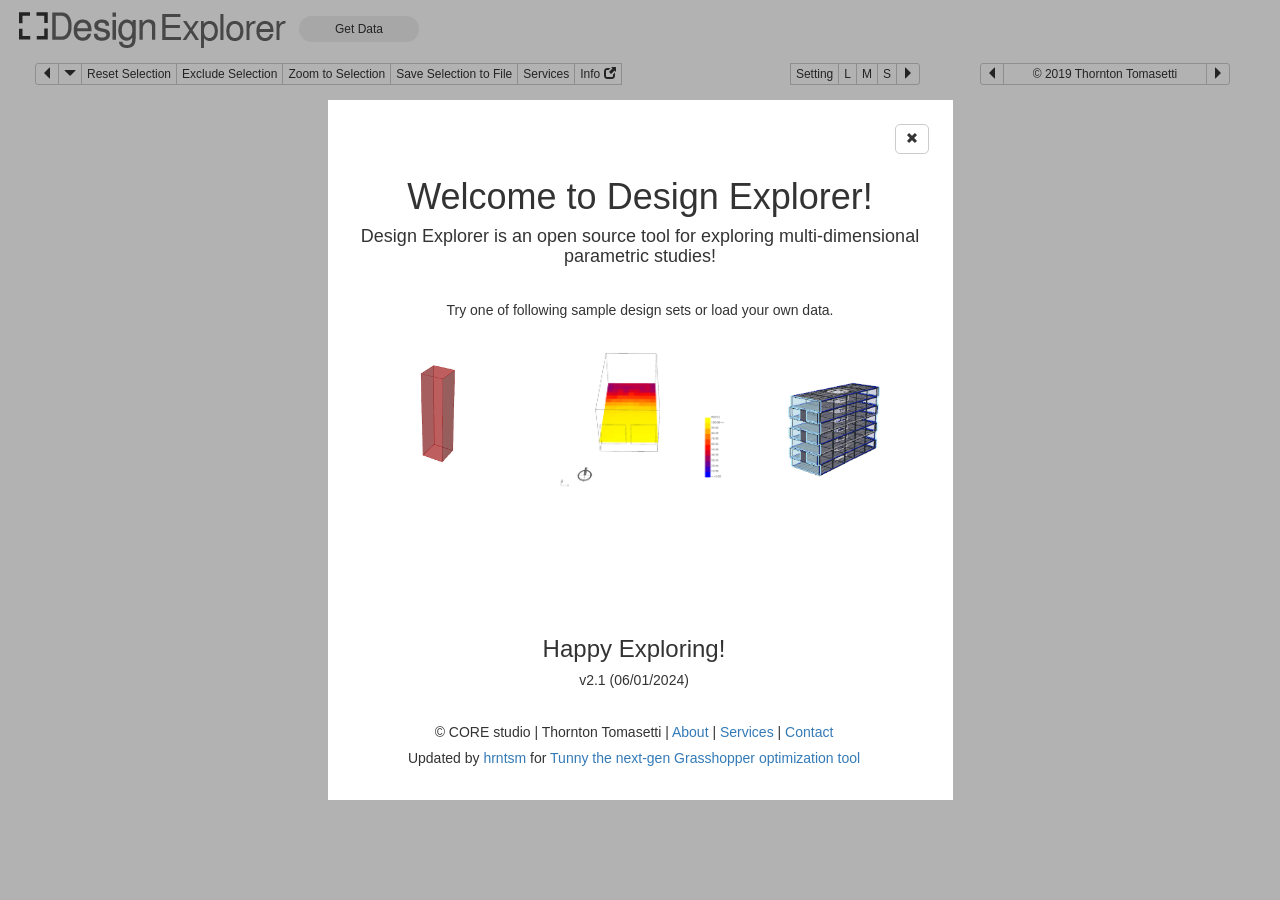
==== commit a43ccfa9: "Remove static link button" ====
--- a/src/index.html
+++ b/src/index.html
@@ -434,13 +434,6 @@
                       onclick="saveToCSV()"
                     >
                       Save Selection to File
-                    </button>
-                    <button
-                      id="stilllink"
-                      class="btn btn-default btn-xs"
-                      onclick="showStillLink()"
-                    >
-                      My Static Link
                     </button>
                     <a
                       class="btn btn-default btn-xs"
--- a/src/css/style.css
+++ b/src/css/style.css
@@ -1,206 +1,199 @@
-
 body {
-    font-family: sans-serif;
-    font-size: 12px;
-}
-
-.modal-content, #viewer2d, #viewer3d{
-    background-color: white;
+  font-family: sans-serif;
+  font-size: 12px;
+}
+
+.modal-content,
+#viewer2d,
+#viewer3d {
+  background-color: white;
 }
 
 input {
-    display: inline-block;
-    font-family: sans-serif;
-    font-size: 12px;
+  display: inline-block;
+  font-family: sans-serif;
+  font-size: 12px;
 }
 
 output {
-    display: inline-block;
-    font-size: 11px;
-    font-weight: bold;
-    color: red;
+  display: inline-block;
+  font-size: 11px;
+  font-weight: bold;
+  color: red;
 }
 /* centered columns styles */
 
 .row-centered {
-    text-align: center;
+  text-align: center;
 }
 
 .col-centered {
-    display: inline-block;
-    float: none;
-    /* reset the text-align */
-    text-align: left;
-    /* inline-block space fix */
-    margin-right: -4px;
+  display: inline-block;
+  float: none;
+  /* reset the text-align */
+  text-align: left;
+  /* inline-block space fix */
+  margin-right: -4px;
 }
 
 .vertical-center {
-    min-height: 100%;
-    /* Fallback for browsers do NOT support vh unit */
-    min-height: 100vh;
-    /* These two lines are counted as one           */
-    display: flex;
-    align-items: center;
+  min-height: 100%;
+  /* Fallback for browsers do NOT support vh unit */
+  min-height: 100vh;
+  /* These two lines are counted as one           */
+  display: flex;
+  align-items: center;
 }
 
 .footer {
-    width: 95%;
-    height: 20px;
-    position: absolute;
-    bottom: 10px;
-    left: 10px;
+  width: 95%;
+  height: 20px;
+  position: absolute;
+  bottom: 10px;
+  left: 10px;
 }
 
 .credit {
-    margin-left: 1em;
-    margin-bottom: .5em;
+  margin-left: 1em;
+  margin-bottom: 0.5em;
 }
 
 .fullscreen {
-    top: 0;
-    left: 0;
-    height: 100% !important;
-    width: 100% !important;
-    position: fixed !important;
-    z-index: 1001 !important;
-    overflow: auto;
+  top: 0;
+  left: 0;
+  height: 100% !important;
+  width: 100% !important;
+  position: fixed !important;
+  z-index: 1001 !important;
+  overflow: auto;
 }
 
 #thumbnails-btm .col-xs-1:before,
 #thumbnails-btm .col-xs-3:before {
-    content: "";
-    display: block;
-    margin-top: 100%;
+  content: "";
+  display: block;
+  margin-top: 100%;
 }
 
 #thumbnails-btm .col-xs-1,
 #thumbnails-btm .col-xs-3 {
-    padding: 0px;
-    -ms-transform: scale(0.9, 0.9); /* IE 9 */
-    -webkit-transform: scale(0.9, 0.9); /* Safari */
-    transform: scale(0.9, 0.9);
-}
-
+  padding: 0px;
+  -ms-transform: scale(0.9, 0.9); /* IE 9 */
+  -webkit-transform: scale(0.9, 0.9); /* Safari */
+  transform: scale(0.9, 0.9);
+}
 
 #thumbnails-btm img {
-    width: 100%;
-    height: 100%;
-    border-radius: 50%;
-    border: .5em solid;
-    top: 0;
-    bottom: 0;
-    right: 0;
-    left: 0;
-    position: absolute;
-    overflow: hidden;
-    background-image: url(../img/thorntontomasetti.jpg);
-    background-size: contain;
-}
-
+  width: 100%;
+  height: 100%;
+  border-radius: 50%;
+  border: 0.5em solid;
+  top: 0;
+  bottom: 0;
+  right: 0;
+  left: 0;
+  position: absolute;
+  overflow: hidden;
+  background-image: url(../img/thorntontomasetti.jpg);
+  background-size: contain;
+}
 
 #zoomed img,
 #zoomedArea img {
-    height: 100%;
-    width: auto;
-    display: block;
-    margin-left: auto;
-    margin-right: auto;
-    min-width: 300px;
-    background-image: url(../img/thorntontomasetti.jpg);
-    background-size: contain;
-}
-div#thumbnails-btm_container.onRight, 
-div#thumbnails-btm_container.rightChartFullScreenToggled
-{
-    position: absolute;
-    right: 0;
-    width: 25%;
-
-    -webkit-transition: all 0.2s ease;
-    -moz-transition: all 0.2s ease;
-    -o-transition: all 0.2s ease;
-    transition: all 0.2s ease;
-    
+  height: 100%;
+  width: auto;
+  display: block;
+  margin-left: auto;
+  margin-right: auto;
+  min-width: 300px;
+  background-image: url(../img/thorntontomasetti.jpg);
+  background-size: contain;
 }
 div#thumbnails-btm_container.onRight,
-div#thumbnails-btm_container.onRight #thumbnails-btm div, 
-div#thumbnails-btm_container.rightChartFullScreenToggled #thumbnails-btm div
-{
-    width: 25%;
-}
-
-div#thumbnails-btm.col-lg-12{
-    margin-top: 20px;
-    overflow: auto;
-    /* Firefox */
-    height: -moz-calc(100% - 50px);
-    /* WebKit */
-    height: -webkit-calc(100% - 50px);
-    /* Opera */
-    height: -o-calc(100% - 50px);
-    /* Standard */
-    height: calc(100% - 50px);
+div#thumbnails-btm_container.rightChartFullScreenToggled {
+  position: absolute;
+  right: 0;
+  width: 25%;
+
+  -webkit-transition: all 0.2s ease;
+  -moz-transition: all 0.2s ease;
+  -o-transition: all 0.2s ease;
+  transition: all 0.2s ease;
+}
+div#thumbnails-btm_container.onRight,
+div#thumbnails-btm_container.onRight #thumbnails-btm div,
+div#thumbnails-btm_container.rightChartFullScreenToggled #thumbnails-btm div {
+  width: 25%;
+}
+
+div#thumbnails-btm.col-lg-12 {
+  margin-top: 20px;
+  overflow: auto;
+  /* Firefox */
+  height: -moz-calc(100% - 50px);
+  /* WebKit */
+  height: -webkit-calc(100% - 50px);
+  /* Opera */
+  height: -o-calc(100% - 50px);
+  /* Standard */
+  height: calc(100% - 50px);
 }
 
 #thumbnails-btm_container,
 #zoomedArea {
-    overflow: hidden;
-    margin-top: 10px;
-    min-height: 0;
-
+  overflow: hidden;
+  margin-top: 10px;
+  min-height: 0;
 }
 
 #legend {
-    overflow-y: auto;
-    overflow-x: hidden;
+  overflow-y: auto;
+  overflow-x: hidden;
 }
 
 rect.disabled {
-    fill: transparent !important;
+  fill: transparent !important;
 }
 
 .navbar-default {
-    height: 50px;
-    /* overwrite default navbar size */
+  height: 50px;
+  /* overwrite default navbar size */
 }
 
 .Spectacles_Footer {
-    visibility: hidden;
+  visibility: hidden;
 }
 
 .sampleImage {
-    width: 100%;
-    cursor: pointer;
+  width: 100%;
+  cursor: pointer;
 }
 
 .sampleImage:hover img {
-    border-color: black;
-    border-width: .2em solid;
-}
-
+  border-color: black;
+  border-width: 0.2em solid;
+}
 
 .file-upload {
-    position: relative;
-    overflow: hidden;
-    height: 2.2em;
-    border-width: 0px;
-    width: 10em;
-    border-radius: 0 20px 20px 0;
-    margin-left: -4px;
+  position: relative;
+  overflow: hidden;
+  height: 2.2em;
+  border-width: 0px;
+  width: 10em;
+  border-radius: 0 20px 20px 0;
+  margin-left: -4px;
 }
 
 input#csv-file {
-    /* text-align: center; */
-    margin: 0 auto 0 auto;
-    border-radius: 20px;
-    height: 2.6em;
-    width: 420px;
-}
-
+  /* text-align: center; */
+  margin: 0 auto 0 auto;
+  border-radius: 20px;
+  height: 2.6em;
+  width: 420px;
+}
 
 a#copyRightButton {
-    overflow: hidden;
+  overflow: hidden;
 }
 
 /*custom cs*/
@@ -208,135 +201,135 @@
     margin: 5px;
 }*/
 
-.popupWindow, 
-.modal-backdrop{
-    background-color: rgba(0, 0, 0, 0.30);
+.popupWindow,
+.modal-backdrop {
+  background-color: rgba(0, 0, 0, 0.3);
 }
 
 #welcomeContainer .col-sm-4 {
-    width: 33.33333333%;
-    float: left;
-}
-
-.popupWindow div.col-centered{
-    background-color: #ffffff;
-    opacity: 1;
-    z-index: 1000;
-    width: 50%;
-    height: 80%;
-    margin-left: auto;
-    margin-right: auto;
-    max-height: 700px; 
-    min-height: 530px;
-    min-width: 560px;
-    padding: 2em;
-    
+  width: 33.33333333%;
+  float: left;
+}
+
+.popupWindow div.col-centered {
+  background-color: #ffffff;
+  opacity: 1;
+  z-index: 1000;
+  width: 50%;
+  height: 80%;
+  margin-left: auto;
+  margin-right: auto;
+  max-height: 700px;
+  min-height: 530px;
+  min-width: 560px;
+  padding: 2em;
 }
 
 #ScChartWrapper {
-    background-color: white;
-}
-
-#ScChartWrapper.rightChartFullScreenToggled{
-    width: 75%;
-    left: 15px;
-    z-index: 9;
-    position: absolute;
-}
-
-.col-lg-3 .chartSide.rightChartFullScreenToggled, 
-.col-lg-3 .row-fluid.rightChartFullScreenToggled{
-    width: 100%;
-    float: left;
-}
-#zoomedArea.rightChartFullScreenToggled{
-    display: none;
-    z-index: 1;
-}
-#PcChartWrapper.rightChartFullScreenToggled{
-    position: absolute;
-}
-#thumbnails-btm_container.rightChartFullScreenToggled{
-    width: 25%;
-    height: calc(100% - 70px);
-}
-
-.col-lg-3 #copyRightButton.rightChartFullScreenToggled{
-    width: 85% !important;
+  background-color: white;
+}
+
+#ScChartWrapper.rightChartFullScreenToggled {
+  width: 75%;
+  left: 15px;
+  z-index: 9;
+  position: absolute;
+}
+
+.col-lg-3 .chartSide.rightChartFullScreenToggled,
+.col-lg-3 .row-fluid.rightChartFullScreenToggled {
+  width: 100%;
+  float: left;
+}
+#zoomedArea.rightChartFullScreenToggled {
+  display: none;
+  z-index: 1;
+}
+#PcChartWrapper.rightChartFullScreenToggled {
+  position: absolute;
+}
+#thumbnails-btm_container.rightChartFullScreenToggled {
+  width: 25%;
+  height: calc(100% - 70px);
+}
+
+.col-lg-3 #copyRightButton.rightChartFullScreenToggled {
+  width: 85% !important;
 }
 
 g.cell text {
-    font-size: 0.85em;
-}
-#folderLink{
-    border-radius: 20px 0 0 20px;
-    width: 300px;
-    height: 2.2em;
-}
-
-#dimSettingList{
-    overflow-y: auto;
-    height: 62%;
-}
-
-#dimSettingList .form-control{
-    min-width: 50px;
-    width: 35%;
-    margin-left: 0.5em;
-}
-
-
-#showStaticLink{
-    opacity: 0;
-}
-
-#showStaticLink.Show{
-    opacity: 1;
-    margin-top: 50px;
-}
-
-#graph svg g.mark line{
-    stroke-width: 4px;
-}
-
-#navbar-studyInfo{
-    position: absolute;
-    right: 50px;
-    text-align: right;
-}
-
-#vis .imgSwitch select{
-    width: 100%;
-    margin-top: 10px;
-}
-
-#vis .imgSwitch{
-    float: right;
-}
-
-
-
-#tbContainer { padding-left: 60px;}
+  font-size: 0.85em;
+}
+#folderLink {
+  border-radius: 20px 0 0 20px;
+  width: 300px;
+  height: 2.2em;
+}
+
+#dimSettingList {
+  overflow-y: auto;
+  height: 62%;
+}
+
+#dimSettingList .form-control {
+  min-width: 50px;
+  width: 35%;
+  margin-left: 0.5em;
+}
+
+#showStaticLink {
+  opacity: 0;
+}
+
+#showStaticLink.Show {
+  opacity: 1;
+  margin-top: 50px;
+}
+
+#graph svg g.mark line {
+  stroke-width: 4px;
+}
+
+#navbar-studyInfo {
+  position: absolute;
+  right: 50px;
+  text-align: right;
+}
+
+#vis .imgSwitch select {
+  width: 100%;
+  margin-top: 10px;
+}
+
+#vis .imgSwitch {
+  float: right;
+}
+
+#tbContainer {
+  padding-left: 60px;
+}
 /* .row, .header {clear: left;font-size: 12px;line-height: 18px;height: 18px;} */
-#tbContainer .row:nth-child(odd) { background: rgba(0,0,0,0.03); }
+#tbContainer .row:nth-child(odd) {
+  background: rgba(0, 0, 0, 0.03);
+}
 #tbContainer .header {
-    font-weight: bold;
-    display: table;
-    margin-right: -15px;
-    margin-left: -15px;
+  font-weight: bold;
+  display: table;
+  margin-right: -15px;
+  margin-left: -15px;
 }
 /*
 .cell { float: left; overflow: hidden; white-space: nowrap; width: 100px; height: 18px; }
 */
-.cell{ 
-  float:left;
+.cell {
+  float: left;
   /* border: 1px solid transparent;
   border-right: 1px dotted silver;
   border-bottom-color: silver; */
   overflow: hidden;
   text-overflow: ellipsis;
   vertical-align: middle;
-  width: 100px; 
+  width: 100px;
   /* height: 18px; */
   padding: 1px 2px 2px 1px;
   margin: 0;
@@ -350,4 +343,6 @@
   transition: all 0.2s;
 }
 
-.col-0 { width: 180px; }+.col-0 {
+  width: 180px;
+}
